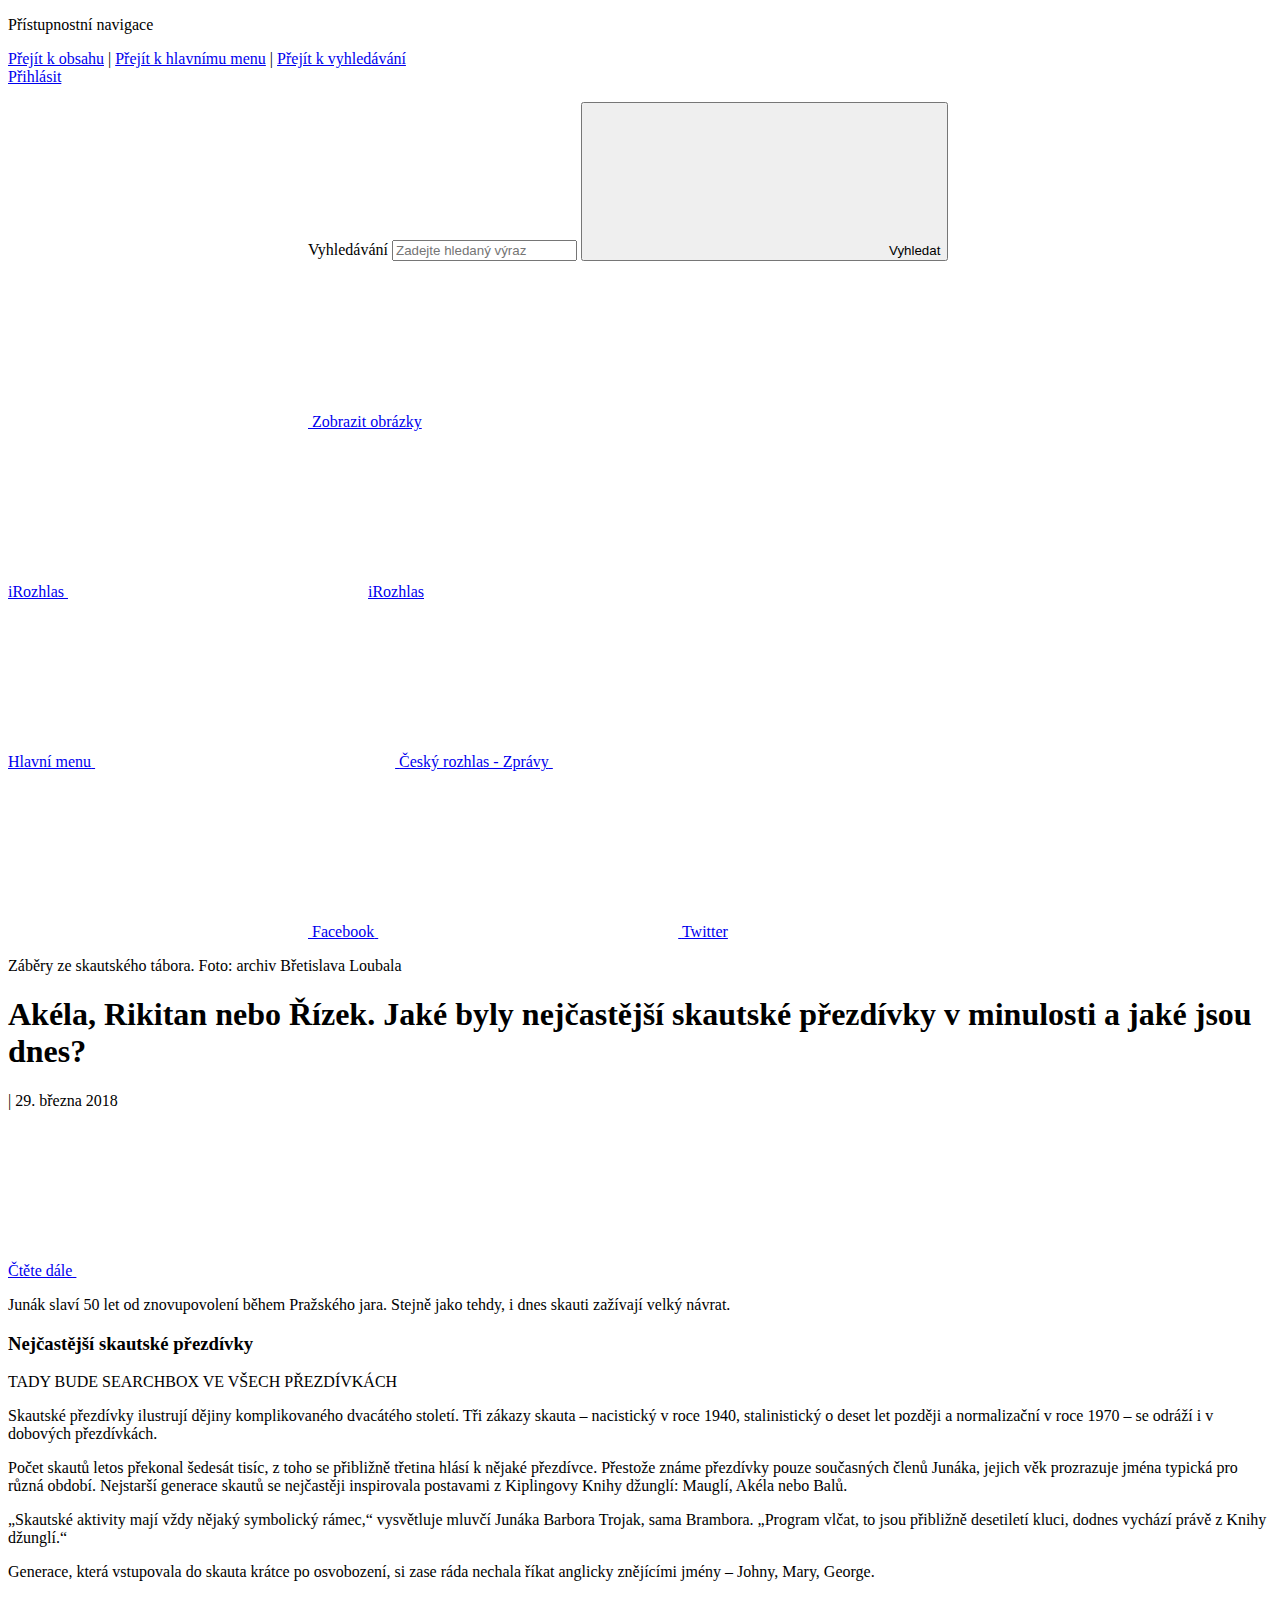
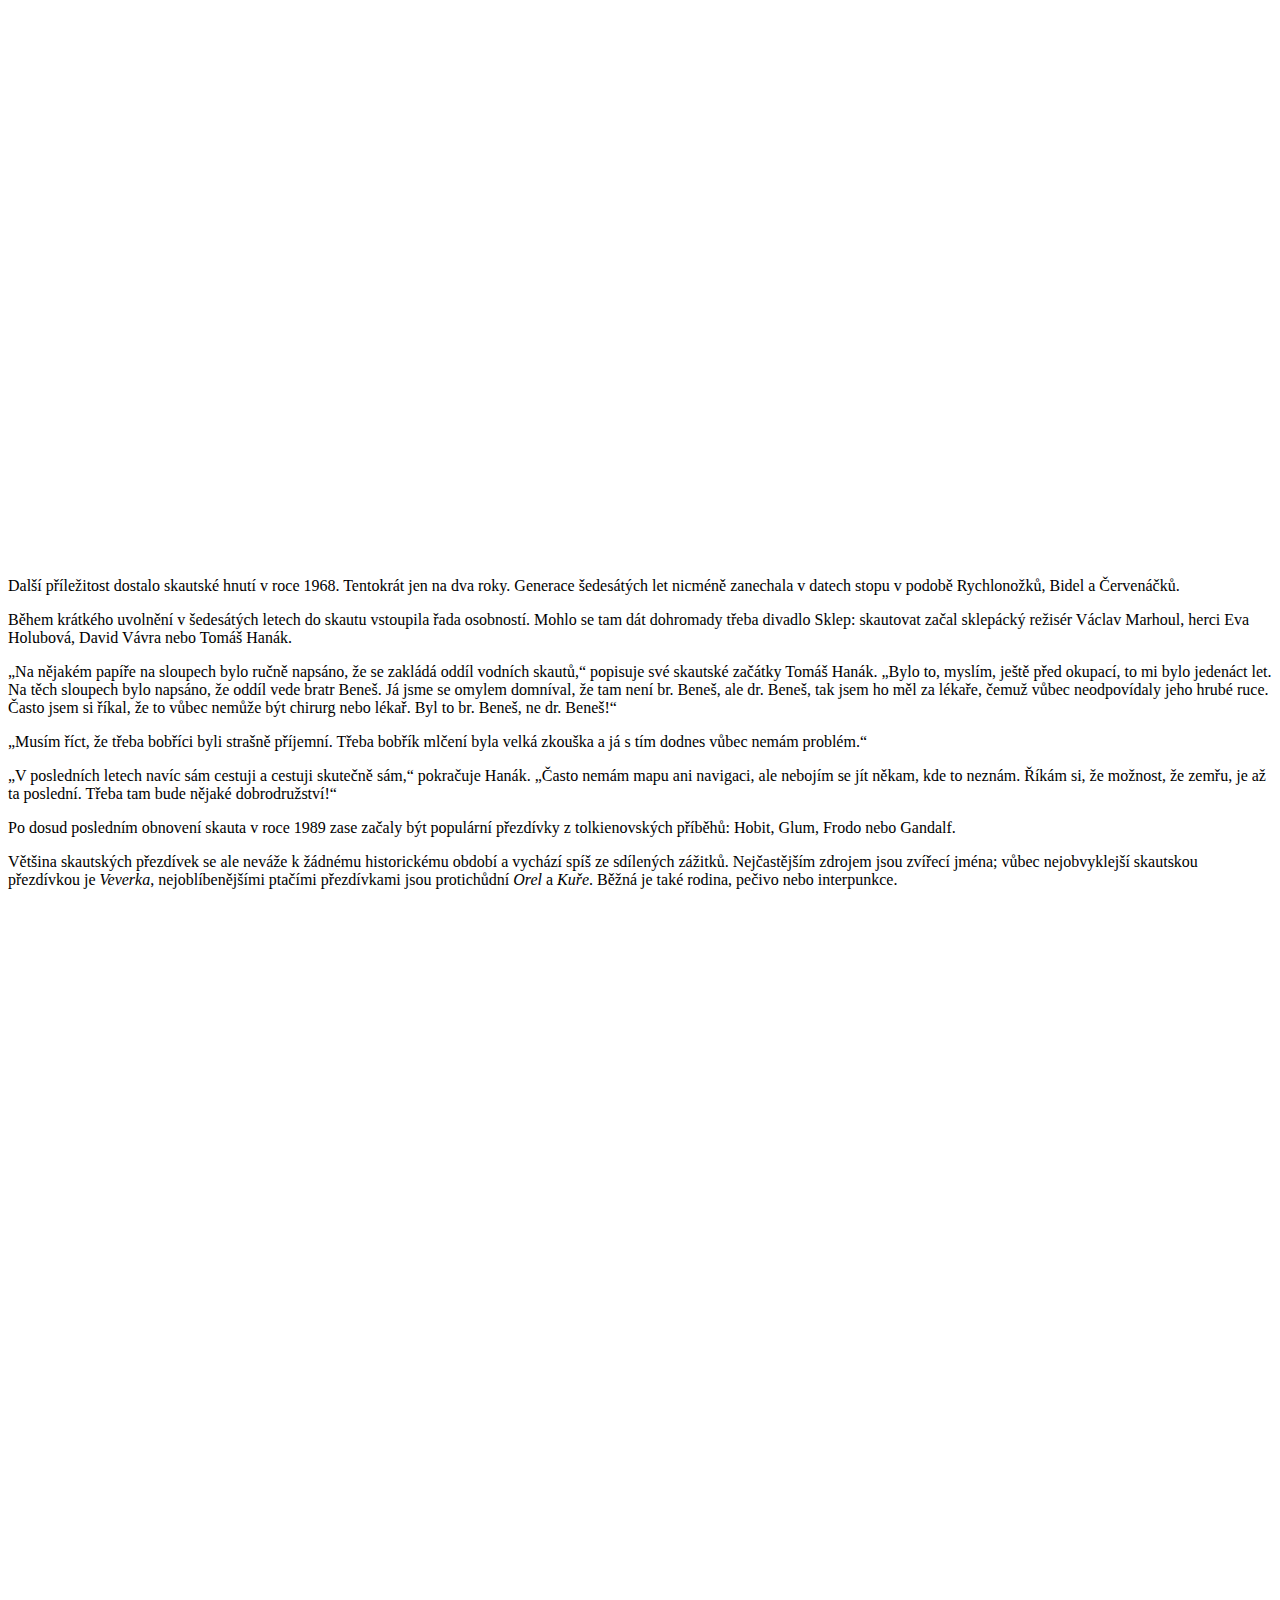
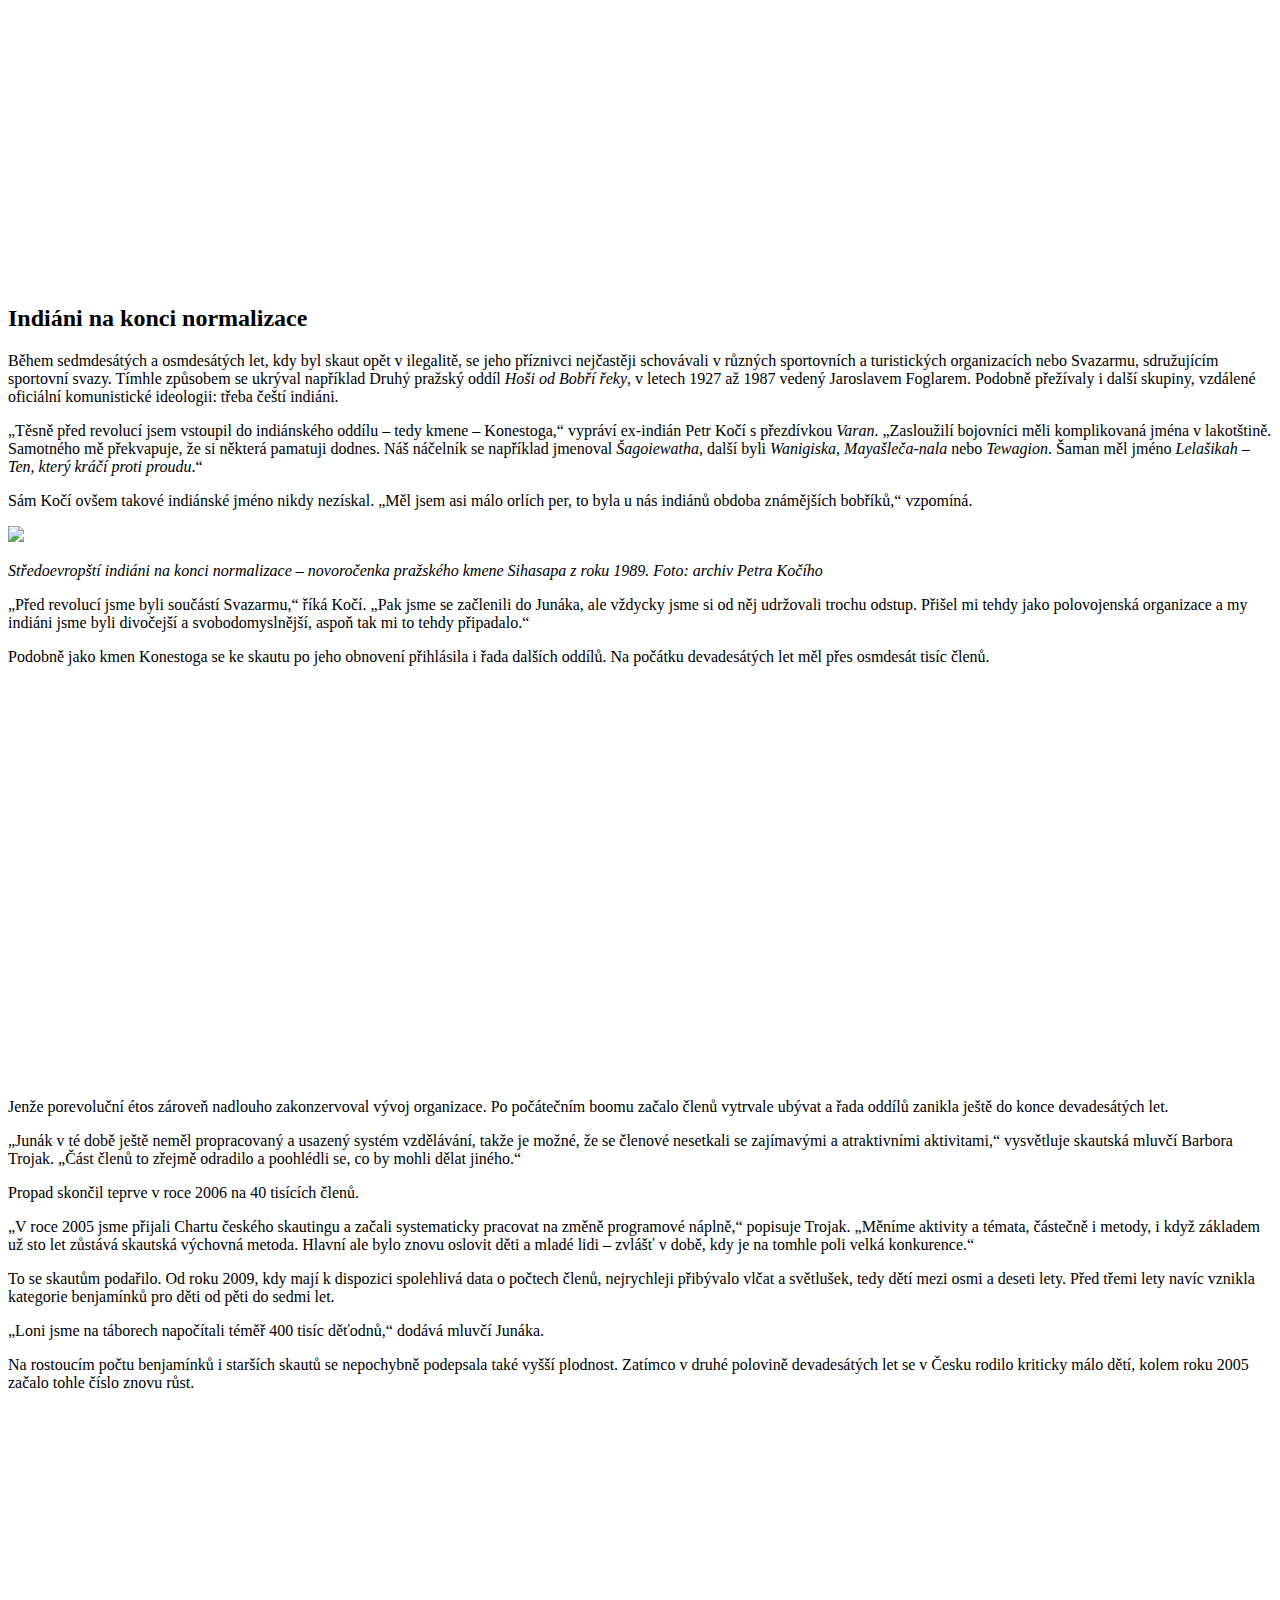
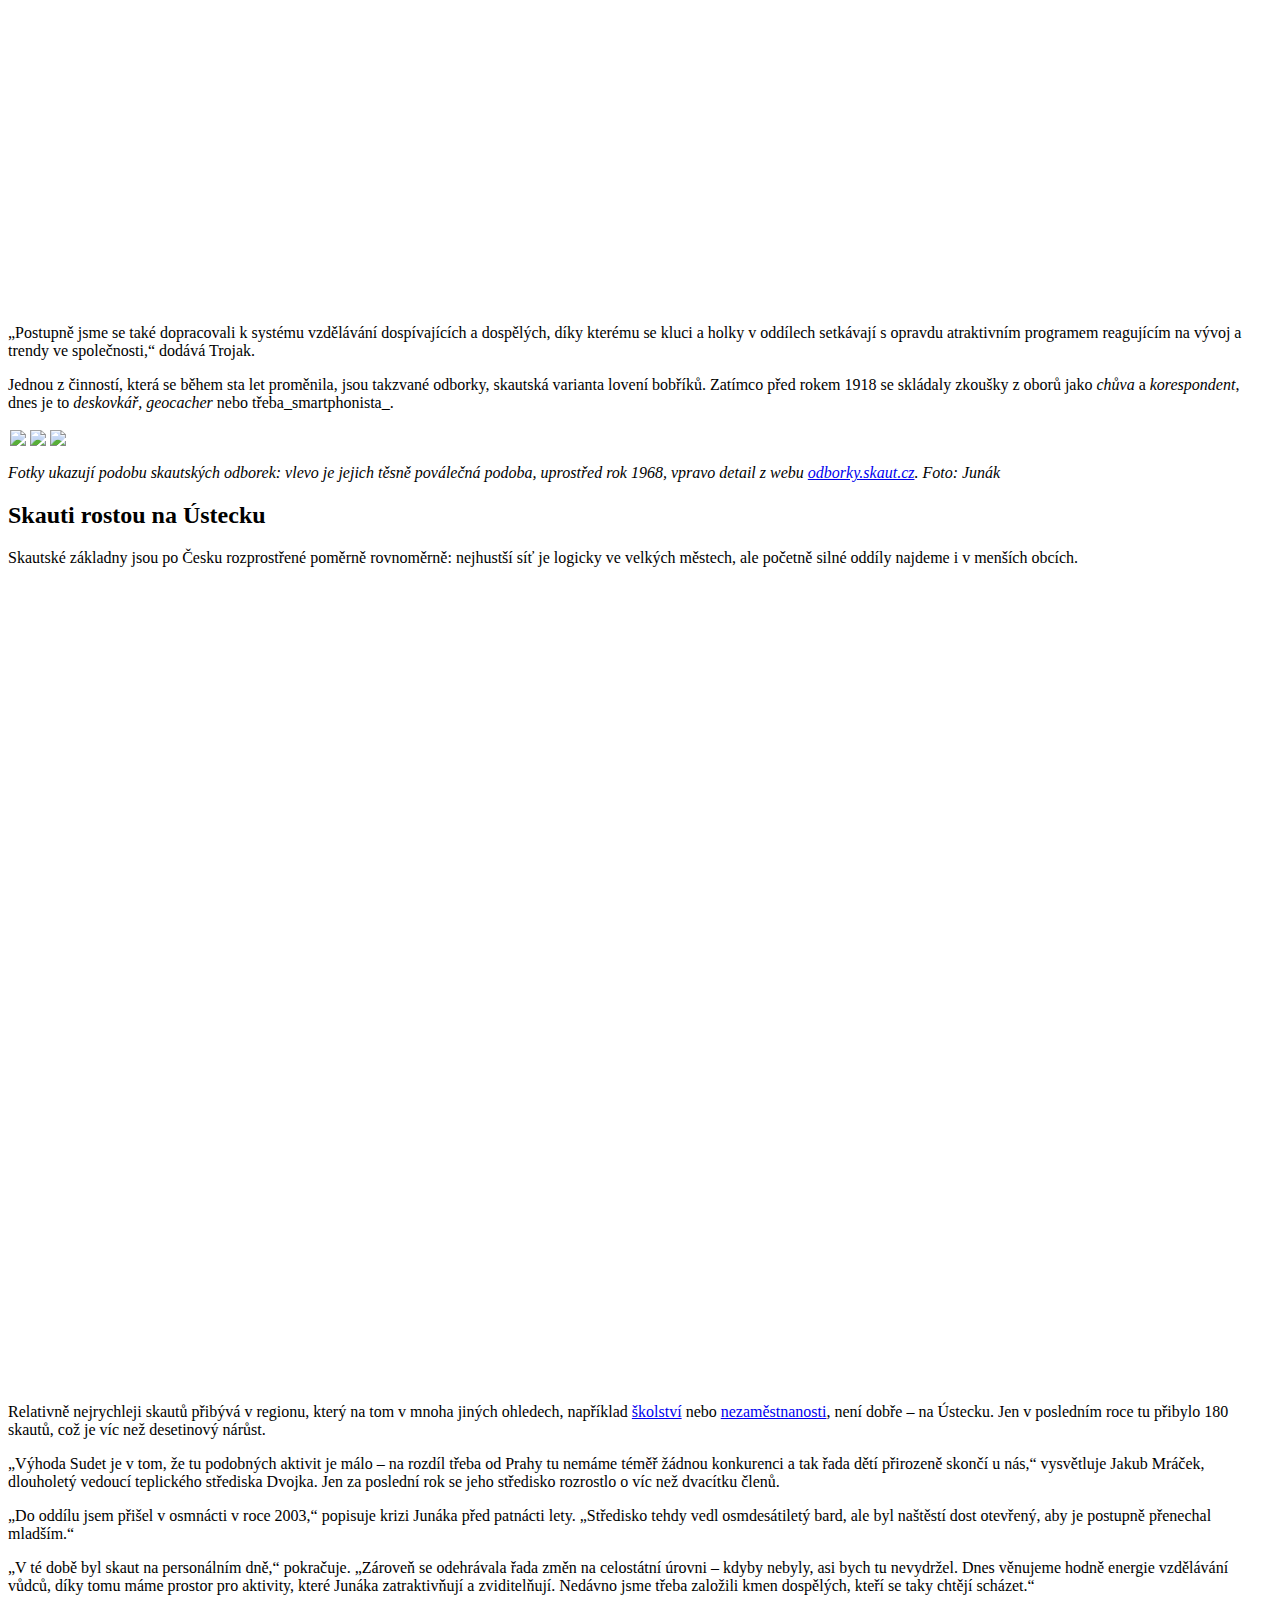
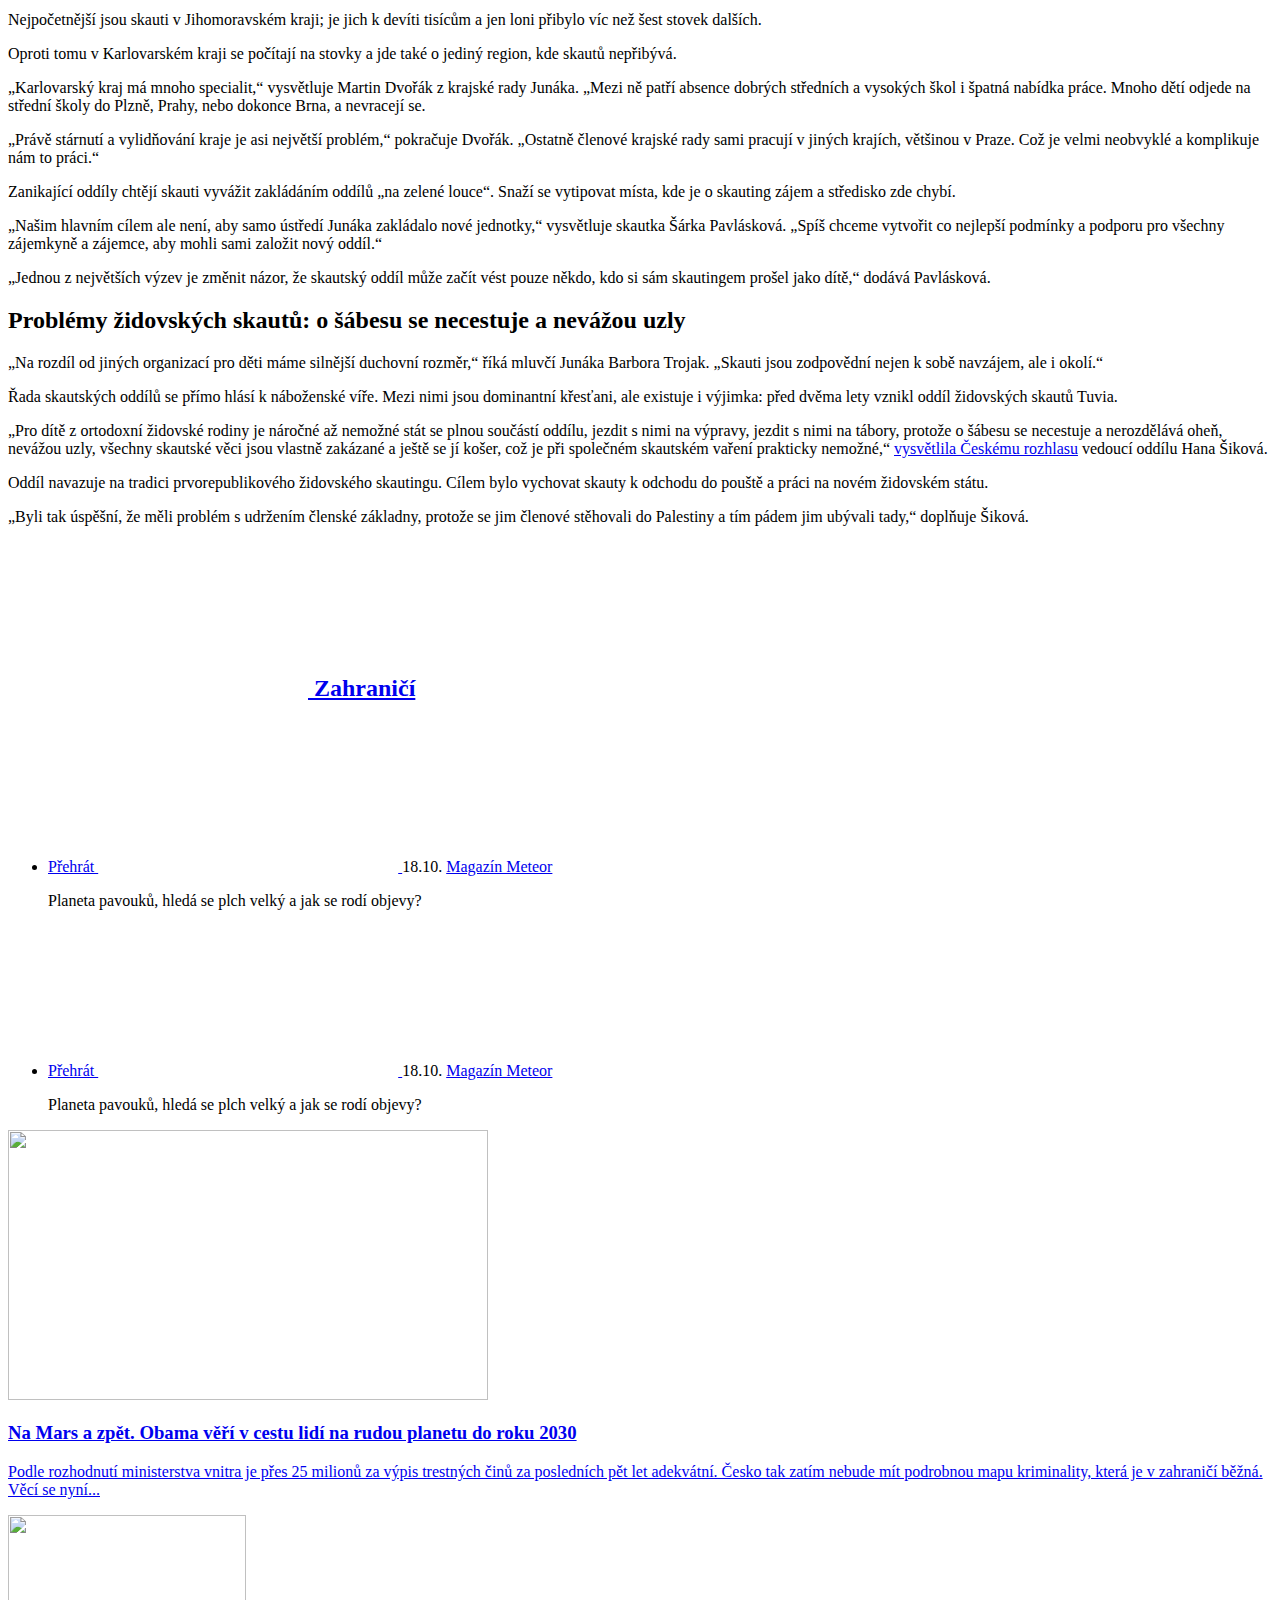
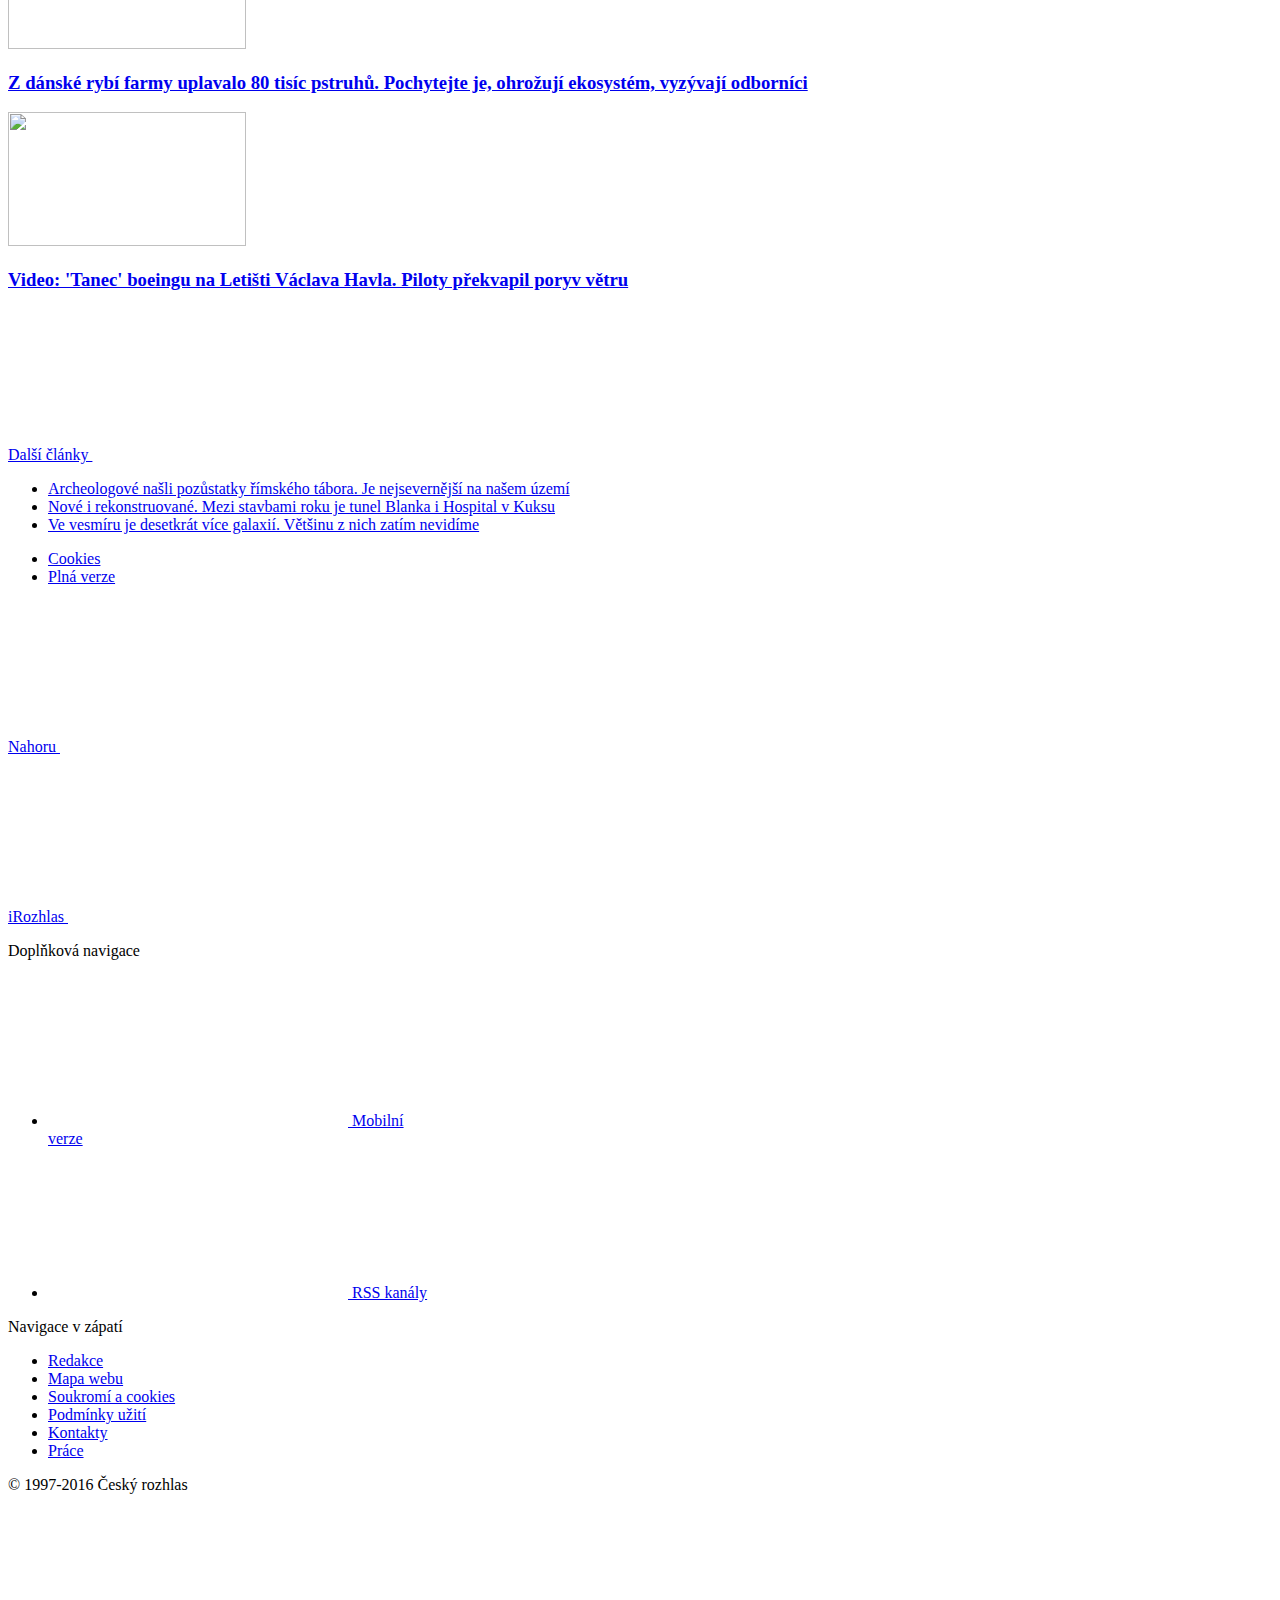
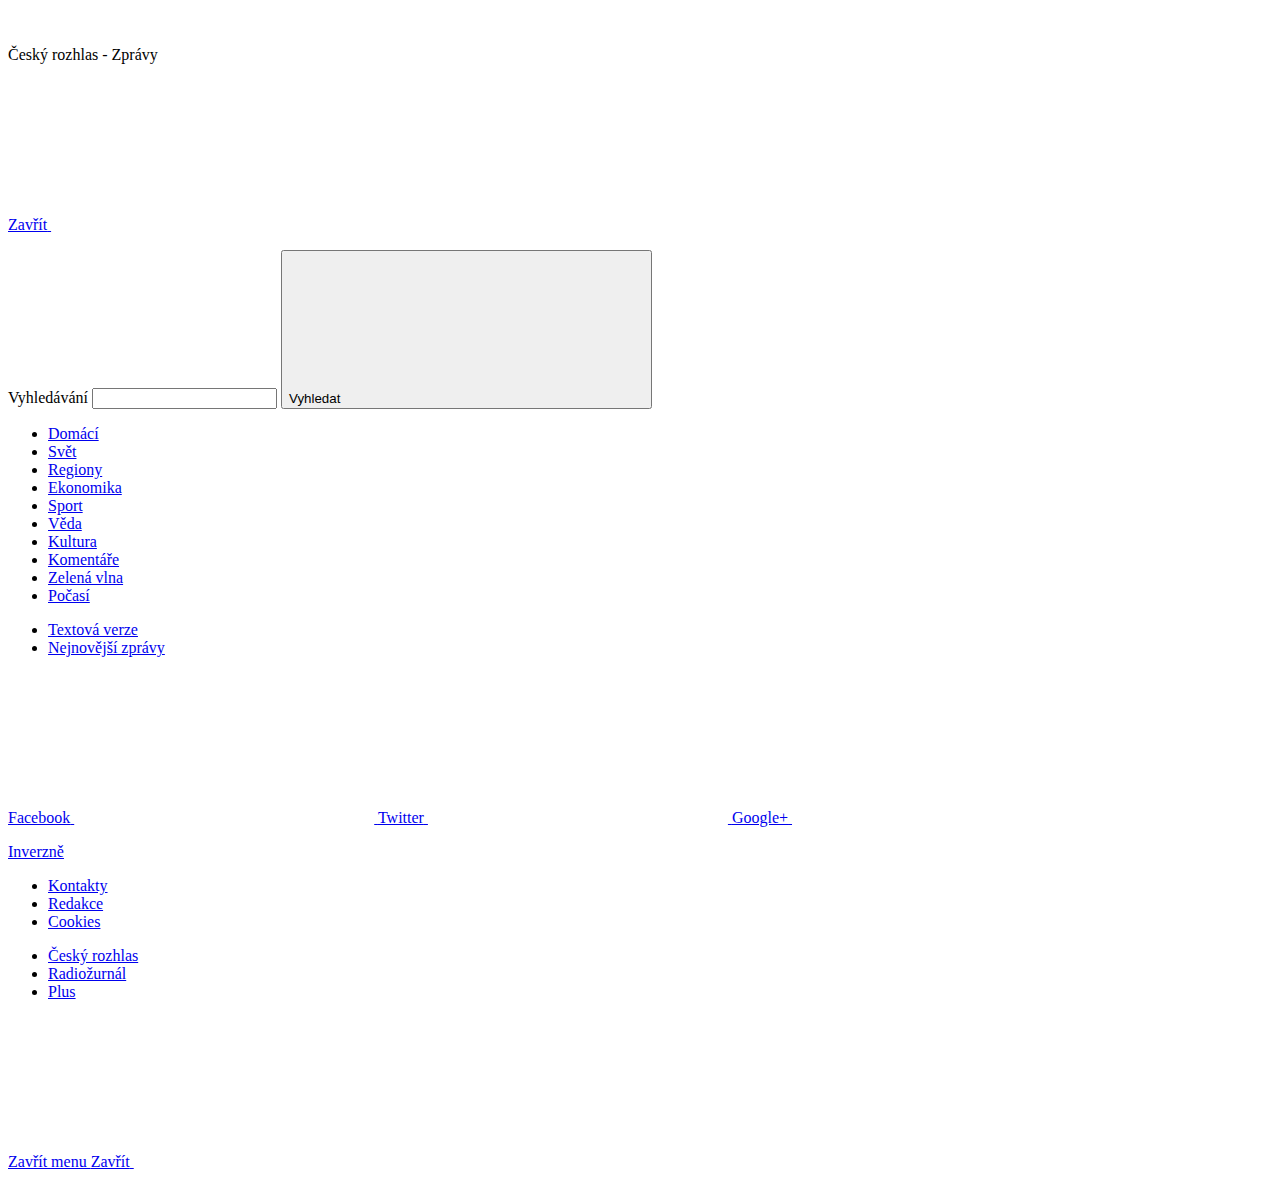
==== index.html @ 59f149e8 "editace" ====
<!DOCTYPE html>
<!-- saved from url=(0052)http://rozhlas2017.superkoderi.cz/tpl/14-datari.html -->
<html lang="cs" class="js fonts-loaded no-touchevents"><!--<![endif]--><head><meta http-equiv="Content-Type" content="text/html; charset=UTF-8">
	
	<!--[if IE]><meta http-equiv="X-UA-Compatible" content="IE=edge,chrome=1"><![endif]-->
	<meta name="description" content="">
	<meta name="viewport" content="width=device-width, initial-scale=1.0, minimum-scale=1.0, user-scalable=0">

	<meta name="twitter:card" content="summary">
	<meta name="twitter:title" content="Dataři">
	<meta name="twitter:description" content="">
	<meta name="twitter:image" content="../img/illust/twitter.jpg">

	<meta property="og:title" content="Dataři">
	<meta property="og:description" content="">
	<meta property="og:image" content="../img/illust/facebook.jpg">
	<meta property="og:site_name" content="Project">
	<meta property="og:url" content="http://www.rozhlas.cz/zpravy/portal/">

	<title>Dataři | iRozhlas</title>

	<link rel="stylesheet" href="./wrapper_files/style.css" media="screen, handheld">

	<link rel="icon" href="http://rozhlas2017.superkoderi.cz/img/favicon.ico">
	<link rel="apple-touch-icon" href="http://rozhlas2017.superkoderi.cz/img/apple-touch-icon-iphone.png">
	<link rel="apple-touch-icon" sizes="72x72" href="http://rozhlas2017.superkoderi.cz/img/apple-touch-icon-ipad.png">
	<link rel="apple-touch-icon" sizes="114x114" href="http://rozhlas2017.superkoderi.cz/img/apple-touch-icon-large.png">

	<!--[if lt IE 9]>
		<script src="https://cdnjs.cloudflare.com/ajax/libs/html5shiv/3.7.3/html5shiv.min.js"></script>
		<script src="https://cdnjs.cloudflare.com/ajax/libs/respond.js/1.4.2/respond.min.js"></script>
	<![endif]-->

	<script>
		(function () {
			var className = document.documentElement.className;
			isOperaMini = (navigator.userAgent.indexOf('Opera Mini') > -1);

			function getCookie(name) {
				var value = '; ' + document.cookie;
				var parts = value.split('; ' + name + '=');
				if (parts.length === 2) return parts.pop().split(';').shift();
			}

			var textSize = getCookie('textSize');

			if (textSize) {
				document.documentElement.setAttribute('data-fz', textSize);
			}

			className = className.replace('no-js', 'js');

			if(document.cookie.indexOf('fontsLoaded') > -1) {
				className += ' fonts-loaded';
			}

			if(document.cookie.indexOf('inverseVersion') > -1) {
				className += ' page-inverse';
			}

			if(document.cookie.indexOf('textVersion') > -1 || isOperaMini) {
				className += ' page-text-version';
			}

			if(isOperaMini) {
				className += ' operamini';
			}

			if(/iPad|iPhone|iPod/.test(navigator.userAgent) && !window.MSStream) {
				className += ' ios';
			}

			if(document.querySelector && document.cookie.indexOf('forceDesktop') > -1) {
				var viewport = document.querySelector("meta[name=viewport]");
				viewport.setAttribute('content', 'width=1200');
				className += ' page-forced-desktop';
			}

			document.documentElement.className = className;
		}());
	</script>

	<script src="./wrapper_files/modernizr.min.js"></script>
<style type="text/css">
:root #content > #center > .dose > .dosesingle,
:root #content > #right > .dose > .dosesingle
{ display: none !important; }</style><style type="text/css">
:root #content > #right > .dose > .dosesingle,
:root #content > #center > .dose > .dosesingle
{ display: none !important; }</style></head>

	<body id="top" class="">
<nav class="m-accessibility" aria-labelledby="m-accessibility">
	<p id="m-accessibility" class="vhide">Přístupnostní navigace</p>
	<a title="Přejít k obsahu (Klávesová zkratka: Alt + 2)" accesskey="2" href="http://rozhlas2017.superkoderi.cz/tpl/14-datari.html#main">Přejít k obsahu</a>
	<span class="hide">|</span>
	<a href="http://rozhlas2017.superkoderi.cz/tpl/14-datari.html#menu-main">Přejít k hlavnímu menu</a>
	<span class="hide">|</span>
	<a href="http://rozhlas2017.superkoderi.cz/tpl/14-datari.html#form-search">Přejít k vyhledávání</a>
</nav>

		<header class="header header--simple" role="banner">
			<div class="row-main">
				<div class="header__top hide--m">
<div class="header__search">
	<a href="http://rozhlas2017.superkoderi.cz/tpl/14-datari.html#" class="header__login">Přihlásit</a>

	<form id="form-search" action="http://rozhlas2017.superkoderi.cz/tpl/14-datari.html?" class="f-search f-search--header" role="search">
		<p class="inp">
			<label for="search-header" class="inp__label js-search">
				<span class="icon-svg icon-svg--search">
	<svg class="icon-svg__svg" xmlns:xlink="http://www.w3.org/1999/xlink">
		<use xlink:href="./wrapper_files/icons-svg.svg#icon-search" x="0" y="0" width="100%" height="100%"></use>
</svg><span class="icon-svg__fallback">Vyhledávání</span>	
</span>

			</label>
			<span class="inp__fix">
				<input type="text" placeholder="Zadejte hledaný výraz" class="inp__text inp__text--icon-after" id="search-header" name="search-header">

				<button class="btn btn--icon-blank" type="submit">
					<span class="btn__text">
						<span class="icon-svg icon-svg--search">
	<svg class="icon-svg__svg" xmlns:xlink="http://www.w3.org/1999/xlink">
		<use xlink:href="./wrapper_files/icons-svg.svg#icon-search" x="0" y="0" width="100%" height="100%"></use>
</svg><span class="icon-svg__fallback">Vyhledat</span>	
</span>

					</span>
				</button>
			</span>
		</p>
	</form>
</div>
				</div>

				<a href="http://rozhlas2017.superkoderi.cz/tpl/14-datari.html#" class="header__images js-text-version--icon">
					<span class="icon-svg icon-svg--images">
	<svg class="icon-svg__svg" xmlns:xlink="http://www.w3.org/1999/xlink">
		<use xlink:href="./wrapper_files/icons-svg.svg#icon-images" x="0" y="0" width="100%" height="100%"></use>
	</svg>
</span>

					<span class="vhide">Zobrazit obrázky</span>
				</a>

	<p class="header__logo">
		<a href="http://rozhlas2017.superkoderi.cz/tpl/14-datari.html#">
			<span class="vhide">iRozhlas</span>
			<span class="icon-svg icon-svg--logo-irozhlas">
	<svg class="icon-svg__svg" xmlns:xlink="http://www.w3.org/1999/xlink">
		<use xlink:href="./wrapper_files/icons-svg.svg#icon-logo-irozhlas" x="0" y="0" width="100%" height="100%"></use>
</svg><span class="icon-svg__fallback">iRozhlas</span>	
</span>

		</a>
	</p>

				<nav id="menu-main" class="m-main m-main--simple" role="navigation" aria-labelledby="m-main">
					<a href="http://rozhlas2017.superkoderi.cz/tpl/14-datari.html#" class="m-main__toggle js-mobile-menu" id="m-main">
						<span class="vhide">Hlavní menu</span>
						<span class="icon-svg icon-svg--menu">
	<svg class="icon-svg__svg" xmlns:xlink="http://www.w3.org/1999/xlink">
		<use xlink:href="./wrapper_files/icons-svg.svg#icon-menu" x="0" y="0" width="100%" height="100%"></use>
	</svg>
</span>

					</a>

					<a href="http://rozhlas2017.superkoderi.cz/tpl/14-datari.html#" class="m-main__link m-main__link--home js-static-menu" data-src="./m-static.html">
						<span class="vhide">Český rozhlas - Zprávy</span>
						<span class="icon-svg icon-svg--symbol">
	<svg class="icon-svg__svg" xmlns:xlink="http://www.w3.org/1999/xlink">
		<use xlink:href="./wrapper_files/icons-svg.svg#icon-symbol" x="0" y="0" width="100%" height="100%"></use>
	</svg>
</span>

					</a>
				</nav>
			</div>

			<p class="header__socials">
				<a href="http://rozhlas2017.superkoderi.cz/tpl/14-datari.html#">
					<span class="icon-svg icon-svg--facebook">
	<svg class="icon-svg__svg" xmlns:xlink="http://www.w3.org/1999/xlink">
		<use xlink:href="./wrapper_files/icons-svg.svg#icon-facebook" x="0" y="0" width="100%" height="100%"></use>
	</svg>
</span>

					<span class="vhide">Facebook</span>
				</a>
				<a href="http://rozhlas2017.superkoderi.cz/tpl/14-datari.html#">
					<span class="icon-svg icon-svg--twitter">
	<svg class="icon-svg__svg" xmlns:xlink="http://www.w3.org/1999/xlink">
		<use xlink:href="./wrapper_files/icons-svg.svg#icon-twitter" x="0" y="0" width="100%" height="100%"></use>
	</svg>
</span>

					<span class="vhide">Twitter</span>
				</a>
			</p>
		</header>

		<main id="main" class="main" role="main">	
		<article role="article" class="b-data"> 			
			<div class="b-data__bg" style="background-image: url('https://www.irozhlas.cz/sites/default/files/styles/zpravy_snowfall/public/uploader/img_7056_zdroj_-_arc_180327-213650_jab.jpg?itok=e0oyIMHU');"><span class="b-data__caption">Záběry ze skautského tábora. Foto: archiv Břetislava Loubala</span></div>
<header class="b-data__header">
<div class="row-main">
	<h1 class="b-data__title">
		<strong>Akéla, Rikitan nebo Řízek. Jaké byly nejčastější skautské přezdívky v minulosti a jaké jsou dnes?</strong>
	</h1>
	<p class="meta meta--lg">
	<!--[[ZPRAVY_SNOWFALL_AUTHORS:HEADER]]-->
	<span class="meta__separator">|</span>
	<time>29. března 2018</time>
	</p>	
	<p>
	<a href="#content" class="b-data__link js-scroll-to">
	Čtěte dále
	<span class="b-data__link-icon">
	<span class="icon-svg icon-svg--arrow-down">
	<svg class="icon-svg__svg" xmlns:xlink="http://www.w3.org/1999/xlink">
		<use xlink:href="/sites/all/themes/custom/irozhlas/img/bg/icons-svg.svg#icon-arrow-down" x="0" y="0" width="100%" height="100%"></use>
	</svg>
</span>
</span>
</a>
</p>
</div>
</header> 

<div class="b-data__content" id="content">
<script src="https://code.jquery.com/jquery-3.3.1.min.js"></script>
<script src="https://code.highcharts.com/highcharts.js"></script>
<script src="https://code.highcharts.com/modules/annotations.js"></script>

<style>#clenove,#prezdivky{max-width:800px;min-width:310px;height:400px;margin:1em auto}#slozeni{max-width:400px;min-width:310px;height:500px;margin:1em auto}#maugli,#us,#sipy,#tolkien,#rodina,#ptaci,#pecivo,#interpunkce{max-width:350px;min-width:310px;height:250px;margin:1em auto;float:left}</style>
<div class="row-main row-main--narrow">

<p class="text-bold text-lg">Junák slaví 50 let od znovupovolení během Pražského jara. Stejně jako tehdy, i dnes skauti zažívají velký návrat.</p>

<h3>Nejčastější skautské přezdívky</h3>
<p>TADY BUDE SEARCHBOX VE VŠECH PŘEZDÍVKÁCH</p>
<p>Skautské přezdívky ilustrují dějiny komplikovaného dvacátého století. Tři zákazy skauta – nacistický v roce 1940, stalinistický o deset let později a normalizační v roce 1970 – se odráží i v dobových přezdívkách.</p>
<p>Počet skautů letos překonal šedesát tisíc, z toho se přibližně třetina hlásí k nějaké přezdívce. Přestože známe přezdívky pouze současných členů Junáka, jejich věk prozrazuje jména typická pro různá období. Nejstarší generace skautů se nejčastěji inspirovala postavami z Kiplingovy Knihy džunglí: Mauglí, Akéla nebo Balů.</p>
<p>„Skautské aktivity mají vždy nějaký symbolický rámec,“ vysvětluje mluvčí Junáka Barbora Trojak, sama Brambora. „Program vlčat, to jsou přibližně desetiletí kluci, dodnes vychází právě z Knihy džunglí.“</p>
<p>Generace, která vstupovala do skauta krátce po osvobození, si zase ráda nechala říkat anglicky znějícími jmény – Johny, Mary, George.</p>
<div style="width: 800px; overflow: hidden; display: block;"><div id="maugli"></div><div id="us"></div></div>

<div style="width: 800px; overflow: hidden; display: block;"><div id="sipy"></div><div id="tolkien"></div></div>

<p>Další příležitost dostalo skautské hnutí v roce 1968. Tentokrát jen na dva roky. Generace šedesátých let nicméně zanechala v datech stopu v podobě Rychlonožků, Bidel a Červenáčků.</p>
<p>Během krátkého uvolnění v šedesátých letech do skautu vstoupila řada osobností. Mohlo se tam dát dohromady třeba divadlo Sklep: skautovat začal sklepácký režisér Václav Marhoul, herci Eva Holubová, David Vávra nebo Tomáš Hanák.</p>
<p>„Na nějakém papíře na sloupech bylo ručně napsáno, že se zakládá oddíl vodních skautů,“ popisuje své skautské začátky Tomáš Hanák. „Bylo to, myslím, ještě před okupací, to mi bylo jedenáct let. Na těch sloupech bylo napsáno, že oddíl vede bratr Beneš. Já jsme se omylem domníval, že tam není br. Beneš, ale dr. Beneš, tak jsem ho měl za lékaře, čemuž vůbec neodpovídaly jeho hrubé ruce. Často jsem si říkal, že to vůbec nemůže být chirurg nebo lékař. Byl to br. Beneš, ne dr. Beneš!“</p>
<p>„Musím říct, že třeba bobříci byli strašně příjemní. Třeba bobřík mlčení byla velká zkouška a já s tím dodnes vůbec nemám problém.“</p>
<p>„V posledních letech navíc sám cestuji a cestuji skutečně sám,“ pokračuje Hanák. „Často nemám mapu ani navigaci, ale nebojím se jít někam, kde to neznám. Říkám si, že možnost, že zemřu, je až ta poslední. Třeba tam bude nějaké dobrodružství!“</p>
<p>Po dosud posledním obnovení skauta v roce 1989 zase začaly být populární přezdívky z tolkienovských příběhů: Hobit, Glum, Frodo nebo Gandalf.</p>
<p>Většina skautských přezdívek se ale neváže k žádnému historickému období a vychází spíš ze sdílených zážitků. Nejčastějším zdrojem jsou zvířecí jména; vůbec nejobvyklejší skautskou přezdívkou je <em>Veverka</em>, nejoblíbenějšími ptačími přezdívkami jsou protichůdní <em>Orel</em> a <em>Kuře</em>. Běžná je také rodina, pečivo nebo interpunkce.</p>
<p></div><div class="row-main row-main--article"><div id="prezdivky"></div></div><div class="row-main row-main--narrow"></p>
<div style="width: 800px; overflow: hidden; display: block;"><div id="rodina"></div><div id="ptaci"></div></div>

<div style="width: 800px; overflow: hidden; display: block;"><div id="pecivo"></div><div id="interpunkce"></div></div>

<h2>Indiáni na konci normalizace</h2>
<p>Během sedmdesátých a osmdesátých let, kdy byl skaut opět v ilegalitě, se jeho příznivci nejčastěji schovávali v různých sportovních a turistických organizacích nebo Svazarmu, sdružujícím sportovní svazy. Tímhle způsobem se ukrýval například Druhý pražský oddíl <em>Hoši od Bobří řeky</em>, v letech 1927 až 1987 vedený Jaroslavem Foglarem. Podobně přežívaly i další skupiny, vzdálené oficiální komunistické ideologii: třeba čeští indiáni.</p>
<p>„Těsně před revolucí jsem vstoupil do indiánského oddílu – tedy kmene – Konestoga,“ vypráví ex-indián Petr Kočí s přezdívkou <em>Varan</em>. „Zasloužilí bojovníci měli komplikovaná jména v lakotštině. Samotného mě překvapuje, že si některá pamatuji dodnes. Náš náčelník se například jmenoval <em>Šagoiewatha</em>, další byli <em>Wanigiska</em>, <em>Mayašleča-nala</em> nebo <em>Tewagion</em>. Šaman měl jméno <em>Lelašikah</em> – <em>Ten, který kráčí proti proudu</em>.“</p>
<p>Sám Kočí ovšem takové indiánské jméno nikdy nezískal. „Měl jsem asi málo orlích per, to byla u nás indiánů obdoba známějších bobříků,“ vzpomíná.</p>
<p><img src="https://dev.datarozhlas.cz/skautske-prezdivky/fotky/sihasapa.jpg" width=600px></p>
<p><em>Středoevropští indiáni na konci normalizace – novoročenka pražského kmene Sihasapa z roku 1989. Foto: archiv Petra Kočího</em></p>
<p>„Před revolucí jsme byli součástí Svazarmu,“ říká Kočí. „Pak jsme se začlenili do Junáka, ale vždycky jsme si od něj udržovali trochu odstup. Přišel mi tehdy jako polovojenská organizace a my indiáni jsme byli divočejší a svobodomyslnější, aspoň tak mi to tehdy připadalo.“</p>
<p>Podobně jako kmen Konestoga se ke skautu po jeho obnovení přihlásila i řada dalších oddílů. Na počátku devadesátých let měl přes osmdesát tisíc členů.</p>
<p></div><div class="row-main row-main--article"><div id="clenove"></div></div><div class="row-main row-main--narrow"></p>
<p>Jenže porevoluční étos zároveň nadlouho zakonzervoval vývoj organizace. Po počátečním boomu začalo členů vytrvale ubývat a řada oddílů zanikla ještě do konce devadesátých let.</p>
<p>„Junák v té době ještě neměl propracovaný a usazený systém vzdělávání, takže je možné, že se členové nesetkali se zajímavými a atraktivními aktivitami,“ vysvětluje skautská mluvčí Barbora Trojak. „Část členů to zřejmě odradilo a poohlédli se, co by mohli dělat jiného.“</p>
<p>Propad skončil teprve v roce 2006 na 40 tisících členů.</p>
<p>„V roce 2005 jsme přijali Chartu českého skautingu a začali systematicky pracovat na změně programové náplně,“ popisuje Trojak. „Měníme aktivity a témata, částečně i metody, i když základem už sto let zůstává skautská výchovná metoda. Hlavní ale bylo znovu oslovit děti a mladé lidi – zvlášť v době, kdy je na tomhle poli velká konkurence.“</p>
<p>To se skautům podařilo. Od roku 2009, kdy mají k dispozici spolehlivá data o počtech členů, nejrychleji přibývalo vlčat a světlušek, tedy dětí mezi osmi a deseti lety. Před třemi lety navíc vznikla kategorie benjamínků pro děti od pěti do sedmi let.</p>
<p>„Loni jsme na táborech napočítali téměř 400 tisíc děťodnů,“ dodává mluvčí Junáka.</p>
<p>Na rostoucím počtu benjamínků i starších skautů se nepochybně podepsala také vyšší plodnost. Zatímco v druhé polovině devadesátých let se v Česku rodilo kriticky málo dětí, kolem roku 2005 začalo tohle číslo znovu růst.</p>
<p></div><div class="row-main row-main--article"><div id="slozeni"></div></div><div class="row-main row-main--narrow"></p>
<p>„Postupně jsme se také dopracovali k systému vzdělávání dospívajících a dospělých, díky kterému se kluci a holky v oddílech setkávají s opravdu atraktivním programem reagujícím na vývoj a trendy ve společnosti,“ dodává Trojak.</p>
<p>Jednou z činností, která se během sta let proměnila, jsou takzvané odborky, skautská varianta lovení bobříků. Zatímco před rokem 1918 se skládaly zkoušky z oborů jako <em>chůva</em> a <em>korespondent</em>, dnes je to <em>deskovkář, geocacher</em> nebo třeba_smartphonista_.</p>
<p></div><div class="row-main row-main--article"><div style="overflow: hidden; box-sizing: border-box;">
<div><img src="https://dev.datarozhlas.cz/skautske-prezdivky/fotky/odborky1918.jpg" style="max-width: 100%; position: relative; float: left; border-color: white; border-style: solid; border-width: 2px;"</div>
<div><img src="https://dev.datarozhlas.cz/skautske-prezdivky/fotky/odborky1968.jpg" style="max-width: 100%; position: relative; float: left; border-color: white; border-style: solid; border-width: 2px;"/></div>
<div><img src="https://dev.datarozhlas.cz/skautske-prezdivky/fotky/odborky2018.jpg" style="max-width: 100%; position: relative; float: left; border-color: white; border-style: solid; border-width: 2px;"/></div>
</div></div><div class="row-main row-main--narrow"></p>
<p><em>Fotky ukazují podobu skautských odborek: vlevo je jejich těsně poválečná podoba, uprostřed rok 1968, vpravo detail z webu <a href="https://odborky.skaut.cz">odborky.skaut.cz</a>. Foto: Junák</em></p>
<h2>Skauti rostou na Ústecku</h2>
<p>Skautské základny jsou po Česku rozprostřené poměrně rovnoměrně: nejhustší síť je logicky ve velkých městech, ale početně silné oddíly najdeme i v menších obcích.</p>
<p></div><div class="row-main row-main--article"><iframe src="https://dev.datarozhlas.cz/skauti-mapa/" width=100% height=800px frameborder=0></iframe></div><div class="row-main row-main--narrow"></p>
<p>Relativně nejrychleji skautů přibývá v regionu, který na tom v mnoha jiných ohledech, například <a href="https://www.irozhlas.cz/zpravy-domov/analyza-regionalniho-skolstvi_1803140740_jab">školství</a> nebo <a href="https://interaktivni.rozhlas.cz/sudety/">nezaměstnanosti</a>, není dobře – na Ústecku. Jen v posledním roce tu přibylo 180 skautů, což je víc než desetinový nárůst.</p>
<p>„Výhoda Sudet je v tom, že tu podobných aktivit je málo – na rozdíl třeba od Prahy tu nemáme téměř žádnou konkurenci a tak řada dětí přirozeně skončí u nás,“ vysvětluje Jakub Mráček, dlouholetý vedoucí teplického střediska Dvojka. Jen za poslední rok se jeho středisko rozrostlo o víc než dvacítku členů.</p>
<p>„Do oddílu jsem přišel v osmnácti v roce 2003,“ popisuje krizi Junáka před patnácti lety. „Středisko tehdy vedl osmdesátiletý bard, ale byl naštěstí dost otevřený, aby je postupně přenechal mladším.“</p>
<p>„V té době byl skaut na personálním dně,“ pokračuje. „Zároveň se odehrávala řada změn na celostátní úrovni – kdyby nebyly, asi bych tu nevydržel. Dnes věnujeme hodně energie vzdělávání vůdců, díky tomu máme prostor pro aktivity, které Junáka zatraktivňují a zviditelňují. Nedávno jsme třeba založili kmen dospělých, kteří se taky chtějí scházet.“</p>
<p>Nejpočetnější jsou skauti v Jihomoravském kraji; je jich k devíti tisícům a jen loni přibylo víc než šest stovek dalších.</p>
<p>Oproti tomu v Karlovarském kraji se počítají na stovky a jde také o jediný region, kde skautů nepřibývá.</p>
<p>„Karlovarský kraj má mnoho specialit,“ vysvětluje Martin Dvořák z krajské rady Junáka. „Mezi ně patří absence dobrých středních a vysokých škol i špatná nabídka práce. Mnoho dětí odjede na střední školy do Plzně, Prahy, nebo dokonce Brna, a nevracejí se.</p>
<p>„Právě stárnutí a vylidňování kraje je asi největší problém,“ pokračuje Dvořák. „Ostatně členové krajské rady sami pracují v jiných krajích, většinou v Praze. Což je velmi neobvyklé a komplikuje nám to práci.“</p>
<p>Zanikající oddíly chtějí skauti vyvážit zakládáním oddílů „na zelené louce“. Snaží se vytipovat místa, kde je o skauting zájem a středisko zde chybí.</p>
<p>„Našim hlavním cílem ale není, aby samo ústředí Junáka zakládalo nové jednotky,“ vysvětluje skautka Šárka Pavlásková. „Spíš chceme vytvořit co nejlepší podmínky a podporu pro všechny zájemkyně a zájemce, aby mohli sami založit nový oddíl.“</p>
<p>„Jednou z největších výzev je změnit názor, že skautský oddíl může začít vést pouze někdo, kdo si sám skautingem prošel jako dítě,“ dodává Pavlásková.</p>
<h2>Problémy židovských skautů: o šábesu se necestuje a nevážou uzly</h2>
<p>„Na rozdíl od jiných organizací pro děti máme silnější duchovní rozměr,“ říká mluvčí Junáka Barbora Trojak. „Skauti jsou zodpovědní nejen k sobě navzájem, ale i okolí.“</p>
<p>Řada skautských oddílů se přímo hlásí k náboženské víře. Mezi nimi jsou dominantní křesťani, ale existuje i výjimka: před dvěma lety vznikl oddíl židovských skautů Tuvia.</p>
<p>„Pro dítě z ortodoxní židovské rodiny je náročné až nemožné stát se plnou součástí oddílu, jezdit s nimi na výpravy, jezdit s nimi na tábory, protože o šábesu se necestuje a nerozdělává oheň, nevážou uzly, všechny skautské věci jsou vlastně zakázané a ještě se jí košer, což je při společném skautském vaření prakticky nemožné,“ <a href="http://www.rozhlas.cz/nabozenstvi/zpravy/_zprava/novy-oddil-pro-zidovske-skauty-vznika-v-praze--1693997">vysvětlila Českému rozhlasu</a> vedoucí oddílu Hana Šiková.</p>
<p>Oddíl navazuje na tradici prvorepublikového židovského skautingu. Cílem bylo vychovat skauty k odchodu do pouště a práci na novém židovském státu.</p>
<p>„Byli tak úspěšní, že měli problém s udržením členské základny, protože se jim členové stěhovali do Palestiny a tím pádem jim ubývali tady,“ doplňuje Šiková.</p>

<p class="meta meta--right meta--big">
<!--[[ZPRAVY_SNOWFALL_AUTHORS:FOOTER]]-->
</p>
</div>
<!--[[ZPRAVY_SNOWFALL_RELATED:ARTICLES]]-->
</div>
</article>
</div>
</div>
</div><script>var colors=['#ECA038','#A38456','#EA614A','#008836','#20649B','#6B96CA','#A87A93','#D19C95'];var pocetClenu=[[1991,82537],[1992,79337],[1993,72088],[1994,69313],[1995,64484],[1996,63464],[1997,60087],[1998,56979],[1999,54989],[2000,54543],[2001,53028],[2002,51264],[2003,49851],[2004,47863],[2005,41967],[2006,40583],[2007,41844],[2008,42349],[2009,44638],[2010,45252],[2011,45586],[2012,46687],[2013,48093],[2014,50438],[2015,53028],[2016,55533],[2017,57840],[2018,60522]];var prezdivky=[["Veverka",110],["Smíšek",84],["Beruška",79],["Myška",75],["Klíště",72],["Krtek",71],["Bobr",69],["Mája",68],["Pája",64],["Medvěd",63],["Ježek",63],["Míša",61],["Kiki",57],["Liška",57],["Tom",56],["Panda",56],["Kecka",54],["Ještěrka",51],["Žabka",50],["Cvrček",50]]
var xdata=prezdivky.map(function(d){return d[0]})
var maugli=[["Akéla",27],["Balů",25],["Mauglí",22],["Ká",4],["Baghíra",2],["Šerchán",2],["Háthí",1]]
var sipy=[["Bublina",32],["Rychlonožka",14],["Bidlo",13],["Červenáček",11],["Bohouš",10],["Rikitan",5],["Metelka",2],["Losna",2],["Široko",1],["Mirek Dušín",1],]
var us=[["Jerry",39],["Johny",38],["Andy",31],["Harry",19],["Dave",18],["Mary",15],["Sid",13],["George",13],["Kitty",12],["Jack",12]]
var tolkien=[["Smíšek",84],["Hobit",17],["Glum",13],["Frodo",12],["Gandalf",9],["Pipin",5],["Bilbo",4],["Legolas",3],["Thorin",2],["Gimli",2]]
var xmaugli=maugli.map(function(d){return d[0]})
var xsipy=sipy.map(function(d){return d[0]})
var xus=us.map(function(d){return d[0]})
var xtolkien=tolkien.map(function(d){return d[0]})
var ptaci=[["Orel",34],["Kuře",34],["Sova",32],["Sojka",29],["Sokol",24],["Papoušek",21],["Datel",20],["Racek",18],["Kukačka",16],["Poštolka",15]]
var rodina=[["Děda",11],["Teta",9],["Brácha",9],["Strejda",7],["Taťka",7],["Dědek",7],["Mamča",7],["Babča",6],["Omyl",3],["Synek",2]]
var pecivo=[["Piškot",45],["Rohlík",8],["Houska",8],["Preclík",6],["Koblih",5],["Bageta",4],["Štrůdl",3],["Chleba",2],["Loupák",1],["Kaiserka",1]]
var interpunkce=[["Tečka",13],["Otazník",11],["Čárka",3],["Vykřičník",2]]
var xptaci=ptaci.map(function(d){return d[0]})
var xrodina=rodina.map(function(d){return d[0]})
var xpecivo=pecivo.map(function(d){return d[0]})
var xinterpunkce=interpunkce.map(function(d){return d[0]})
var benjaminci=[['rok 2009',0],['rok 2018',4688]]
var vlcata=[['rok 2009',15737],['rok 2018',21451]]
var skauti=[['rok 2009',9067],['rok 2018',13065]]
var roveri=[['rok 2009',7604],['rok 2018',9195]]
var dospeli=[['rok 2009',5164],['rok 2018',5546]]
var ostatni=[['rok 2009',7066],['rok 2018',6577]]
$(function(){Highcharts.setOptions({lang:{months:['leden','únor','březen','duben','květen','červen','červenec','srpen','září','říjen','listopad','prosinec'],weekdays:['neděle','pondělí','úterý','středa','čtvrtek','pátek','sobota'],shortMonths:['leden','únor','březen','duben','květen','červen','červenec','srpen','září','říjen','listopad','prosinec'],thousandsSep:'',decimalPoint:',',rangeSelectorZoom:'Zobrazit'}});Highcharts.chart('clenove',{chart:{type:'area',zoomType:'x',panning:true,panKey:'shift'},title:{text:'Junák, počet členů'},subtitle:{text:''},annotations:[{labelOptions:{backgroundColor:'rgba(255,255,255,0.5)',verticalAlign:'top',y:15},labels:[{point:{xAxis:0,yAxis:0,x:1997,y:52000},text:'Generační obměna v 90. letech'}]},{labelOptions:{shape:'connector',align:'left',justify:false,crop:true,style:{fontSize:'0.8em',textOutline:'1px white'}},labels:[{point:{xAxis:0,yAxis:0,x:1991,y:87000},text:'1989: Znovuzaložení Junáka'},{point:{xAxis:0,yAxis:0,x:1992,y:79337},text:'Návrat do mezinárodních organizací'},{point:{xAxis:0,yAxis:0,x:1995,y:64484},text:'Světové jamboree<br>Nizozemsko'},{point:{xAxis:0,yAxis:0,x:2005,y:41967},text:'Přijata Charta<br>českého skautingu'},{point:{xAxis:0,yAxis:0,x:2007,y:41844},x:60,y:35,text:'Světové jamboree<br>Velká Británie'},{point:{xAxis:0,yAxis:0,x:2011,y:45586},x:0,y:-35,text:'Světové jamboree<br>Švédsko'}]}],xAxis:{labels:{format:'{value}'},minRange:5,title:{text:''}},yAxis:{startOnTick:true,endOnTick:false,maxPadding:0.35,title:{text:null},labels:{format:'{value}'},title:{text:'počet členů'}},tooltip:{headerFormat:'<b>{point.y}</b> členů<br>',pointFormat:'(rok {point.x})',shared:true},legend:{enabled:false},exporting:{enabled:false},credits:{href:'https://www.skaut.cz/',text:'Zdroj: Junák'},series:[{data:pocetClenu,lineColor:'black',color:'#294885',fillOpacity:0.5,name:'',marker:{enabled:false},threshold:null}]});Highcharts.chart('prezdivky',{chart:{type:'column'},title:{text:'Junák, nejčastější přezdívky'},subtitle:{text:''},xAxis:{categories:xdata},yAxis:{title:{text:''}},tooltip:{pointFormat:'<b>{point.y}×</b>'},exporting:{enabled:false},credits:{enabled:false},legend:{enabled:false},series:[{name:'přezdívky',data:prezdivky,color:colors[1]}]});Highcharts.chart('maugli',{chart:{type:'column'},title:{text:'Kniha džunglí'},xAxis:{categories:xmaugli},yAxis:{title:''},tooltip:{pointFormat:'<b>{point.y}×</b>'},exporting:{enabled:false},credits:{enabled:false},legend:{enabled:false},series:[{name:'přezdívky',data:maugli,color:colors[1]}]});Highcharts.chart('sipy',{chart:{type:'column'},title:{text:'Rychlé šípy'},xAxis:{categories:xsipy},yAxis:{title:''},tooltip:{pointFormat:'<b>{point.y}×</b>'},exporting:{enabled:false},credits:{enabled:false},legend:{enabled:false},series:[{name:'přezdívky',data:sipy,color:colors[2]}]});Highcharts.chart('us',{chart:{type:'column'},title:{text:'Anglická jména'},xAxis:{categories:xus},yAxis:{title:''},tooltip:{pointFormat:'<b>{point.y}×</b>'},exporting:{enabled:false},credits:{enabled:false},legend:{enabled:false},series:[{name:'přezdívky',data:us,color:colors[3]}]});Highcharts.chart('tolkien',{chart:{type:'column'},title:{text:'Tolkien'},xAxis:{categories:xtolkien},yAxis:{title:''},tooltip:{pointFormat:'<b>{point.y}×</b>'},exporting:{enabled:false},credits:{enabled:false},legend:{enabled:false},series:[{name:'přezdívky',data:tolkien,color:colors[4]}]});Highcharts.chart('ptaci',{chart:{type:'column'},title:{text:'Ptáci'},xAxis:{categories:xptaci},yAxis:{title:''},tooltip:{pointFormat:'<b>{point.y}×</b>'},exporting:{enabled:false},credits:{enabled:false},legend:{enabled:false},series:[{name:'přezdívky',data:ptaci,color:colors[5]}]});Highcharts.chart('rodina',{chart:{type:'column'},title:{text:'Rodina'},xAxis:{categories:xrodina},yAxis:{title:''},tooltip:{pointFormat:'<b>{point.y}×</b>'},exporting:{enabled:false},credits:{enabled:false},legend:{enabled:false},series:[{name:'přezdívky',data:rodina,color:colors[6]}]});Highcharts.chart('pecivo',{chart:{type:'column'},title:{text:'Pečivo'},xAxis:{categories:xpecivo},yAxis:{title:''},tooltip:{pointFormat:'<b>{point.y}×</b>'},exporting:{enabled:false},credits:{enabled:false},legend:{enabled:false},series:[{name:'přezdívky',data:pecivo,color:colors[7]}]});Highcharts.chart('interpunkce',{chart:{type:'column'},title:{text:'Interpunkce'},xAxis:{categories:xinterpunkce},yAxis:{title:''},tooltip:{pointFormat:'<b>{point.y}×</b>'},exporting:{enabled:false},credits:{enabled:false},legend:{enabled:false},series:[{name:'přezdívky',data:interpunkce,color:colors[2]}]});Highcharts.chart('slozeni',{chart:{type:'line'},title:{text:'Junák, členové podle věku'},subtitle:{text:'nejmladších přibývá nejrychleji'},xAxis:{type:'category',categories:['rok 2009','rok 2018']},yAxis:{title:{text:'Počet členů'}},tooltip:{pointFormat:'<span style="color:{series.color}">{series.name}</span>: <b>{point.y}</b>'},exporting:{enabled:false},credits:{enabled:false},series:[{name:'benjamínci (5-7 let)',data:benjaminci,marker:{symbol:'circle'},color:colors[0]},{name:'vlčata/světlušky (7-11 let)',data:vlcata,marker:{symbol:'circle'},color:colors[1]},{name:'skauti/skautky (10-15 let)',data:skauti,marker:{symbol:'circle'},color:colors[2]},{name:'roveři/rangers (15-26 let)',data:roveri,marker:{symbol:'circle'},color:colors[3]},{name:'dospělí',data:dospeli,marker:{symbol:'circle'},color:colors[5]},{name:'ostatní',data:ostatni,marker:{symbol:'circle'},color:colors[6]}]});});</script>

		</article>
			<div class="wrapper">
				<div class="row-main">
					<section role="region" class="b-category">
						<div class="b-category__side">
							<h2 class="title title--icon">
								<a href="http://rozhlas2017.superkoderi.cz/tpl/14-datari.html#">
									<span class="icon-svg icon-svg--bullet">
	<svg class="icon-svg__svg" xmlns:xlink="http://www.w3.org/1999/xlink">
		<use xlink:href="./wrapper_files/icons-svg.svg#icon-bullet" x="0" y="0" width="100%" height="100%"></use>
	</svg>
</span>

									Zahraničí
								</a>
							</h2>

<div class="c-grid hide--m">
	<ul class="c-grid__list">

		<li class="c-grid__item">
			<div class="b-audio">
				<p class="b-audio__head">
					<span class="b-audio__play">
						<a href="http://rozhlas2017.superkoderi.cz/tpl/14-datari.html#" class="play-btn">
							Přehrát
							<span class="icon-svg icon-svg--play">
	<svg class="icon-svg__svg" xmlns:xlink="http://www.w3.org/1999/xlink">
		<use xlink:href="./wrapper_files/icons-svg.svg#icon-play" x="0" y="0" width="100%" height="100%"></use>
	</svg>
</span>

						</a>
					</span>
					<span class="b-audio__meta text-uppercase"><time datetime="2016-10-18">18.10.</time> <a href="http://rozhlas2017.superkoderi.cz/tpl/14-datari.html#">Magazín Meteor</a></span>
				</p>
				<p class="b-audio__title">
					Planeta pavouků, hledá se plch velký a jak se rodí objevy?
				</p>
			</div>
		</li>
		<li class="c-grid__item">
			<div class="b-audio">
				<p class="b-audio__head">
					<span class="b-audio__play">
						<a href="http://rozhlas2017.superkoderi.cz/tpl/14-datari.html#" class="play-btn">
							Přehrát
							<span class="icon-svg icon-svg--play">
	<svg class="icon-svg__svg" xmlns:xlink="http://www.w3.org/1999/xlink">
		<use xlink:href="./wrapper_files/icons-svg.svg#icon-play" x="0" y="0" width="100%" height="100%"></use>
	</svg>
</span>

						</a>
					</span>
					<span class="b-audio__meta text-uppercase"><time datetime="2016-10-18">18.10.</time> <a href="http://rozhlas2017.superkoderi.cz/tpl/14-datari.html#">Magazín Meteor</a></span>
				</p>
				<p class="b-audio__title">
					Planeta pavouků, hledá se plch velký a jak se rodí objevy?
				</p>
			</div>
		</li>

	</ul>
</div>
						</div>

						<div class="b-category__content">
							<div class="c-articles">
								<div class="c-articles__list">
									<article role="article" class="c-articles__item">
										<a href="http://rozhlas2017.superkoderi.cz/tpl/14-datari.html#" class="b-article">
											<div class="b-article__img img img--16x9 img--w480 img--w238--m" data-text-version="">
												<span class="img__holder">
													<img src="./wrapper_files/480x270.jpg" width="480" height="270" alt="">
												</span>
											</div>
											<div class="b-article__content">
												<h3 class="text-xl text-sm--m text-regular--m">
													Na Mars a zpět. Obama věří v cestu lidí na rudou planetu do roku 2030
												</h3>
												<p class="text-sm hide--m">
													Podle rozhodnutí ministerstva vnitra je přes 25 milionů za výpis trestných činů za posledních pět let adekvátní. Česko tak zatím nebude mít podrobnou mapu kriminality, která je v zahraničí běžná. Věcí se nyní...
												</p>
											</div>
										</a>
									</article>

									<article role="article" class="c-articles__item c-articles__item--w50p">
										<a href="http://rozhlas2017.superkoderi.cz/tpl/14-datari.html#" class="b-article">
											<div class="b-article__img img img--16x9 img--w238" data-text-version="">
												<span class="img__holder">
													<img src="./wrapper_files/238x134.jpg" width="238" height="134" alt="">
												</span>
											</div>
											<div class="b-article__content">
												<h3 class="text-sm--m text-md text-regular--m">
													Z dánské rybí farmy uplavalo 80 tisíc pstruhů. Pochytejte je, ohrožují ekosystém, vyzývají odborníci
												</h3>
											</div>
										</a>
									</article>

									<article role="article" class="c-articles__item c-articles__item--w50p">
										<a href="http://rozhlas2017.superkoderi.cz/tpl/14-datari.html#" class="b-article">
											<div class="b-article__img img img--16x9 img--w238" data-text-version="">
												<span class="img__holder">
													<img src="./wrapper_files/238x134.jpg" width="238" height="134" alt="">
												</span>
											</div>
											<div class="b-article__content">
												<h3 class="text-sm--m text-md text-regular--m">
													Video: 'Tanec' boeingu na Letišti Václava Havla. Piloty překvapil poryv větru
												</h3>
											</div>
										</a>
									</article>
								</div>

								<p class="c-articles__more hide--d">
									<a href="http://rozhlas2017.superkoderi.cz/tpl/14-datari.html#" class="link-more link-more--next">
										Další články
										<span class="icon-svg icon-svg--arrow-dots">
	<svg class="icon-svg__svg" xmlns:xlink="http://www.w3.org/1999/xlink">
		<use xlink:href="./wrapper_files/icons-svg.svg#icon-arrow-dots" x="0" y="0" width="100%" height="100%"></use>
	</svg>
</span>

									</a>
								</p>
							</div>

							<div class="c-links hide--m">
								<ul class="c-links__list">
									<li class="c-links__item">
										<a href="http://rozhlas2017.superkoderi.cz/tpl/14-datari.html#" class="c-links__link">Archeologové našli pozůstatky římského tábora. Je nejsevernější na našem území</a>
									</li>
									<li class="c-links__item">
										<a href="http://rozhlas2017.superkoderi.cz/tpl/14-datari.html#" class="c-links__link">Nové i rekonstruované. Mezi stavbami roku je tunel Blanka i Hospital v Kuksu</a>
									</li>
									<li class="c-links__item">
										<a href="http://rozhlas2017.superkoderi.cz/tpl/14-datari.html#" class="c-links__link">Ve vesmíru je desetkrát více galaxií. Většinu z nich zatím nevidíme</a>
									</li>
								</ul>
							</div>
						</div>
					</section>
				</div>
			</div>
		</main>

<footer class="footer" role="contentinfo">
	<div class="row-main">
		<nav class="m-footer-m hide--d">
			<ul class="m-footer-m__list">
				<li class="m-footer-m__item">
					<a href="http://rozhlas2017.superkoderi.cz/tpl/14-datari.html#" class="m-footer-m__link">
						Cookies
					</a>
				</li>
				<li class="m-footer-m__item">
					<a href="http://rozhlas2017.superkoderi.cz/tpl/14-datari.html#" class="m-footer-m__link js-force-desktop">
						Plná verze
					</a>
				</li>
			</ul>

			<p class="m-footer-m__top">
				<a href="http://rozhlas2017.superkoderi.cz/tpl/14-datari.html#top" class="link-top js-scroll-to">
					Nahoru
					<span class="icon-svg icon-svg--top">
	<svg class="icon-svg__svg" xmlns:xlink="http://www.w3.org/1999/xlink">
		<use xlink:href="./wrapper_files/icons-svg.svg#icon-top" x="0" y="0" width="100%" height="100%"></use>
	</svg>
</span>

				</a>
			</p>
		</nav>


		<div class="footer__wrap hide--m">
			<p class="footer__logo">
				<a href="http://rozhlas2017.superkoderi.cz/tpl/14-datari.html#">
					<span class="vhide">iRozhlas</span>
					<span class="icon-svg icon-svg--logo-irozhlas">
	<svg class="icon-svg__svg" xmlns:xlink="http://www.w3.org/1999/xlink">
		<use xlink:href="./wrapper_files/icons-svg.svg#icon-logo-irozhlas" x="0" y="0" width="100%" height="100%"></use>
	</svg>
</span>

				</a>
			</p>

			<nav class="m-tools" aria-labelledby="m-tools">
				<p class="vhide" id="m-tools">Doplňková navigace</p>

				<ul class="m-tools__list">
					

					<li class="m-tools__item m-tools__item--mobile">
						<a href="http://rozhlas2017.superkoderi.cz/tpl/14-datari.html#" class="m-tools__link js-force-desktop-reset">
							<span class="m-tools__icon"><span class="icon-svg icon-svg--mobile">
	<svg class="icon-svg__svg" xmlns:xlink="http://www.w3.org/1999/xlink">
		<use xlink:href="./wrapper_files/icons-svg.svg#icon-mobile" x="0" y="0" width="100%" height="100%"></use>
	</svg>
</span>
</span>
							<span class="m-tools__label">Mobilní<br> verze</span>
						</a>
					</li>
					<li class="m-tools__item">
						<a href="http://rozhlas2017.superkoderi.cz/tpl/14-datari.html#" class="m-tools__link">
							<span class="m-tools__icon"><span class="icon-svg icon-svg--rss">
	<svg class="icon-svg__svg" xmlns:xlink="http://www.w3.org/1999/xlink">
		<use xlink:href="./wrapper_files/icons-svg.svg#icon-rss" x="0" y="0" width="100%" height="100%"></use>
	</svg>
</span>
</span>
							<span class="m-tools__label">RSS kanály</span>
						</a>
					</li>
				</ul>
			</nav>
		</div>

		<div class="footer__links">
			<nav class="m-footer hide--m" aria-labelledby="m-footer">
				<p id="m-footer" class="vhide">Navigace v zápatí</p>

				<ul class="m-footer__list">

					<li class="m-footer__item">
						<a href="http://rozhlas2017.superkoderi.cz/tpl/14-datari.html#" class="m-footer__link">Redakce</a>
					</li>
					<li class="m-footer__item">
						<a href="http://rozhlas2017.superkoderi.cz/tpl/14-datari.html#" class="m-footer__link">Mapa webu</a>
					</li>
					<li class="m-footer__item">
						<a href="http://rozhlas2017.superkoderi.cz/tpl/14-datari.html#" class="m-footer__link">Soukromí a cookies</a>
					</li>
					<li class="m-footer__item">
						<a href="http://rozhlas2017.superkoderi.cz/tpl/14-datari.html#" class="m-footer__link">Podmínky užití</a>
					</li>
					<li class="m-footer__item">
						<a href="http://rozhlas2017.superkoderi.cz/tpl/14-datari.html#" class="m-footer__link">Kontakty</a>
					</li>
					<li class="m-footer__item">
						<a href="http://rozhlas2017.superkoderi.cz/tpl/14-datari.html#" class="m-footer__link">Práce</a>
					</li>
				</ul>
			</nav>

			<p class="footer__copy">
				© 1997-2016 Český rozhlas
			</p>
		</div>
	</div>
</footer>

		<nav class="m-mobile">
<div class="m-mobile__panel">
	<p class="m-mobile__logo">
		<span class="vhide">Český rozhlas - Zprávy</span>
		<span class="icon-svg icon-svg--logo-irozhlas">
	<svg class="icon-svg__svg" xmlns:xlink="http://www.w3.org/1999/xlink">
		<use xlink:href="./wrapper_files/icons-svg.svg#icon-logo-irozhlas" x="0" y="0" width="100%" height="100%"></use>
	</svg>
</span>

	</p>

	<a href="http://rozhlas2017.superkoderi.cz/tpl/14-datari.html#" class="m-mobile__close js-mobile-menu">
		<span class="vhide">Zavřít</span>
		<span class="icon-svg icon-svg--close">
	<svg class="icon-svg__svg" xmlns:xlink="http://www.w3.org/1999/xlink">
		<use xlink:href="./wrapper_files/icons-svg.svg#icon-close" x="0" y="0" width="100%" height="100%"></use>
	</svg>
</span>

	</a>
</div>

<div class="m-mobile__wrap">
	<div class="m-mobile__group m-mobile__group--menu">
		<form class="m-mobile__search">
			<p class="inp inp--btn">
				<label for="search" class="vhide">Vyhledávání</label>
				<span class="inp__fix">
					<input type="text" class="inp__text inp__text--md" id="search" name="search">
				</span>
				<button class="btn btn--md btn--icon-blank" type="submit">
					<span class="btn__text">
						<span class="vhide">Vyhledat</span>
						<span class="icon-svg icon-svg--search">
	<svg class="icon-svg__svg" xmlns:xlink="http://www.w3.org/1999/xlink">
		<use xlink:href="./wrapper_files/icons-svg.svg#icon-search" x="0" y="0" width="100%" height="100%"></use>
	</svg>
</span>

					</span>
				</button>
			</p>
		</form>

		<ul class="m-mobile__list m-mobile__list--striped">

			<li class="m-mobile__item">
				<a href="http://rozhlas2017.superkoderi.cz/tpl/14-datari.html#" class="m-mobile__link">Domácí</a>
			</li>
			<li class="m-mobile__item">
				<a href="http://rozhlas2017.superkoderi.cz/tpl/14-datari.html#" class="m-mobile__link">Svět</a>
			</li>
			<li class="m-mobile__item">
				<a href="http://rozhlas2017.superkoderi.cz/tpl/14-datari.html#" class="m-mobile__link">Regiony</a>
			</li>
			<li class="m-mobile__item">
				<a href="http://rozhlas2017.superkoderi.cz/tpl/14-datari.html#" class="m-mobile__link">Ekonomika</a>
			</li>
			<li class="m-mobile__item">
				<a href="http://rozhlas2017.superkoderi.cz/tpl/14-datari.html#" class="m-mobile__link">Sport</a>
			</li>
			<li class="m-mobile__item">
				<a href="http://rozhlas2017.superkoderi.cz/tpl/14-datari.html#" class="m-mobile__link">Věda</a>
			</li>
			<li class="m-mobile__item">
				<a href="http://rozhlas2017.superkoderi.cz/tpl/14-datari.html#" class="m-mobile__link">Kultura</a>
			</li>
			<li class="m-mobile__item">
				<a href="http://rozhlas2017.superkoderi.cz/tpl/14-datari.html#" class="m-mobile__link">Komentáře</a>
			</li>
			<li class="m-mobile__item">
				<a href="http://rozhlas2017.superkoderi.cz/tpl/14-datari.html#" class="m-mobile__link">Zelená vlna</a>
			</li>
			<li class="m-mobile__item">
				<a href="http://rozhlas2017.superkoderi.cz/tpl/14-datari.html#" class="m-mobile__link">Počasí</a>
			</li>
		</ul>
	</div>

	<div class="m-mobile__group m-mobile__group--submenu">
		<ul class="m-mobile__list">
			<li class="m-mobile__item">
				<a href="http://rozhlas2017.superkoderi.cz/tpl/14-datari.html#" class="m-mobile__link m-mobile__link--text-version js-text-version" data-toggled="Plná verze">
					Textová verze
				</a>
			</li>
			
			<li class="m-mobile__item">
				<a href="http://rozhlas2017.superkoderi.cz/tpl/14-datari.html#" class="m-mobile__link">
					Nejnovější zprávy
				</a>
			</li>
		</ul>
	</div>

	<div class="m-mobile__group m-mobile__group--text">
		<p class="m-socials m-socials--lg">
			<a href="http://rozhlas2017.superkoderi.cz/tpl/14-datari.html#" class="m-socials__link">
				<span class="vhide">Facebook</span>
				<span class="icon-svg icon-svg--facebook">
	<svg class="icon-svg__svg" xmlns:xlink="http://www.w3.org/1999/xlink">
		<use xlink:href="./wrapper_files/icons-svg.svg#icon-facebook" x="0" y="0" width="100%" height="100%"></use>
	</svg>
</span>

			</a>
			<a href="http://rozhlas2017.superkoderi.cz/tpl/14-datari.html#" class="m-socials__link">
				<span class="vhide">Twitter</span>
				<span class="icon-svg icon-svg--twitter">
	<svg class="icon-svg__svg" xmlns:xlink="http://www.w3.org/1999/xlink">
		<use xlink:href="./wrapper_files/icons-svg.svg#icon-twitter" x="0" y="0" width="100%" height="100%"></use>
	</svg>
</span>

			</a>
			<a href="http://rozhlas2017.superkoderi.cz/tpl/14-datari.html#" class="m-socials__link">
				<span class="vhide">Google+</span>
				<span class="icon-svg icon-svg--gplus">
	<svg class="icon-svg__svg" xmlns:xlink="http://www.w3.org/1999/xlink">
		<use xlink:href="./wrapper_files/icons-svg.svg#icon-gplus" x="0" y="0" width="100%" height="100%"></use>
	</svg>
</span>

			</a>
		</p>

		<div class="m-text">
			<p>
				<a href="http://rozhlas2017.superkoderi.cz/tpl/14-datari.html#" class="m-text__invert js-inverse">
					Inverzně
				</a>
			</p>
		</div>
	</div>

	<div class="m-mobile__group m-mobile__group--submenu">
		<ul class="m-mobile__list">

			<li class="m-mobile__item">
				<a href="http://rozhlas2017.superkoderi.cz/tpl/14-datari.html#" class="m-mobile__link">Kontakty</a>
			</li>
			<li class="m-mobile__item">
				<a href="http://rozhlas2017.superkoderi.cz/tpl/14-datari.html#" class="m-mobile__link">Redakce</a>
			</li>
			<li class="m-mobile__item">
				<a href="http://rozhlas2017.superkoderi.cz/tpl/14-datari.html#" class="m-mobile__link">Cookies</a>
			</li>
		</ul>
	</div>

	<div class="m-mobile__group m-mobile__group--logos">
		<ul class="m-mobile__list">
			<li class="m-mobile__item">
				<a href="http://rozhlas2017.superkoderi.cz/tpl/14-datari.html#" class="m-mobile__link m-mobile__link--cesky-rozhlas">
					<span class="vhide">Český rozhlas</span>
				</a>
			</li>
			<li class="m-mobile__item">
				<a href="http://rozhlas2017.superkoderi.cz/tpl/14-datari.html#" class="m-mobile__link m-mobile__link--radiozurnal">
					<span class="vhide">Radiožurnál</span>
				</a>
			</li>
			<li class="m-mobile__item">
				<a href="http://rozhlas2017.superkoderi.cz/tpl/14-datari.html#" class="m-mobile__link m-mobile__link--plus">
					<span class="vhide">Plus</span>
				</a>
			</li>
		</ul>
	</div>
</div>

<a href="http://rozhlas2017.superkoderi.cz/tpl/14-datari.html#" class="m-mobile__panel js-mobile-menu">
	<span class="m-mobile__label">
		Zavřít menu
	</span>

	<span class="m-mobile__close">
		<span class="vhide">Zavřít</span>
		<span class="icon-svg icon-svg--close">
	<svg class="icon-svg__svg" xmlns:xlink="http://www.w3.org/1999/xlink">
		<use xlink:href="./wrapper_files/icons-svg.svg#icon-close" x="0" y="0" width="100%" height="100%"></use>
	</svg>
</span>

	</span>
</a>
		</nav>

		<!--[if (gte IE 9)|!(IE)]><!-->
		<script src="./wrapper_files/app.js"></script>
		<script>
			App.run({});
		</script>
		<!--<![endif]-->
	

</body></html>
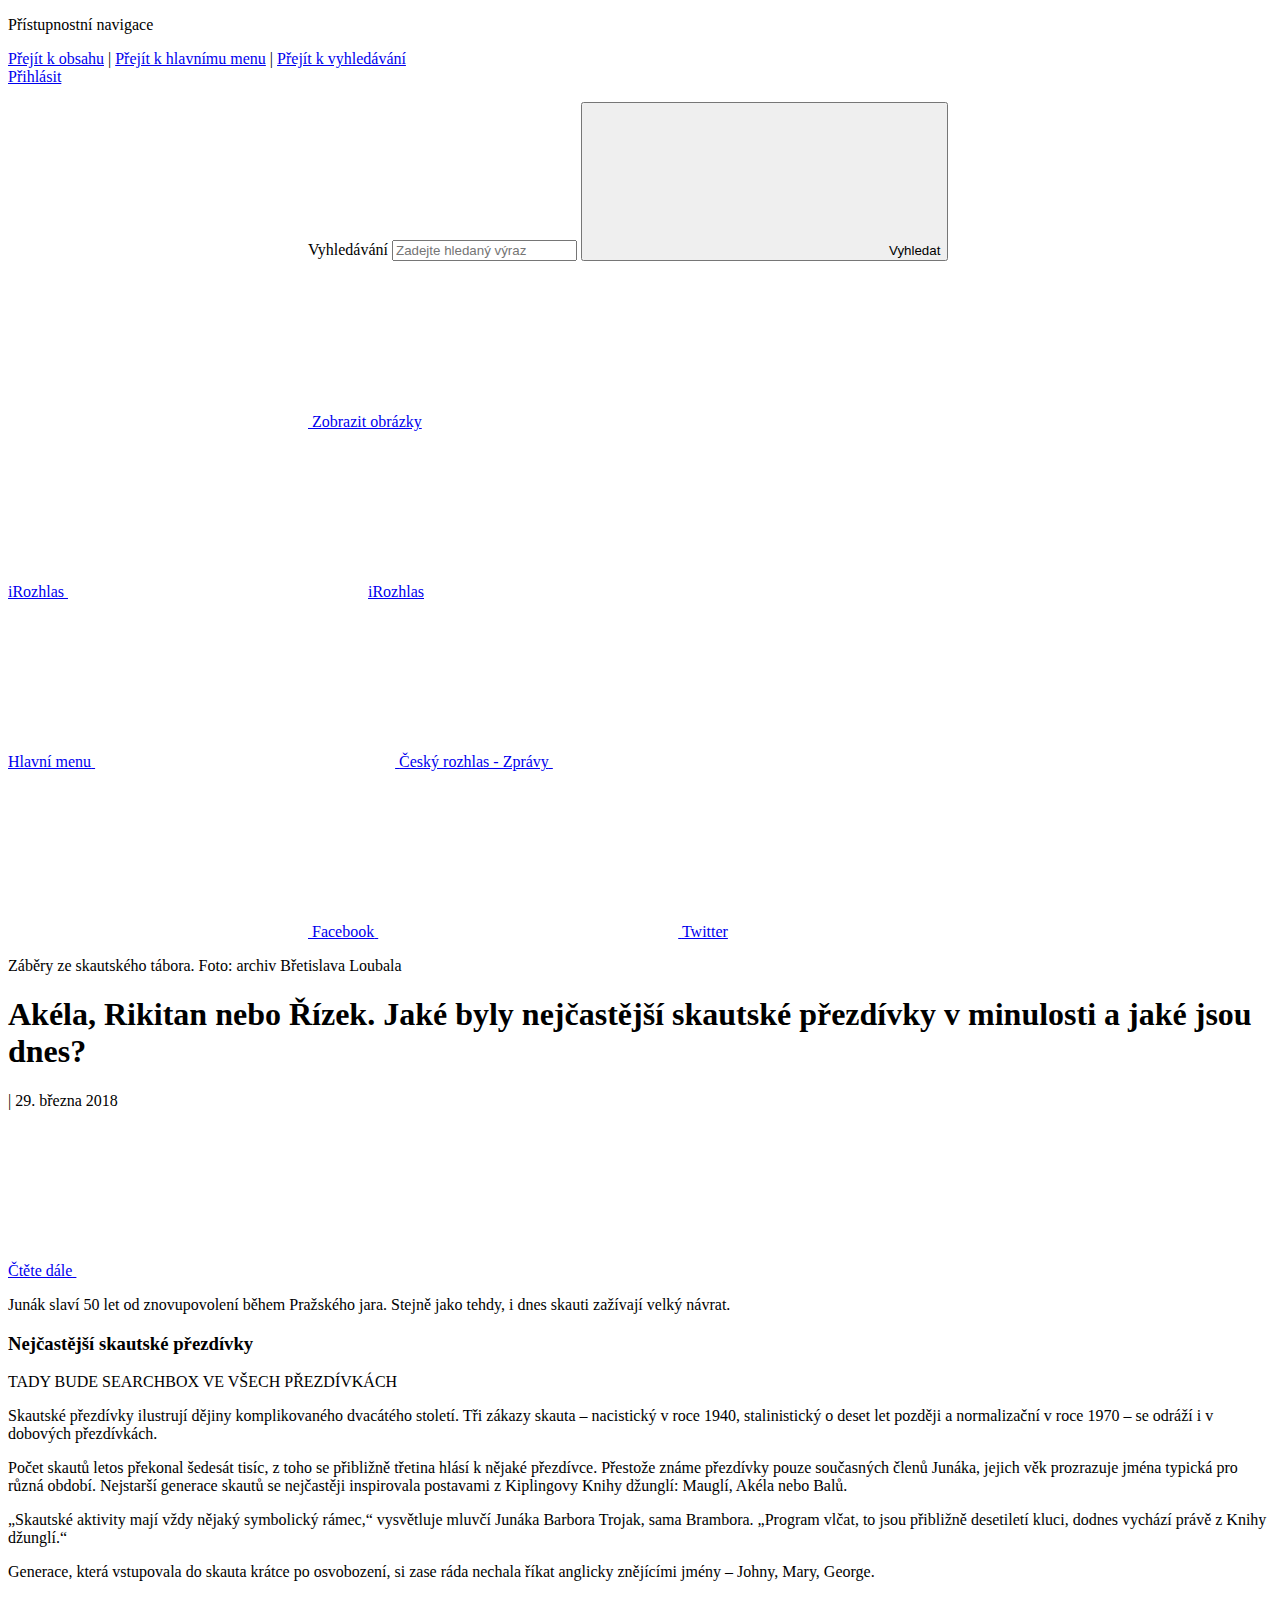
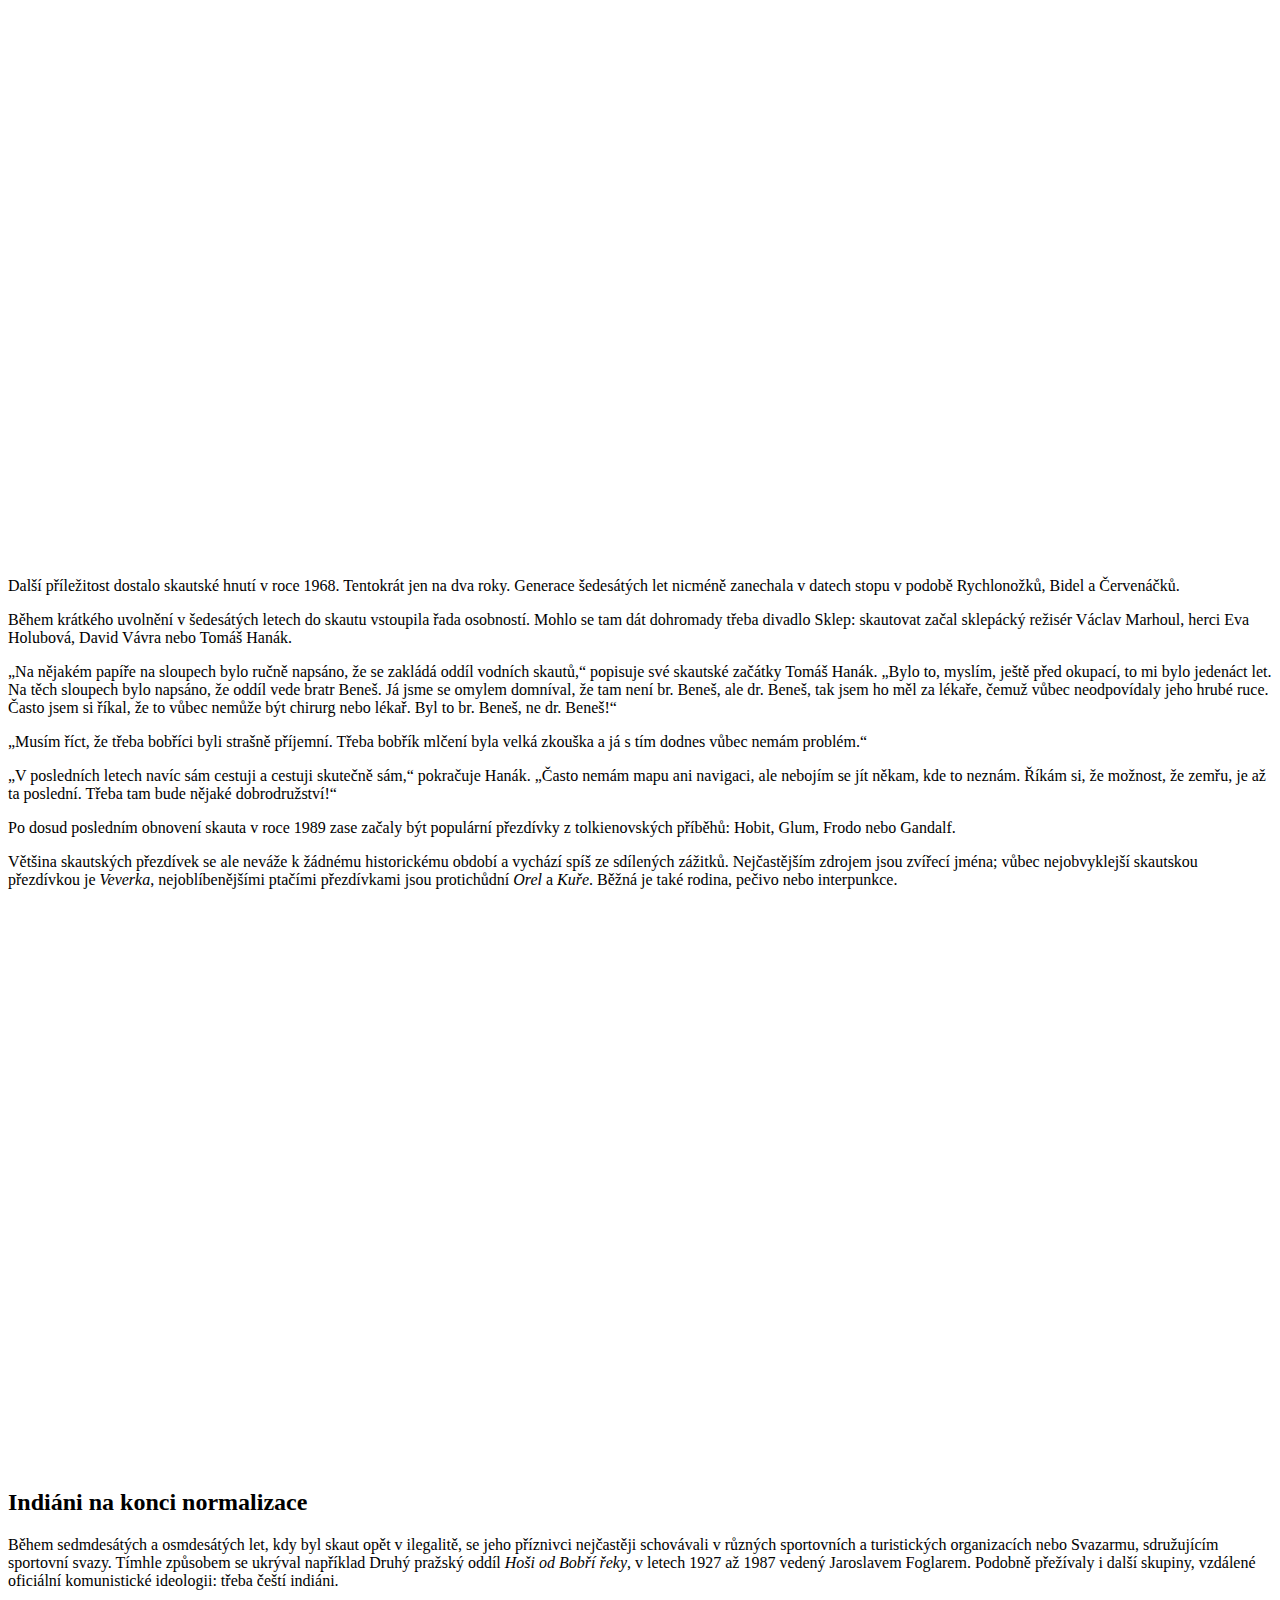
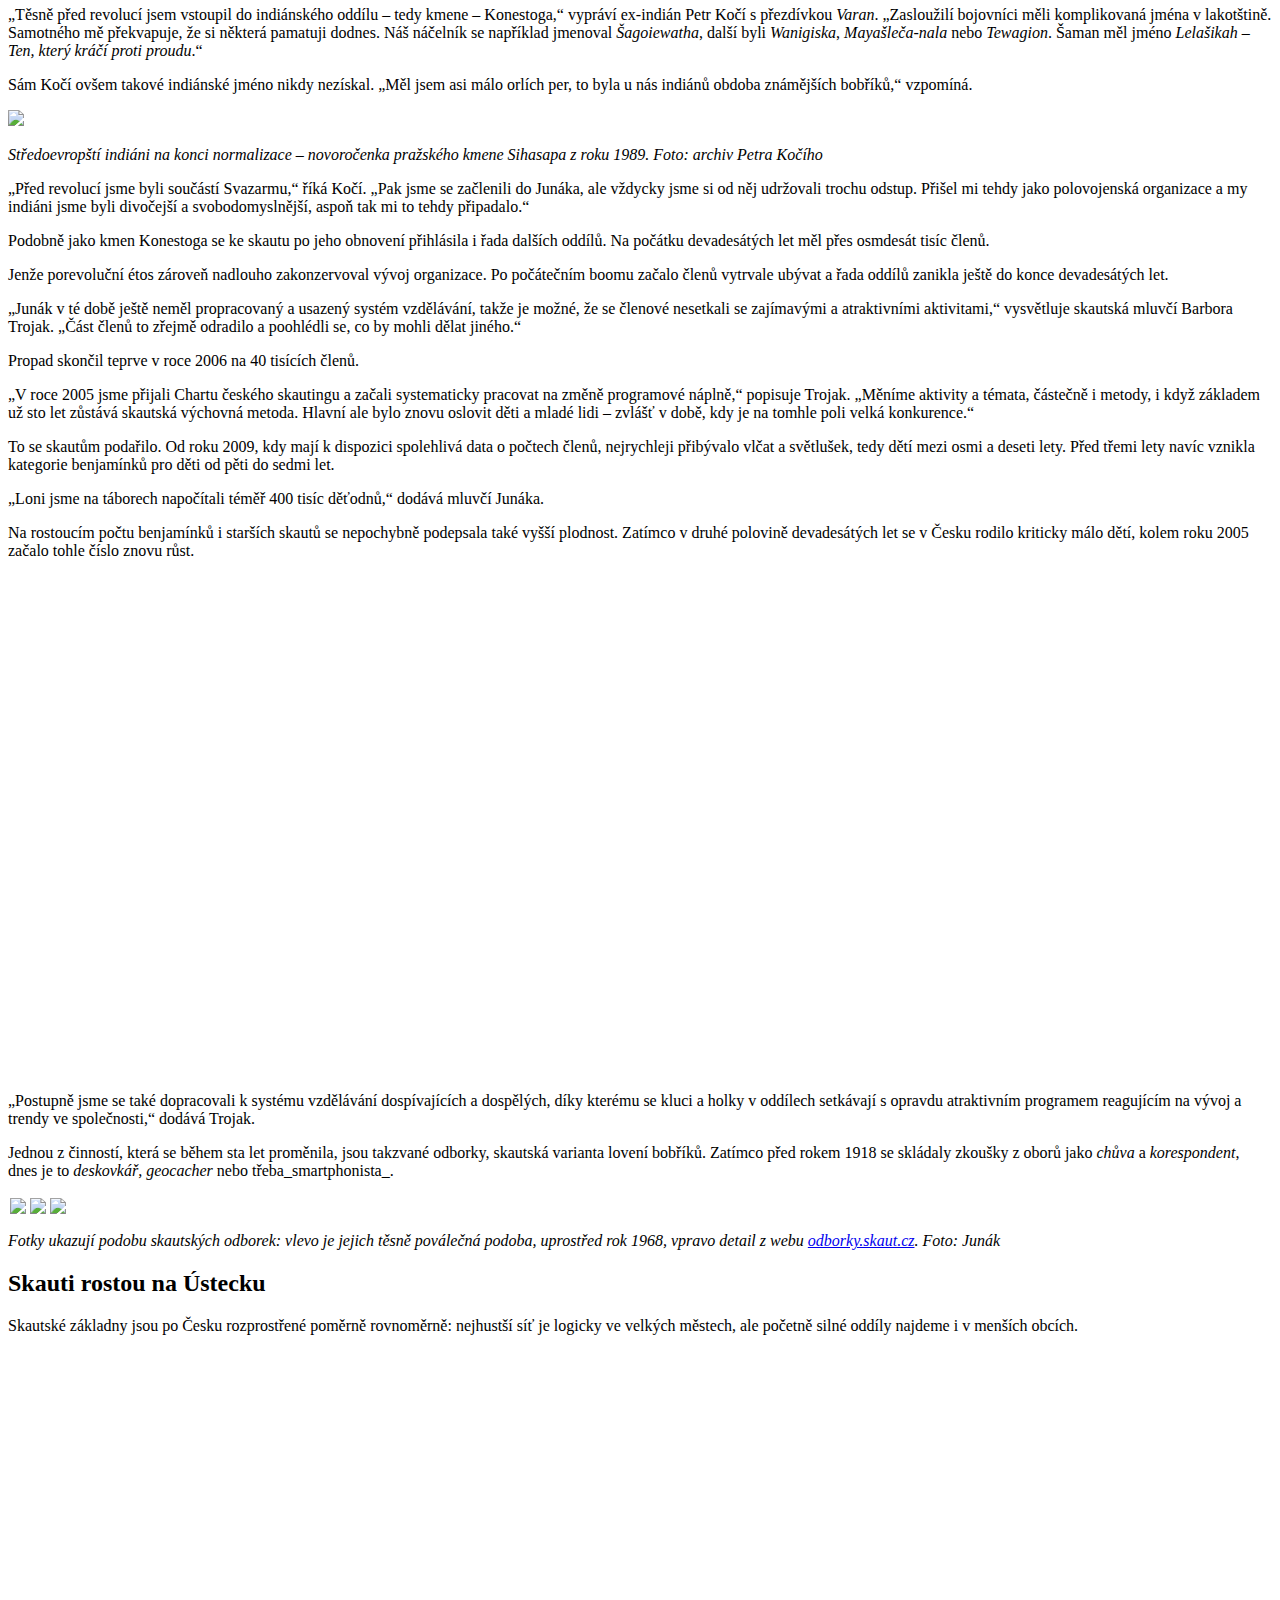
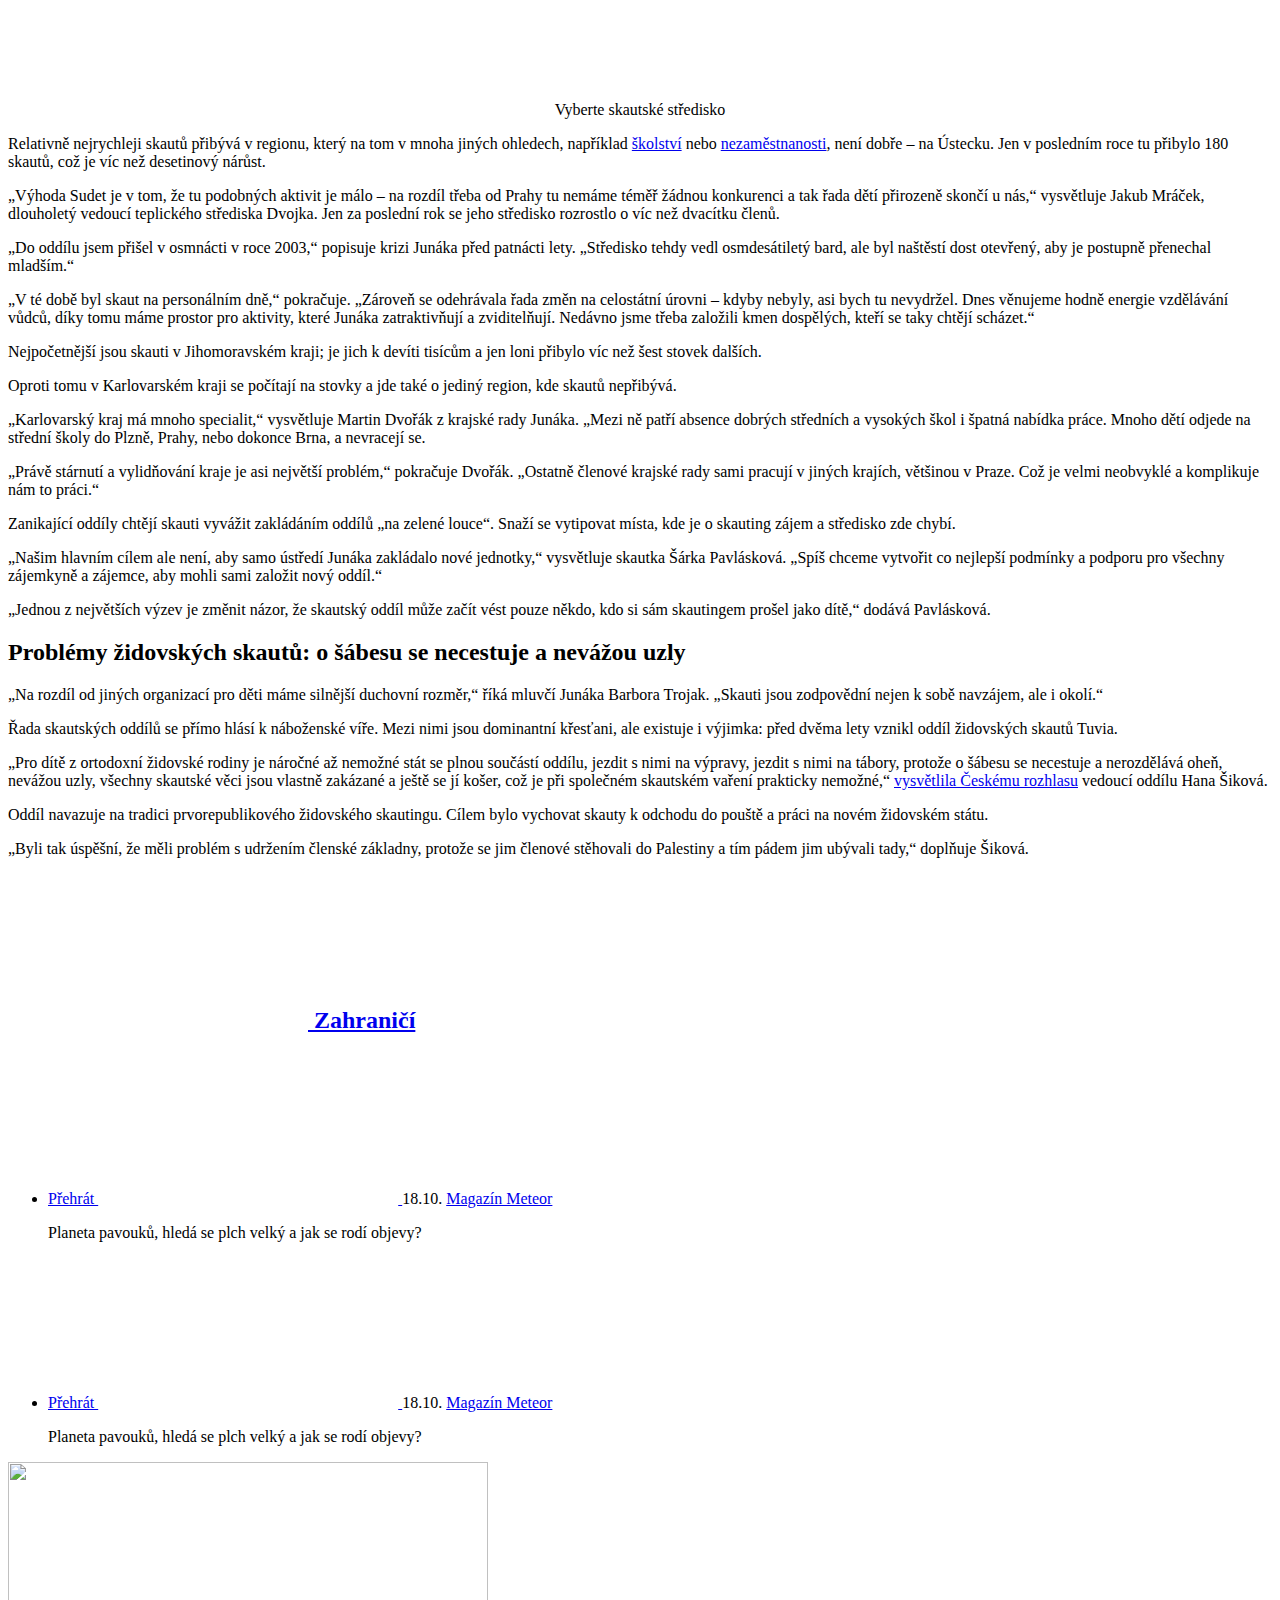
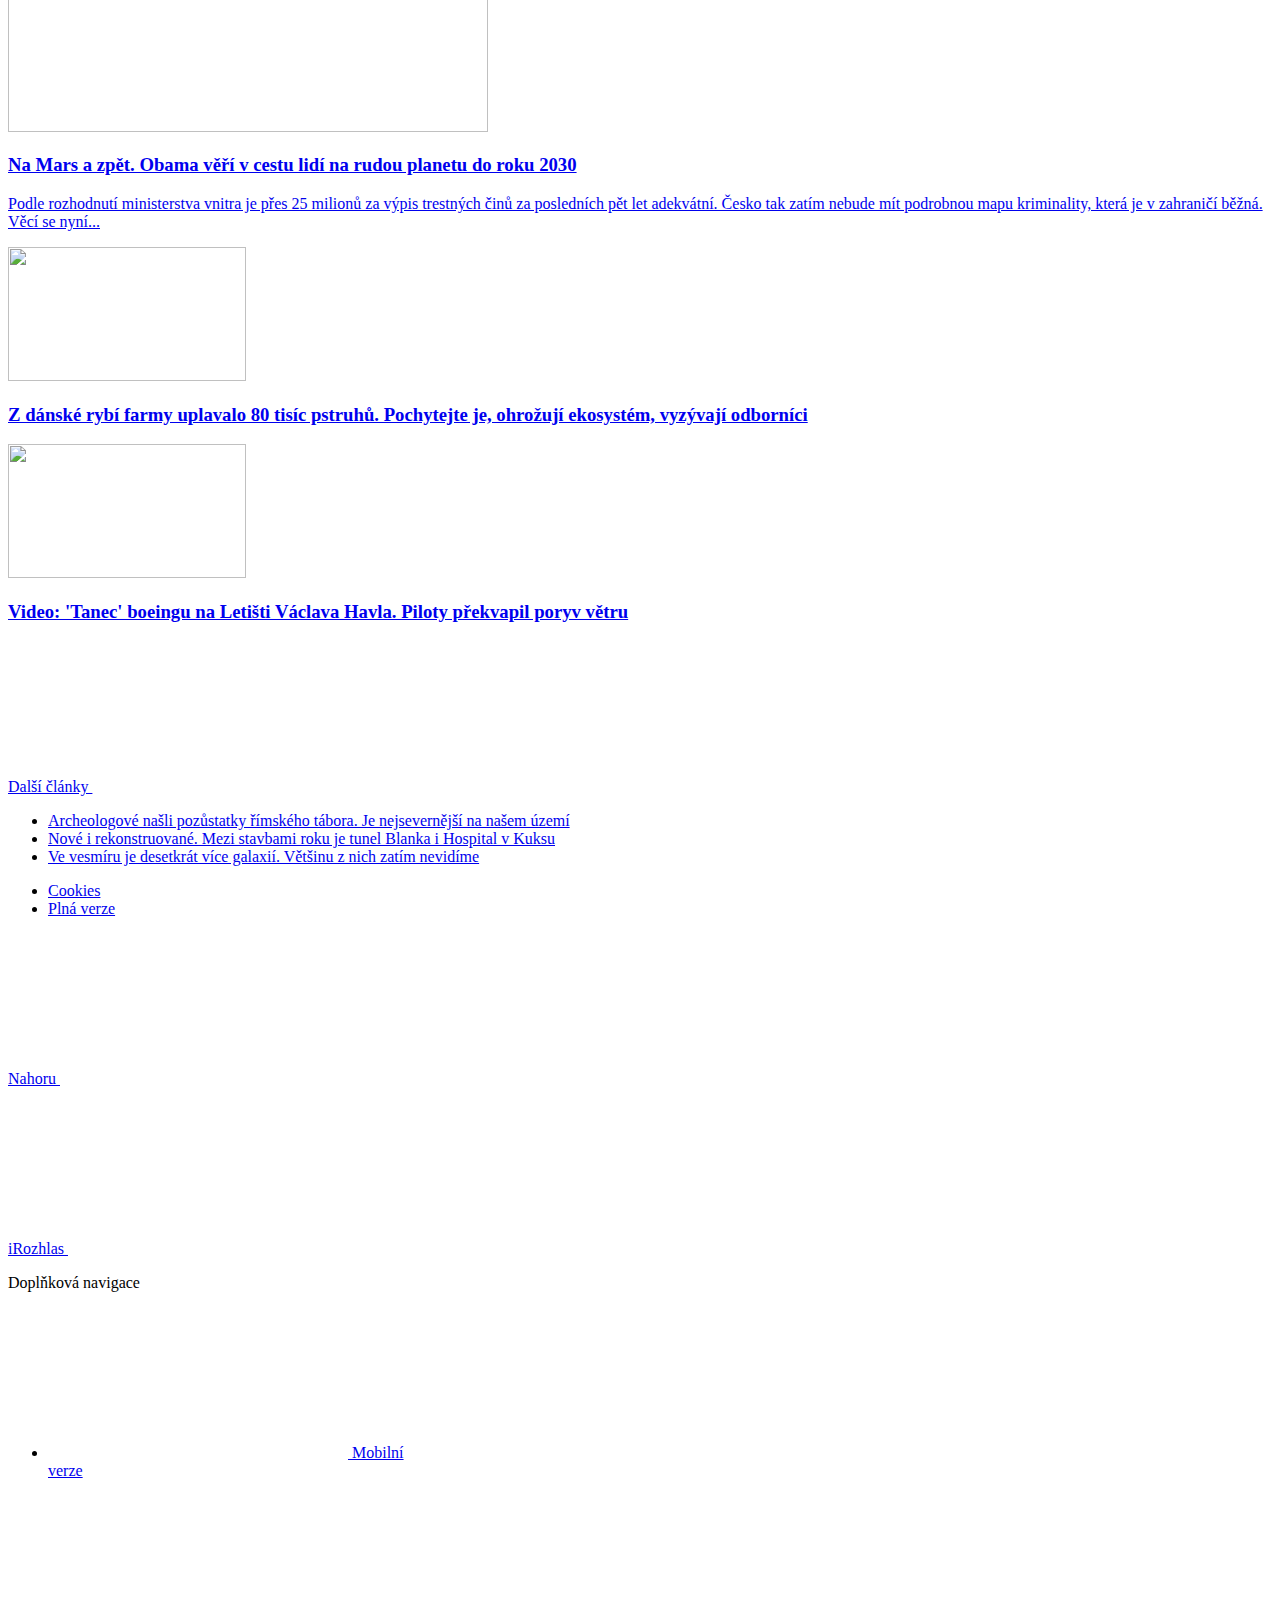
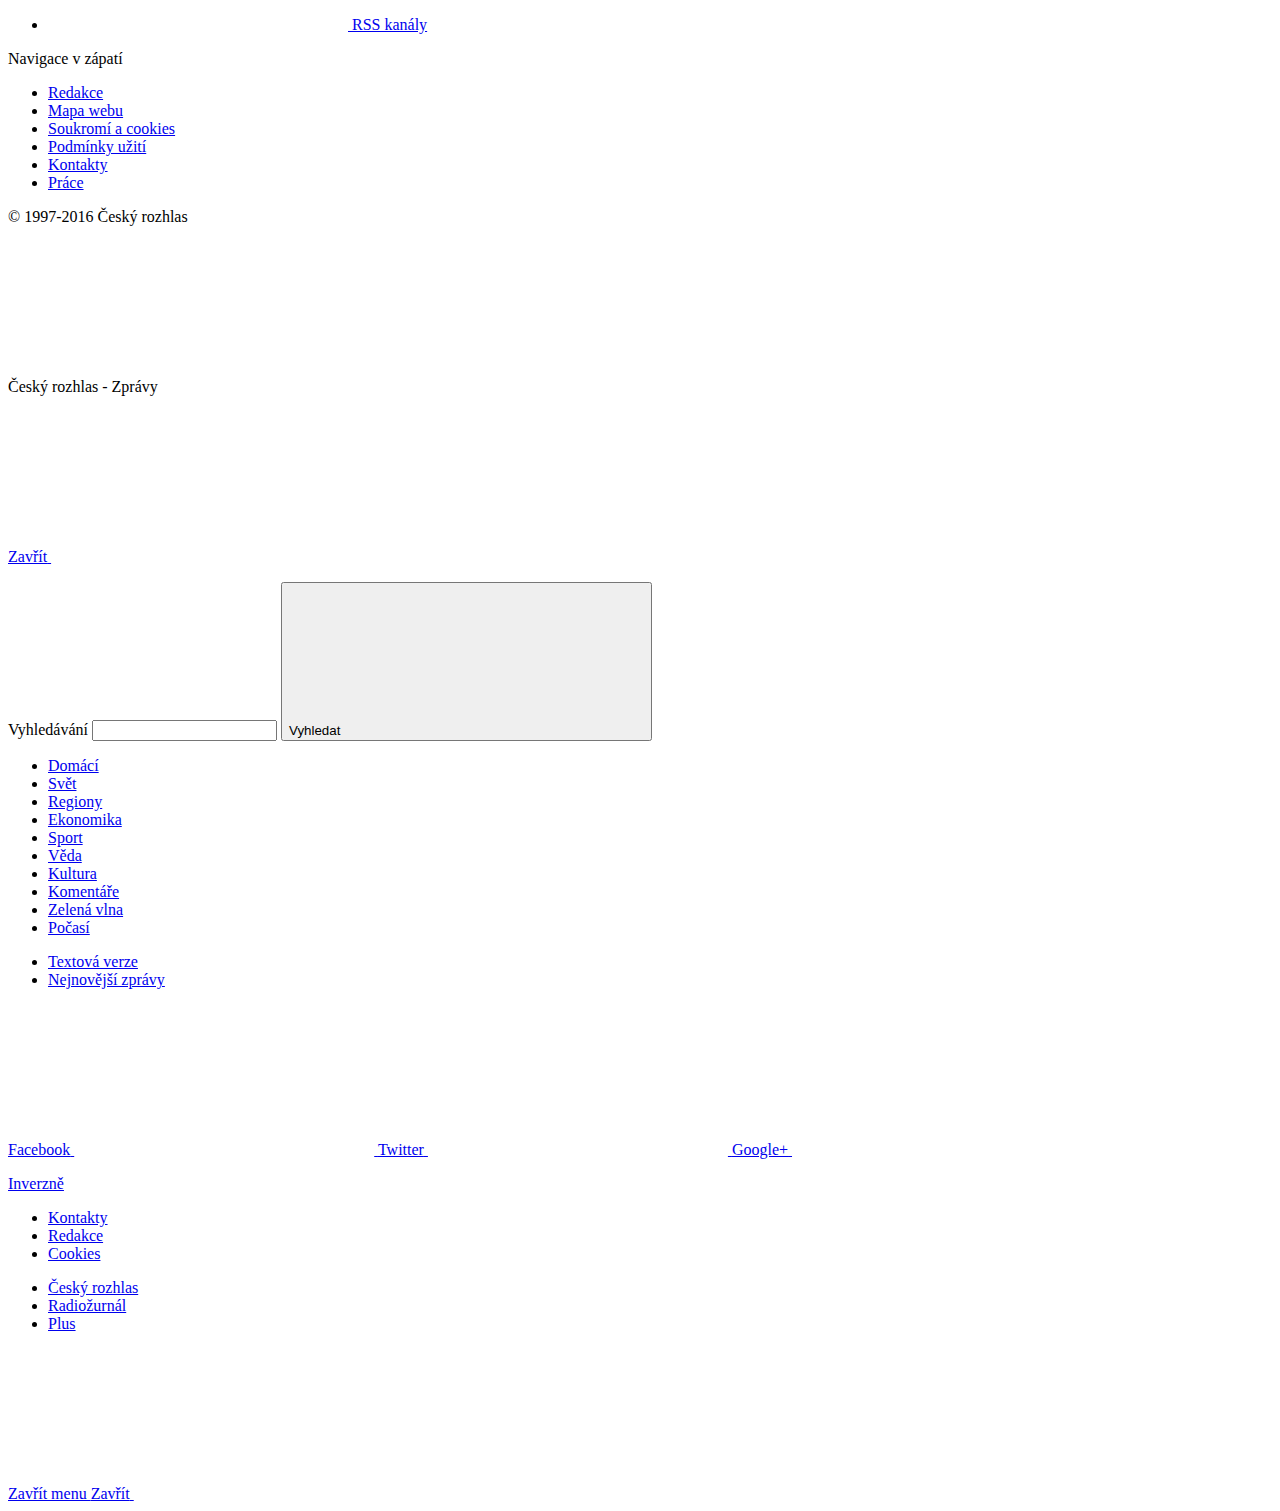
==== commit 815e4911: "map a minor styling" ====
--- a/index.html
+++ b/index.html
@@ -233,8 +233,15 @@
 <script src="https://code.jquery.com/jquery-3.3.1.min.js"></script>
 <script src="https://code.highcharts.com/highcharts.js"></script>
 <script src="https://code.highcharts.com/modules/annotations.js"></script>
-
-<style>#clenove,#prezdivky{max-width:800px;min-width:310px;height:400px;margin:1em auto}#slozeni{max-width:400px;min-width:310px;height:500px;margin:1em auto}#maugli,#us,#sipy,#tolkien,#rodina,#ptaci,#pecivo,#interpunkce{max-width:350px;min-width:310px;height:250px;margin:1em auto;float:left}</style>
+<script src="https://cdnjs.cloudflare.com/ajax/libs/leaflet/1.3.1/leaflet.js"></script>
+<script src="https://cdnjs.cloudflare.com/ajax/libs/leaflet.markercluster/1.3.0/leaflet.markercluster.js"></script>
+<script src="https://cdnjs.cloudflare.com/ajax/libs/d3/4.13.0/d3.min.js"></script>
+<script src="https://dev.datarozhlas.cz/skauti-mapa/zakladny.js"></script>
+
+<link rel="stylesheet" type="text/css" href="https://cdnjs.cloudflare.com/ajax/libs/leaflet/1.3.1/leaflet.css">
+<link rel="stylesheet" type="text/css" href="https://cdnjs.cloudflare.com/ajax/libs/leaflet.markercluster/1.3.0/MarkerCluster.css">
+<link rel="stylesheet" type="text/css" href="https://cdnjs.cloudflare.com/ajax/libs/leaflet.markercluster/1.3.0/MarkerCluster.Default.css">
+<style>#slozeni{max-width:400px;min-width:310px;height:500px;margin:1em auto}#map{width:100%;min-height:350px}#ttip{text-align:center;font-size:12}#graf{text-align:center}#chart{max-width:100%;margin:1em auto}.small{max-width:350px;min-width:300px;height:250px;margin:1em auto;float:left}</style>
 <div class="row-main row-main--narrow">
 
 <p class="text-bold text-lg">Junák slaví 50 let od znovupovolení během Pražského jara. Stejně jako tehdy, i dnes skauti zažívají velký návrat.</p>
@@ -245,9 +252,15 @@
 <p>Počet skautů letos překonal šedesát tisíc, z toho se přibližně třetina hlásí k nějaké přezdívce. Přestože známe přezdívky pouze současných členů Junáka, jejich věk prozrazuje jména typická pro různá období. Nejstarší generace skautů se nejčastěji inspirovala postavami z Kiplingovy Knihy džunglí: Mauglí, Akéla nebo Balů.</p>
 <p>„Skautské aktivity mají vždy nějaký symbolický rámec,“ vysvětluje mluvčí Junáka Barbora Trojak, sama Brambora. „Program vlčat, to jsou přibližně desetiletí kluci, dodnes vychází právě z Knihy džunglí.“</p>
 <p>Generace, která vstupovala do skauta krátce po osvobození, si zase ráda nechala říkat anglicky znějícími jmény – Johny, Mary, George.</p>
-<div style="width: 800px; overflow: hidden; display: block;"><div id="maugli"></div><div id="us"></div></div>
-
-<div style="width: 800px; overflow: hidden; display: block;"><div id="sipy"></div><div id="tolkien"></div></div>
+<div style="max-width: 100%; overflow: hidden; display: block;">
+    <div class="chart small" id="maugli"></div>
+    <div class="chart small" id="us"></div>
+</div>
+
+<div style="max-width: 100%; overflow: hidden; display: block;">
+    <div class="chart small" id="sipy"></div>
+    <div class="chart small" id="tolkien"></div>
+</div>
 
 <p>Další příležitost dostalo skautské hnutí v roce 1968. Tentokrát jen na dva roky. Generace šedesátých let nicméně zanechala v datech stopu v podobě Rychlonožků, Bidel a Červenáčků.</p>
 <p>Během krátkého uvolnění v šedesátých letech do skautu vstoupila řada osobností. Mohlo se tam dát dohromady třeba divadlo Sklep: skautovat začal sklepácký režisér Václav Marhoul, herci Eva Holubová, David Vávra nebo Tomáš Hanák.</p>
@@ -256,20 +269,25 @@
 <p>„V posledních letech navíc sám cestuji a cestuji skutečně sám,“ pokračuje Hanák. „Často nemám mapu ani navigaci, ale nebojím se jít někam, kde to neznám. Říkám si, že možnost, že zemřu, je až ta poslední. Třeba tam bude nějaké dobrodružství!“</p>
 <p>Po dosud posledním obnovení skauta v roce 1989 zase začaly být populární přezdívky z tolkienovských příběhů: Hobit, Glum, Frodo nebo Gandalf.</p>
 <p>Většina skautských přezdívek se ale neváže k žádnému historickému období a vychází spíš ze sdílených zážitků. Nejčastějším zdrojem jsou zvířecí jména; vůbec nejobvyklejší skautskou přezdívkou je <em>Veverka</em>, nejoblíbenějšími ptačími přezdívkami jsou protichůdní <em>Orel</em> a <em>Kuře</em>. Běžná je také rodina, pečivo nebo interpunkce.</p>
-<p></div><div class="row-main row-main--article"><div id="prezdivky"></div></div><div class="row-main row-main--narrow"></p>
-<div style="width: 800px; overflow: hidden; display: block;"><div id="rodina"></div><div id="ptaci"></div></div>
-
-<div style="width: 800px; overflow: hidden; display: block;"><div id="pecivo"></div><div id="interpunkce"></div></div>
+<p></div><div class="row-main row-main--article"><div style="max-width: 100%" id="prezdivky"></div></div><div class="row-main row-main--narrow"></p>
+<div style="max-width: 100%; overflow: hidden; display: block;">
+    <div class="chart small" id="rodina"></div>
+    <div class="chart small" id="ptaci"></div></div>
+
+<div style="max-width: 100%; overflow: hidden; display: block;">
+    <div class="chart small" id="pecivo"></div>
+    <div class="chart small" id="interpunkce"></div>
+</div>
 
 <h2>Indiáni na konci normalizace</h2>
 <p>Během sedmdesátých a osmdesátých let, kdy byl skaut opět v ilegalitě, se jeho příznivci nejčastěji schovávali v různých sportovních a turistických organizacích nebo Svazarmu, sdružujícím sportovní svazy. Tímhle způsobem se ukrýval například Druhý pražský oddíl <em>Hoši od Bobří řeky</em>, v letech 1927 až 1987 vedený Jaroslavem Foglarem. Podobně přežívaly i další skupiny, vzdálené oficiální komunistické ideologii: třeba čeští indiáni.</p>
 <p>„Těsně před revolucí jsem vstoupil do indiánského oddílu – tedy kmene – Konestoga,“ vypráví ex-indián Petr Kočí s přezdívkou <em>Varan</em>. „Zasloužilí bojovníci měli komplikovaná jména v lakotštině. Samotného mě překvapuje, že si některá pamatuji dodnes. Náš náčelník se například jmenoval <em>Šagoiewatha</em>, další byli <em>Wanigiska</em>, <em>Mayašleča-nala</em> nebo <em>Tewagion</em>. Šaman měl jméno <em>Lelašikah</em> – <em>Ten, který kráčí proti proudu</em>.“</p>
 <p>Sám Kočí ovšem takové indiánské jméno nikdy nezískal. „Měl jsem asi málo orlích per, to byla u nás indiánů obdoba známějších bobříků,“ vzpomíná.</p>
-<p><img src="https://dev.datarozhlas.cz/skautske-prezdivky/fotky/sihasapa.jpg" width=600px></p>
+<p><img class="embed" src="https://dev.datarozhlas.cz/skautske-prezdivky/fotky/sihasapa.jpg" style="max-width: 100%"></p>
 <p><em>Středoevropští indiáni na konci normalizace – novoročenka pražského kmene Sihasapa z roku 1989. Foto: archiv Petra Kočího</em></p>
 <p>„Před revolucí jsme byli součástí Svazarmu,“ říká Kočí. „Pak jsme se začlenili do Junáka, ale vždycky jsme si od něj udržovali trochu odstup. Přišel mi tehdy jako polovojenská organizace a my indiáni jsme byli divočejší a svobodomyslnější, aspoň tak mi to tehdy připadalo.“</p>
 <p>Podobně jako kmen Konestoga se ke skautu po jeho obnovení přihlásila i řada dalších oddílů. Na počátku devadesátých let měl přes osmdesát tisíc členů.</p>
-<p></div><div class="row-main row-main--article"><div id="clenove"></div></div><div class="row-main row-main--narrow"></p>
+<p></div><div class="row-main row-main--article"><div class="chart" id="clenove"></div></div><div class="row-main row-main--narrow"></p>
 <p>Jenže porevoluční étos zároveň nadlouho zakonzervoval vývoj organizace. Po počátečním boomu začalo členů vytrvale ubývat a řada oddílů zanikla ještě do konce devadesátých let.</p>
 <p>„Junák v té době ještě neměl propracovaný a usazený systém vzdělávání, takže je možné, že se členové nesetkali se zajímavými a atraktivními aktivitami,“ vysvětluje skautská mluvčí Barbora Trojak. „Část členů to zřejmě odradilo a poohlédli se, co by mohli dělat jiného.“</p>
 <p>Propad skončil teprve v roce 2006 na 40 tisících členů.</p>
@@ -277,7 +295,7 @@
 <p>To se skautům podařilo. Od roku 2009, kdy mají k dispozici spolehlivá data o počtech členů, nejrychleji přibývalo vlčat a světlušek, tedy dětí mezi osmi a deseti lety. Před třemi lety navíc vznikla kategorie benjamínků pro děti od pěti do sedmi let.</p>
 <p>„Loni jsme na táborech napočítali téměř 400 tisíc děťodnů,“ dodává mluvčí Junáka.</p>
 <p>Na rostoucím počtu benjamínků i starších skautů se nepochybně podepsala také vyšší plodnost. Zatímco v druhé polovině devadesátých let se v Česku rodilo kriticky málo dětí, kolem roku 2005 začalo tohle číslo znovu růst.</p>
-<p></div><div class="row-main row-main--article"><div id="slozeni"></div></div><div class="row-main row-main--narrow"></p>
+<p></div><div class="row-main row-main--article"><div class="chart" id="slozeni"></div></div><div class="row-main row-main--narrow"></p>
 <p>„Postupně jsme se také dopracovali k systému vzdělávání dospívajících a dospělých, díky kterému se kluci a holky v oddílech setkávají s opravdu atraktivním programem reagujícím na vývoj a trendy ve společnosti,“ dodává Trojak.</p>
 <p>Jednou z činností, která se během sta let proměnila, jsou takzvané odborky, skautská varianta lovení bobříků. Zatímco před rokem 1918 se skládaly zkoušky z oborů jako <em>chůva</em> a <em>korespondent</em>, dnes je to <em>deskovkář, geocacher</em> nebo třeba_smartphonista_.</p>
 <p></div><div class="row-main row-main--article"><div style="overflow: hidden; box-sizing: border-box;">
@@ -288,7 +306,10 @@
 <p><em>Fotky ukazují podobu skautských odborek: vlevo je jejich těsně poválečná podoba, uprostřed rok 1968, vpravo detail z webu <a href="https://odborky.skaut.cz">odborky.skaut.cz</a>. Foto: Junák</em></p>
 <h2>Skauti rostou na Ústecku</h2>
 <p>Skautské základny jsou po Česku rozprostřené poměrně rovnoměrně: nejhustší síť je logicky ve velkých městech, ale početně silné oddíly najdeme i v menších obcích.</p>
-<p></div><div class="row-main row-main--article"><iframe src="https://dev.datarozhlas.cz/skauti-mapa/" width=100% height=800px frameborder=0></iframe></div><div class="row-main row-main--narrow"></p>
+<p></div><div class="row-main row-main--article">
+    <div id="map"></div>
+    <div id="ttip">Vyberte skautské středisko</div>
+</div><div class="row-main row-main--narrow"></p>
 <p>Relativně nejrychleji skautů přibývá v regionu, který na tom v mnoha jiných ohledech, například <a href="https://www.irozhlas.cz/zpravy-domov/analyza-regionalniho-skolstvi_1803140740_jab">školství</a> nebo <a href="https://interaktivni.rozhlas.cz/sudety/">nezaměstnanosti</a>, není dobře – na Ústecku. Jen v posledním roce tu přibylo 180 skautů, což je víc než desetinový nárůst.</p>
 <p>„Výhoda Sudet je v tom, že tu podobných aktivit je málo – na rozdíl třeba od Prahy tu nemáme téměř žádnou konkurenci a tak řada dětí přirozeně skončí u nás,“ vysvětluje Jakub Mráček, dlouholetý vedoucí teplického střediska Dvojka. Jen za poslední rok se jeho středisko rozrostlo o víc než dvacítku členů.</p>
 <p>„Do oddílu jsem přišel v osmnácti v roce 2003,“ popisuje krizi Junáka před patnácti lety. „Středisko tehdy vedl osmdesátiletý bard, ale byl naštěstí dost otevřený, aby je postupně přenechal mladším.“</p>
@@ -316,7 +337,12 @@
 </article>
 </div>
 </div>
-</div><script>var colors=['#ECA038','#A38456','#EA614A','#008836','#20649B','#6B96CA','#A87A93','#D19C95'];var pocetClenu=[[1991,82537],[1992,79337],[1993,72088],[1994,69313],[1995,64484],[1996,63464],[1997,60087],[1998,56979],[1999,54989],[2000,54543],[2001,53028],[2002,51264],[2003,49851],[2004,47863],[2005,41967],[2006,40583],[2007,41844],[2008,42349],[2009,44638],[2010,45252],[2011,45586],[2012,46687],[2013,48093],[2014,50438],[2015,53028],[2016,55533],[2017,57840],[2018,60522]];var prezdivky=[["Veverka",110],["Smíšek",84],["Beruška",79],["Myška",75],["Klíště",72],["Krtek",71],["Bobr",69],["Mája",68],["Pája",64],["Medvěd",63],["Ježek",63],["Míša",61],["Kiki",57],["Liška",57],["Tom",56],["Panda",56],["Kecka",54],["Ještěrka",51],["Žabka",50],["Cvrček",50]]
+</div><script>function drawChart(vars){console.log()
+Highcharts.chart('graf',{chart:{type:'column',height:150,},credits:{enabled:false},title:{text:'Počet členů podle věku',style:{fontSize:12}},subtitle:{text:null},xAxis:{categories:['pod 6 let','pod 15 let','pod 18 let','pod 26 let','nad 26 let'],crosshair:true},yAxis:{visible:false,gridLineWidth:0,min:0,title:{text:'členů',style:{fontSize:12,}}},plotOptions:{column:{pointPadding:0,borderWidth:0}},series:[{color:vars.fillColor,dataLabels:{enabled:true},enableMouseTracking:false,showInLegend:false,name:'vek',data:vars.ageArr}]});};var map=L.map('map');map.scrollWheelZoom.disable();L.tileLayer('https://{s}.tile.openstreetmap.org/{z}/{x}/{y}.png',{attribution:'&copy; <a href="https://www.openstreetmap.org/copyright">OpenStreetMap</a> contributors, '
++'data <a href="http://www.skaut.cz/">Skaut</a>'}).addTo(map);var cSize=d3.scaleLinear().domain([0,742]).range([4,25]);var markers=L.markerClusterGroup();zakladny.forEach(function(z){markers.addLayer(L.circleMarker([z.y,z.x],{radius:cSize(z.celkem),color:'#bdbdbd',weight:1,fillColor:(z.vodni=='ano')?'rgba(49,130,189,0.8)':'rgba(222,45,38,0.8)',fillOpacity:1,ageArr:[z.pod6,z.pod15,z.pod18,z.pod26,z.nad26],ttipCont:'<b>'+z.nazev+'</b>'
++((z.vodni=='ano')?'<br><span style="color:rgba(49,130,189,0.8)">vodní Skauti</span>':'')
++'<br>členů: '+z.celkem}))});map.addLayer(markers);map.fitBounds(markers.getBounds());markers.on('click',function(e){$('#ttip').html(e.layer.options.ttipCont+'<div id="graf"></div>')
+drawChart(e.layer.options)});var colors=['#ECA038','#A38456','#EA614A','#008836','#20649B','#6B96CA','#A87A93','#D19C95'];var pocetClenu=[[1991,82537],[1992,79337],[1993,72088],[1994,69313],[1995,64484],[1996,63464],[1997,60087],[1998,56979],[1999,54989],[2000,54543],[2001,53028],[2002,51264],[2003,49851],[2004,47863],[2005,41967],[2006,40583],[2007,41844],[2008,42349],[2009,44638],[2010,45252],[2011,45586],[2012,46687],[2013,48093],[2014,50438],[2015,53028],[2016,55533],[2017,57840],[2018,60522]];var prezdivky=[["Veverka",110],["Smíšek",84],["Beruška",79],["Myška",75],["Klíště",72],["Krtek",71],["Bobr",69],["Mája",68],["Pája",64],["Medvěd",63],["Ježek",63],["Míša",61],["Kiki",57],["Liška",57],["Tom",56],["Panda",56],["Kecka",54],["Ještěrka",51],["Žabka",50],["Cvrček",50]]
 var xdata=prezdivky.map(function(d){return d[0]})
 var maugli=[["Akéla",27],["Balů",25],["Mauglí",22],["Ká",4],["Baghíra",2],["Šerchán",2],["Háthí",1]]
 var sipy=[["Bublina",32],["Rychlonožka",14],["Bidlo",13],["Červenáček",11],["Bohouš",10],["Rikitan",5],["Metelka",2],["Losna",2],["Široko",1],["Mirek Dušín",1],]
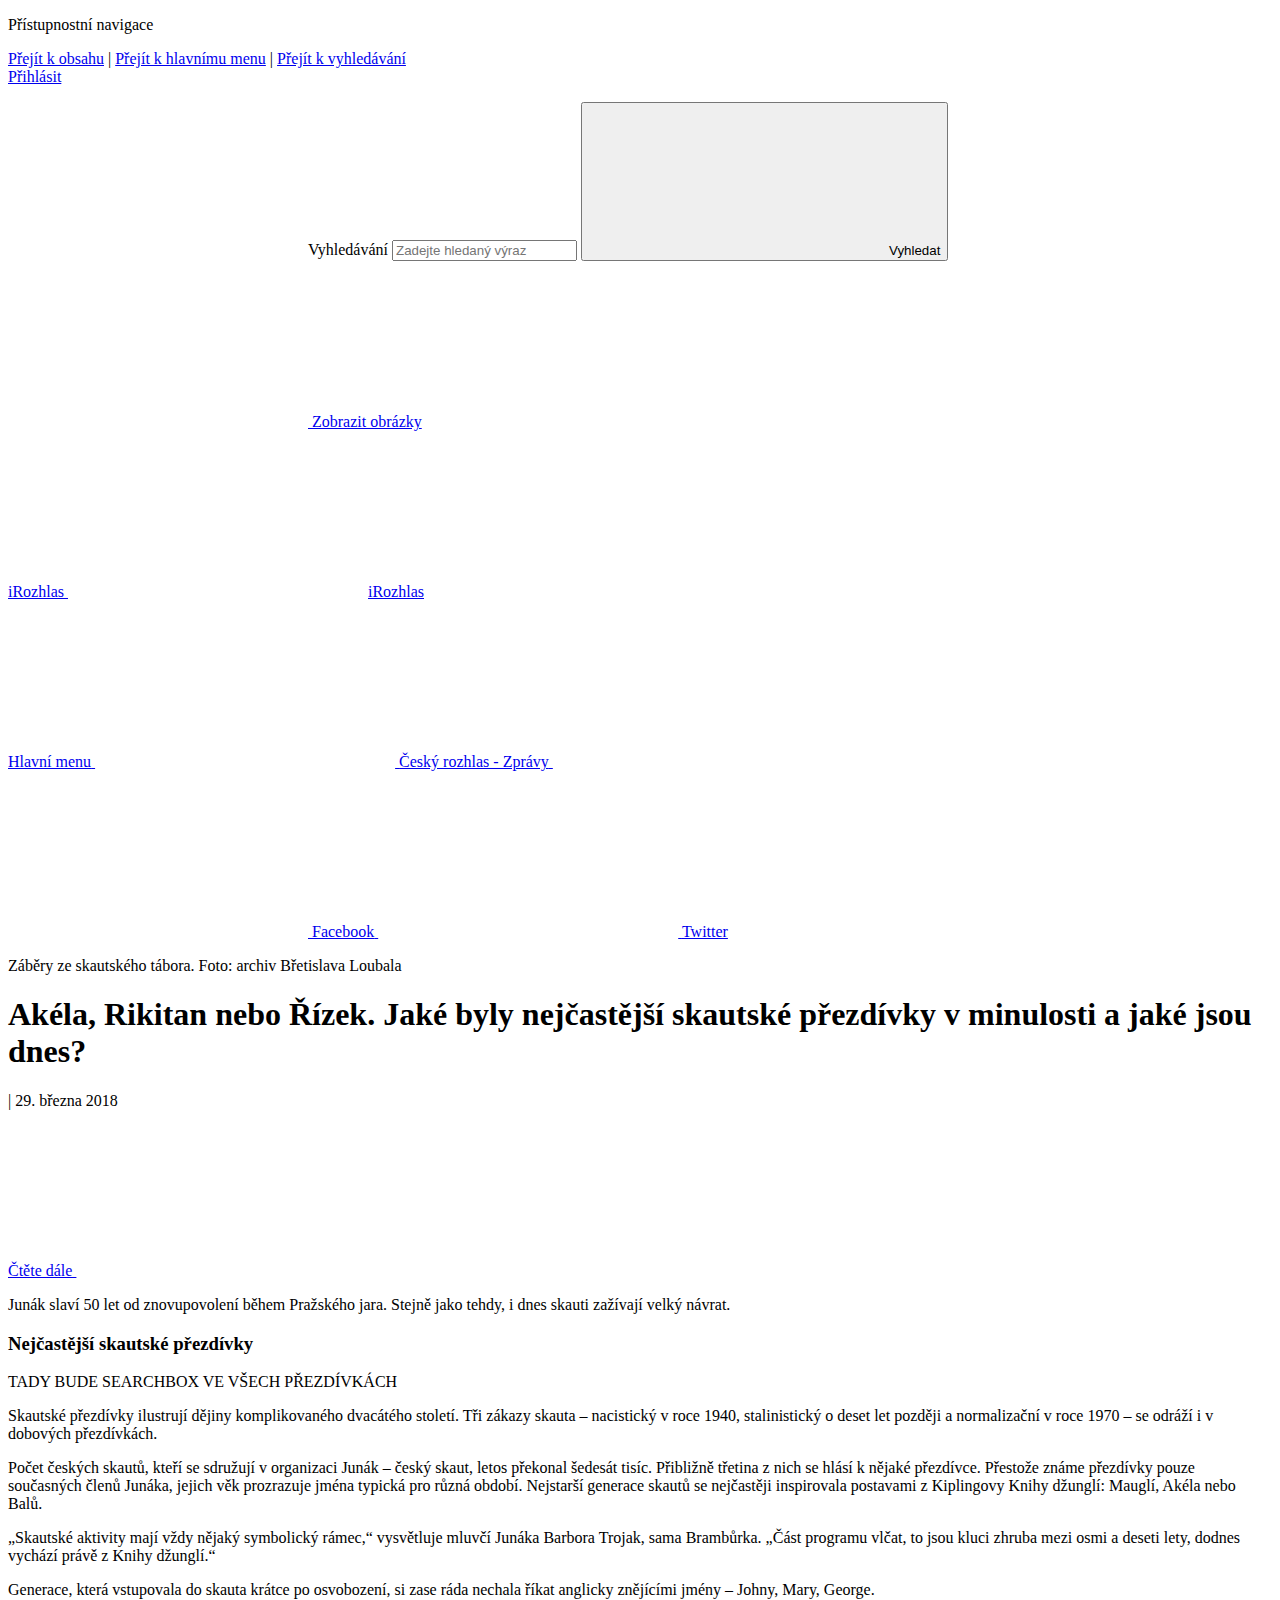
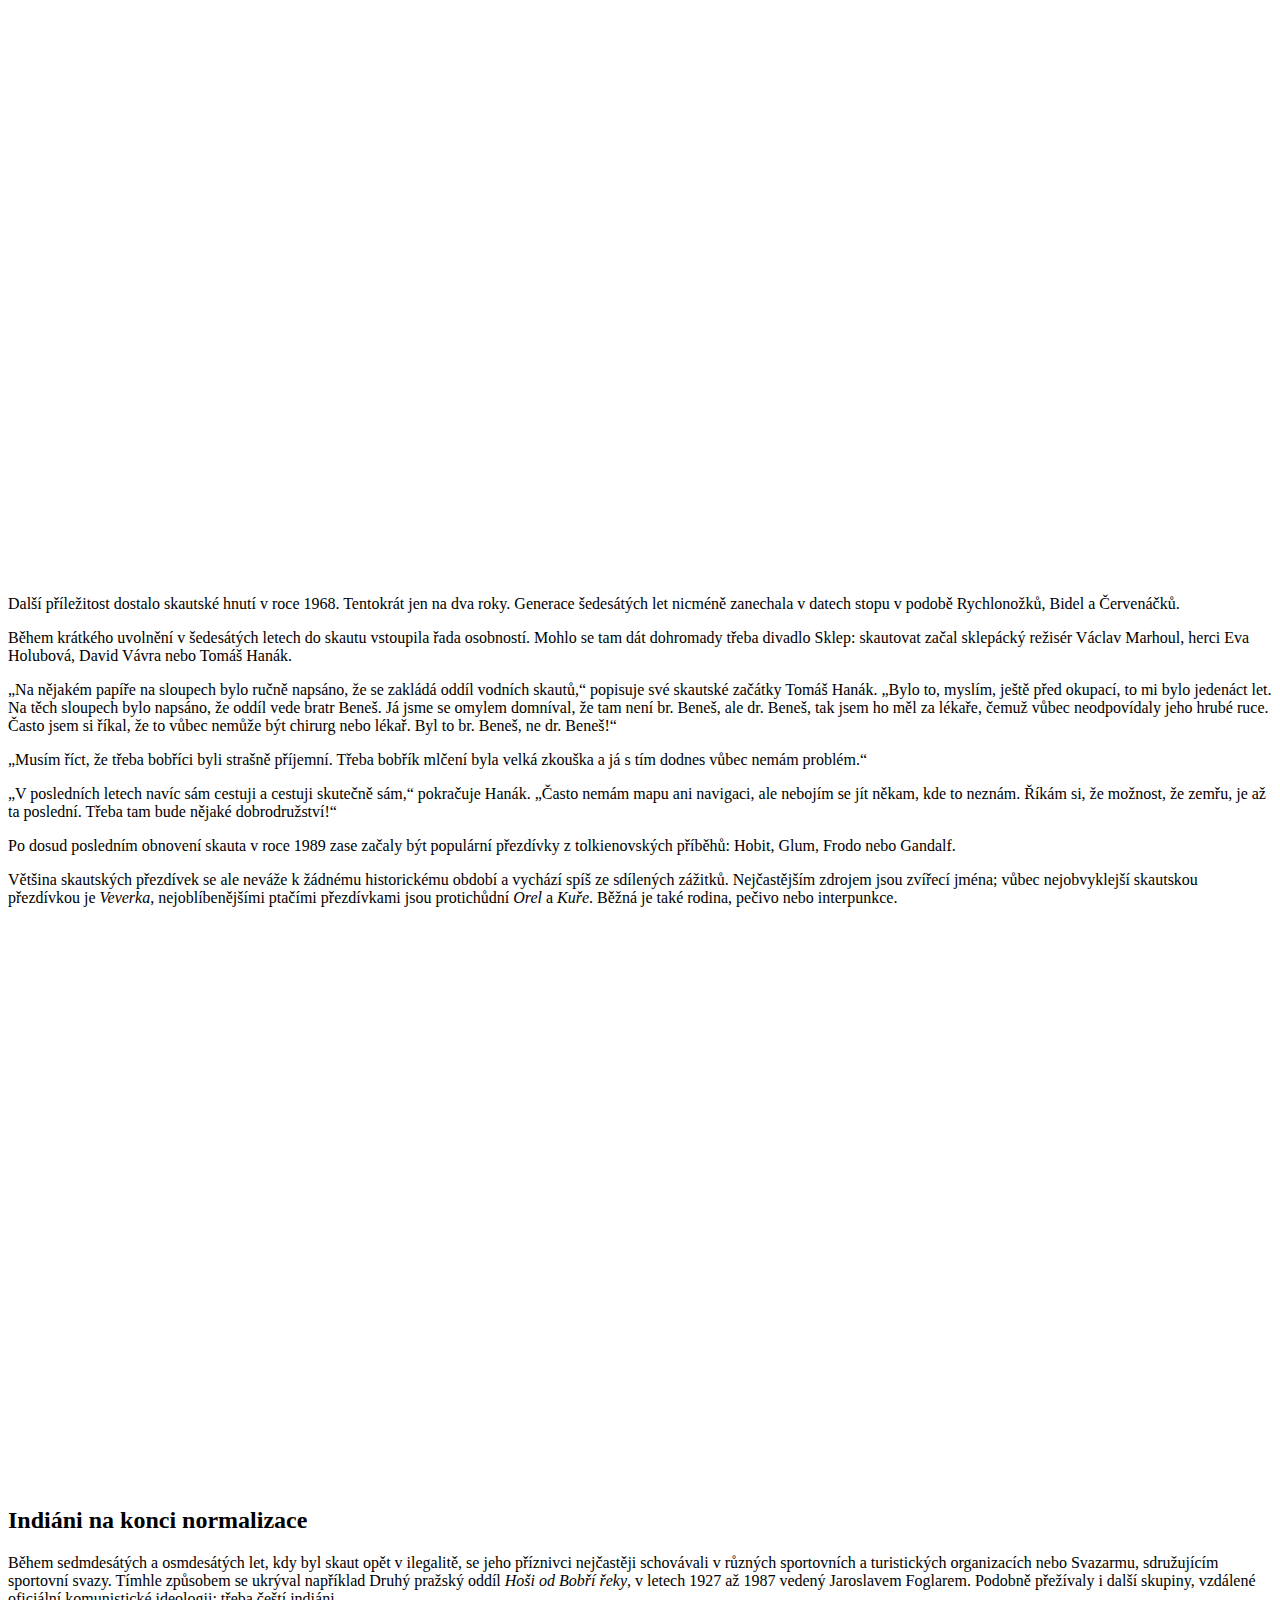
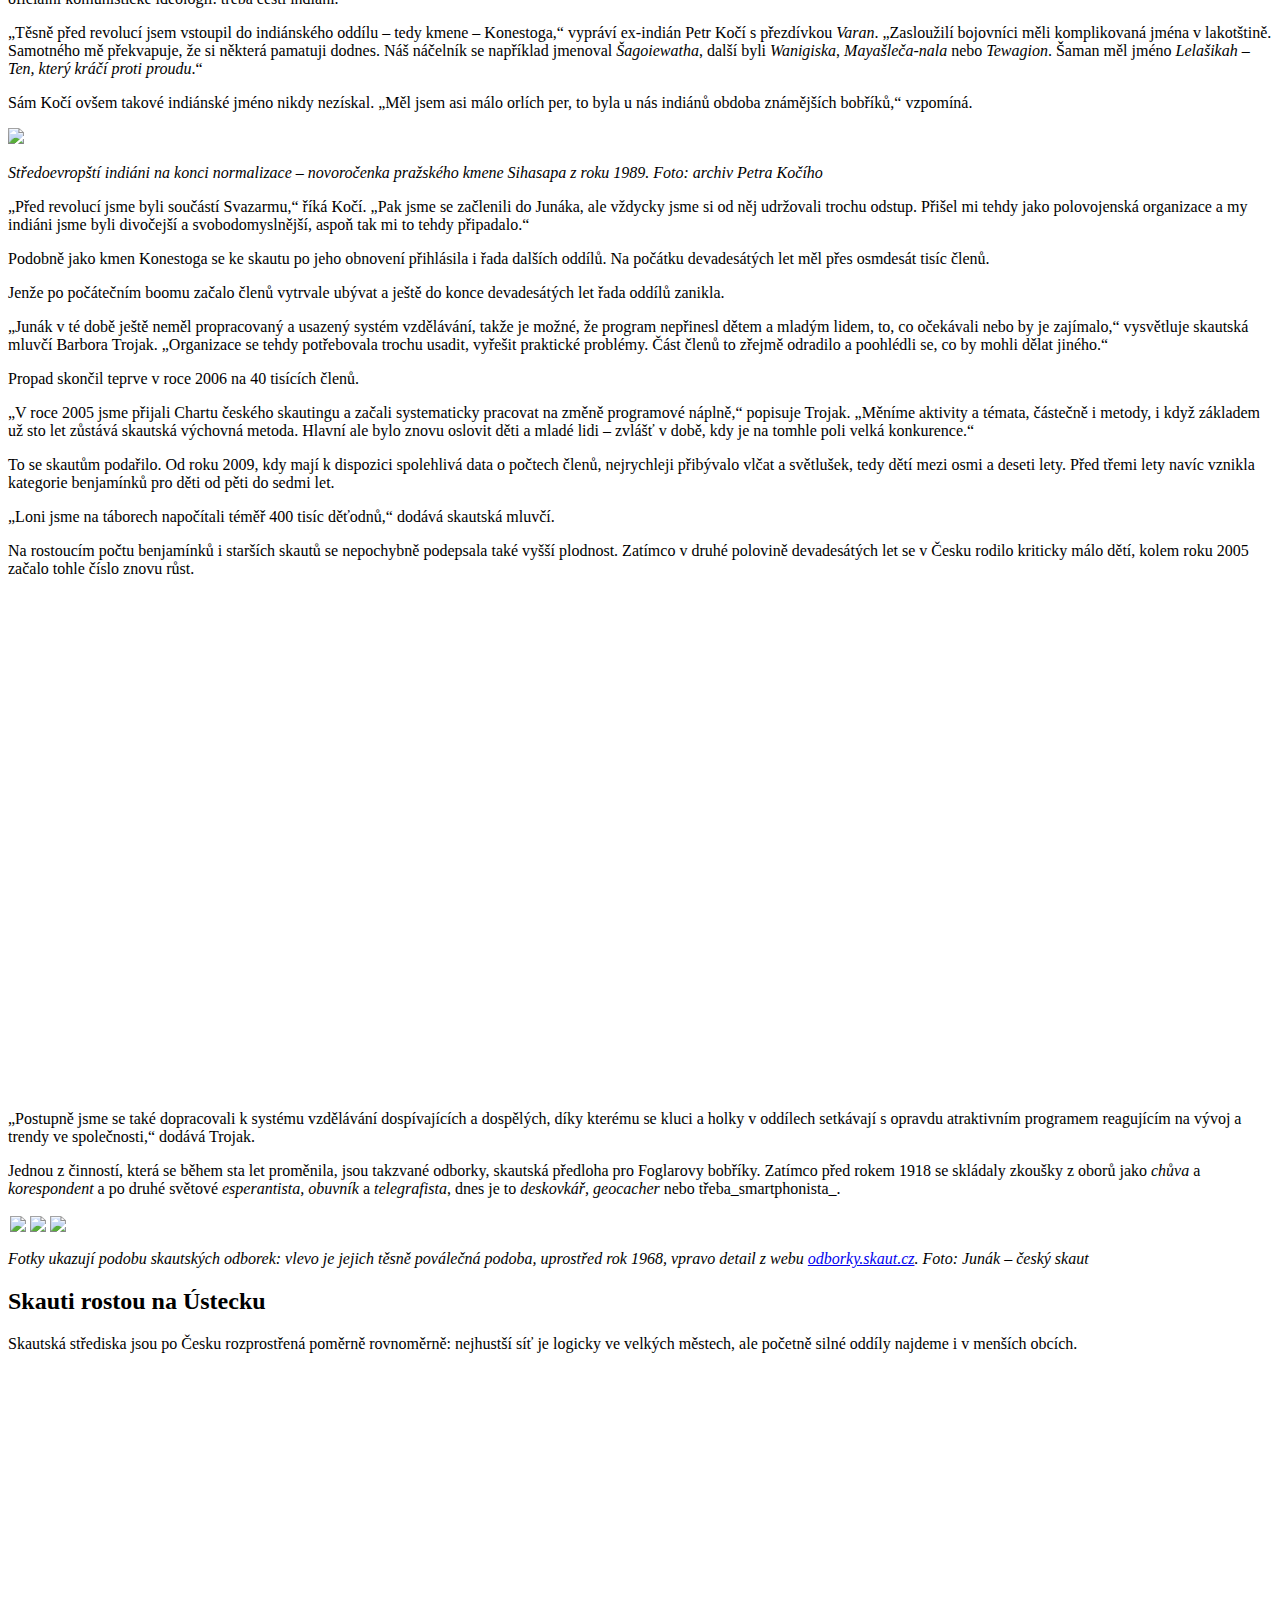
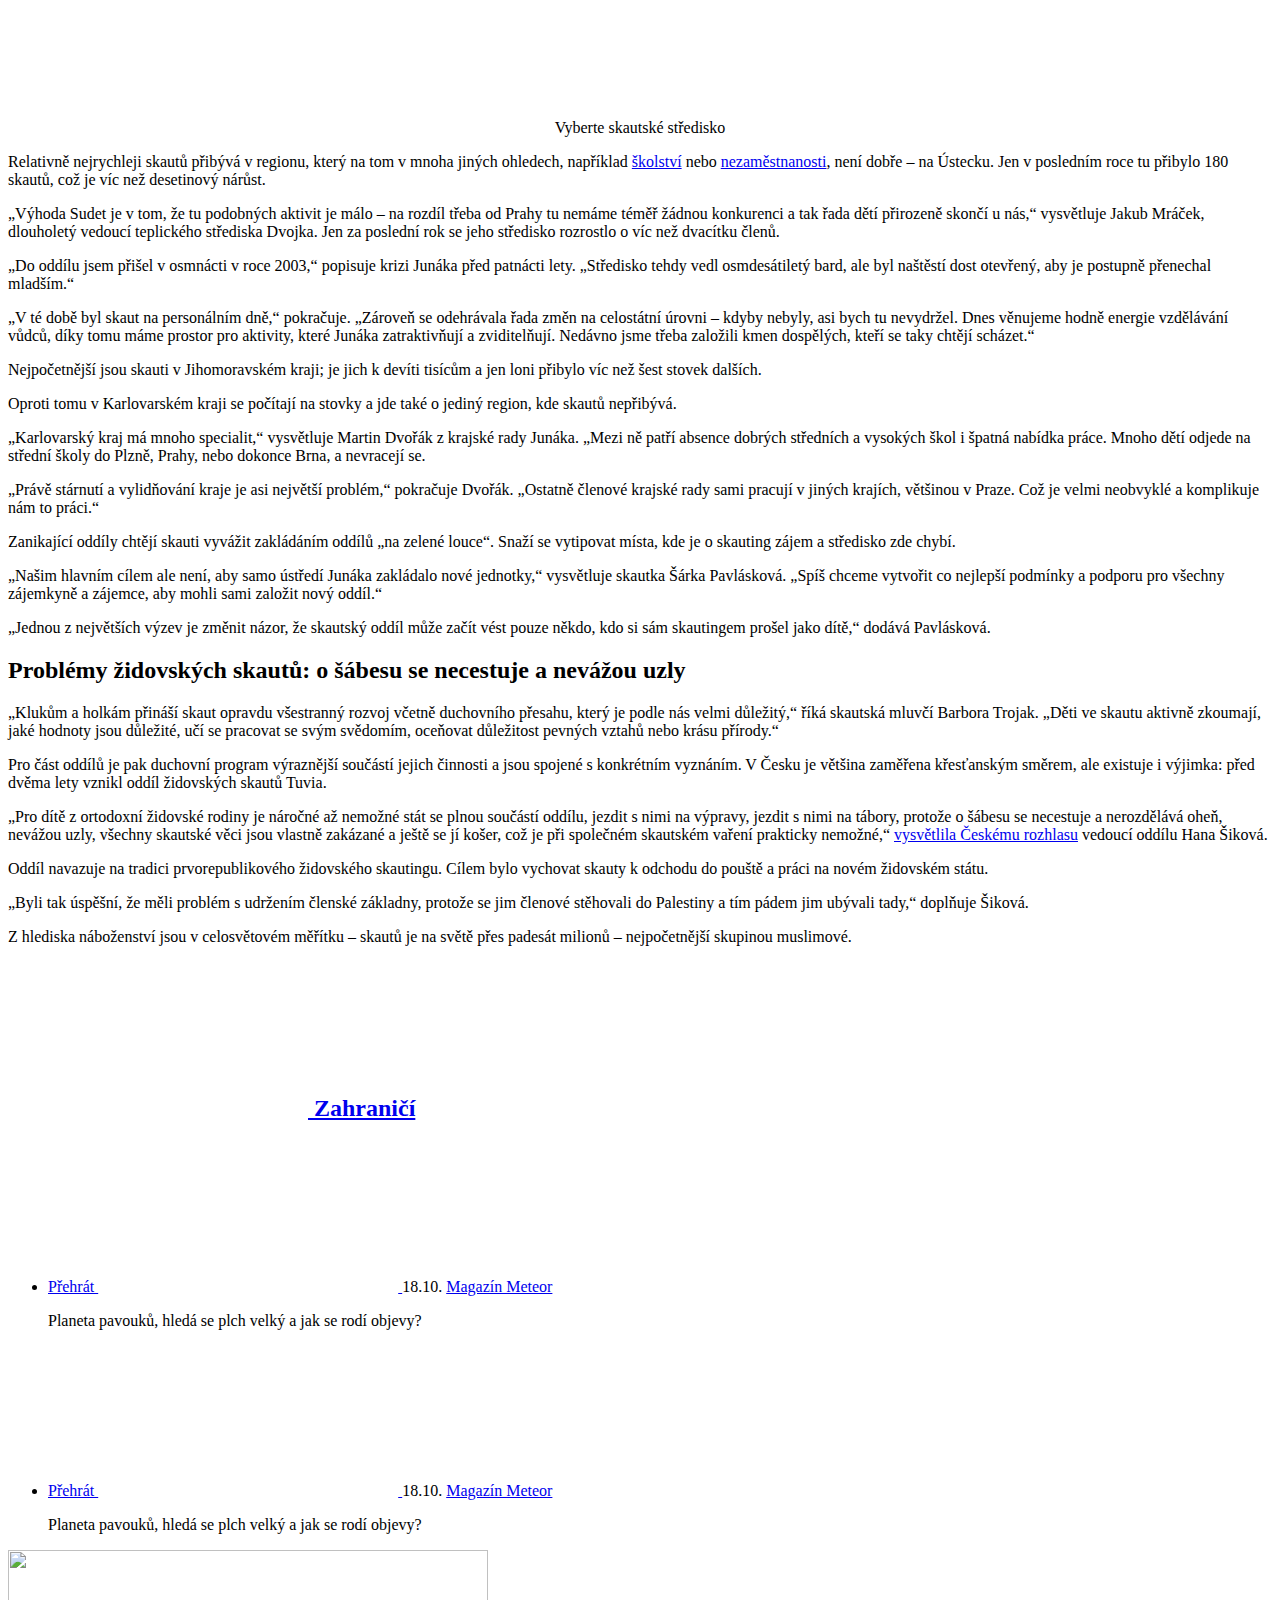
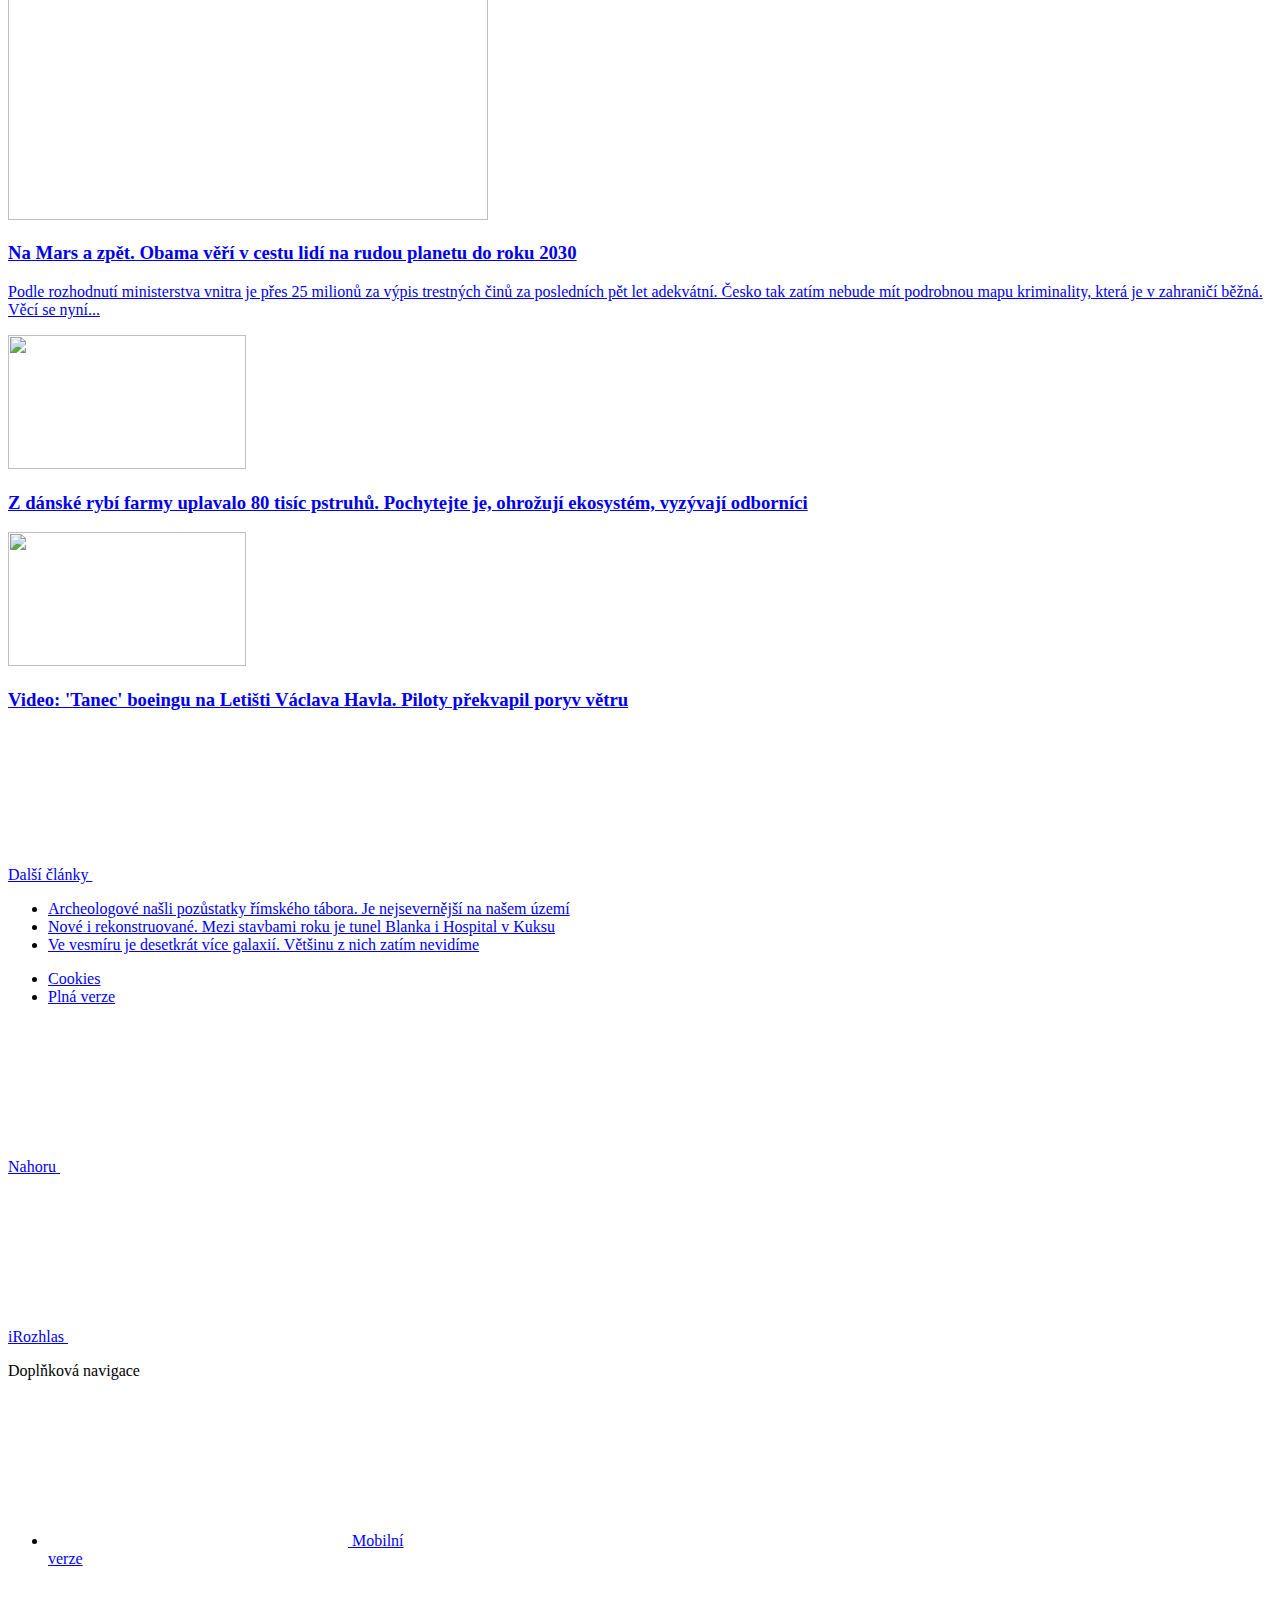
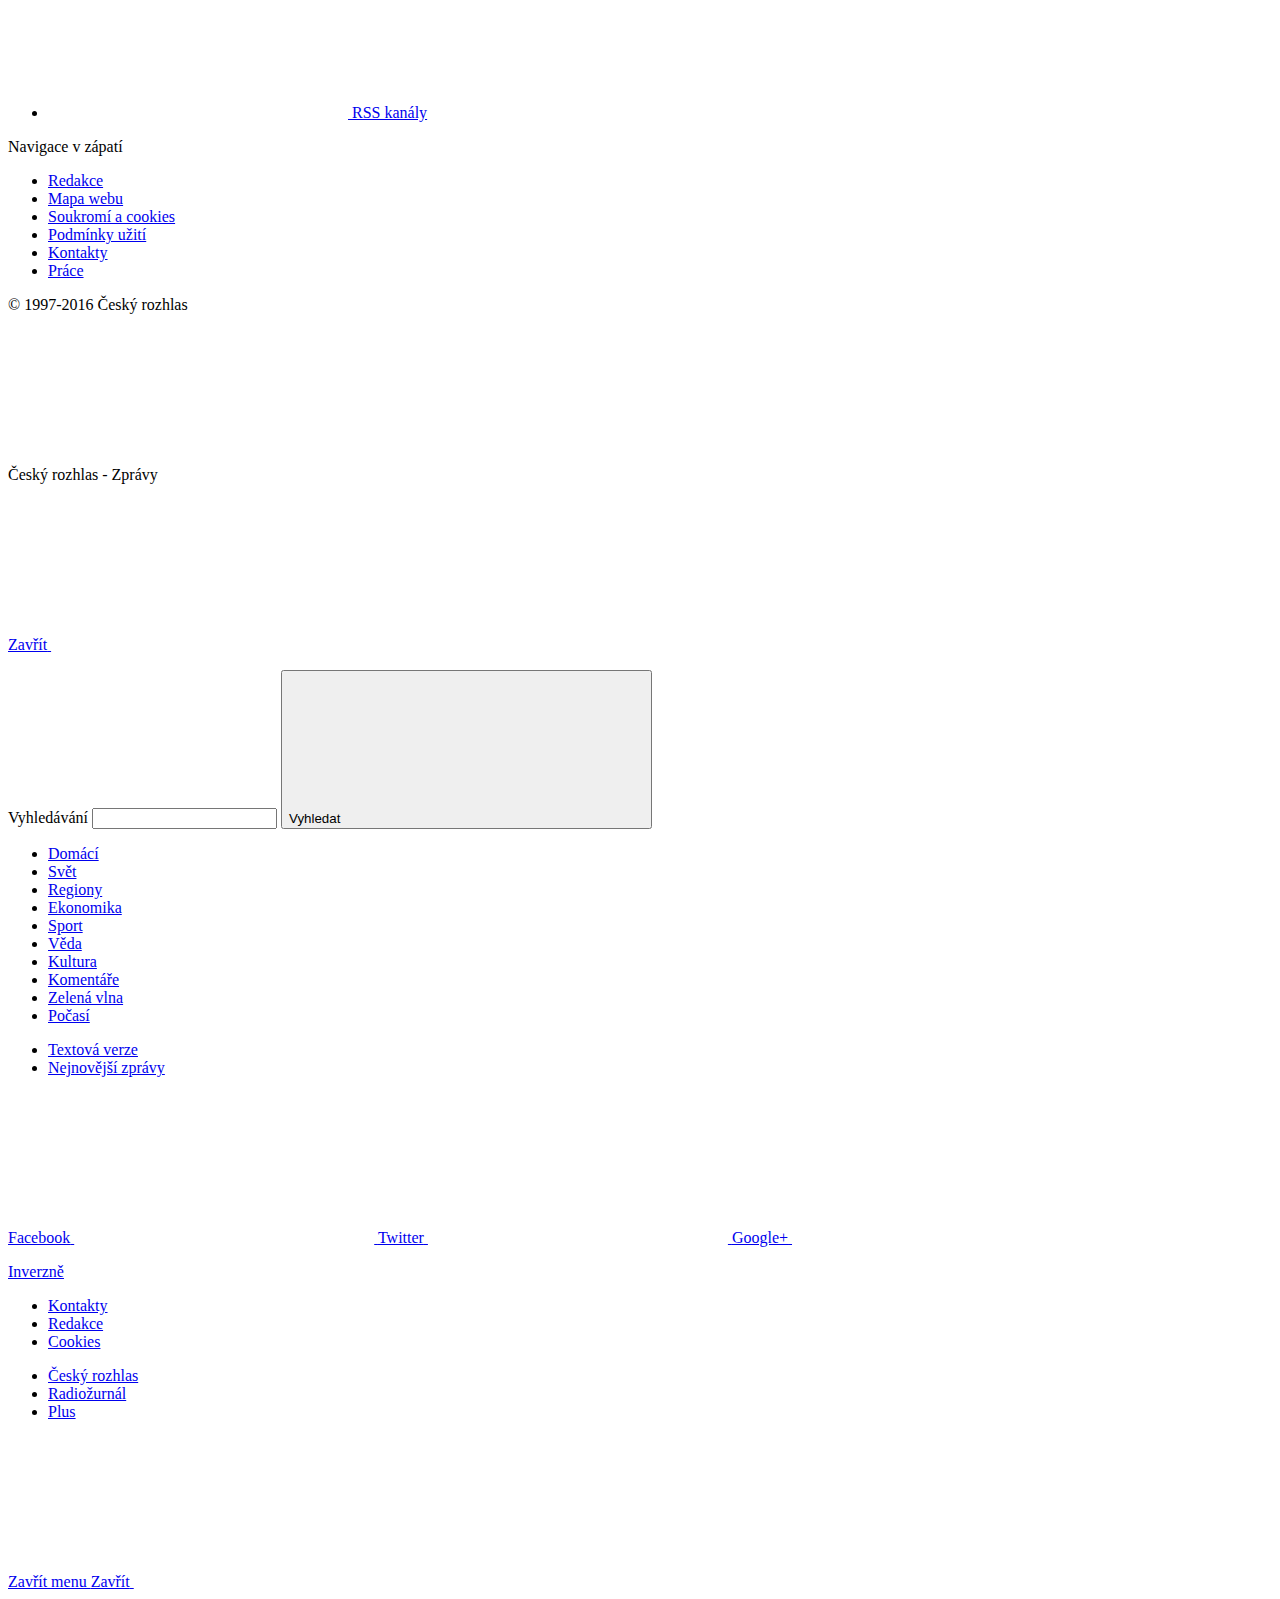
==== commit c950fc6a: "finále" ====
--- a/index.html
+++ b/index.html
@@ -249,8 +249,8 @@
 <h3>Nejčastější skautské přezdívky</h3>
 <p>TADY BUDE SEARCHBOX VE VŠECH PŘEZDÍVKÁCH</p>
 <p>Skautské přezdívky ilustrují dějiny komplikovaného dvacátého století. Tři zákazy skauta – nacistický v roce 1940, stalinistický o deset let později a normalizační v roce 1970 – se odráží i v dobových přezdívkách.</p>
-<p>Počet skautů letos překonal šedesát tisíc, z toho se přibližně třetina hlásí k nějaké přezdívce. Přestože známe přezdívky pouze současných členů Junáka, jejich věk prozrazuje jména typická pro různá období. Nejstarší generace skautů se nejčastěji inspirovala postavami z Kiplingovy Knihy džunglí: Mauglí, Akéla nebo Balů.</p>
-<p>„Skautské aktivity mají vždy nějaký symbolický rámec,“ vysvětluje mluvčí Junáka Barbora Trojak, sama Brambora. „Program vlčat, to jsou přibližně desetiletí kluci, dodnes vychází právě z Knihy džunglí.“</p>
+<p>Počet českých skautů, kteří se sdružují v organizaci Junák – český skaut, letos překonal šedesát tisíc. Přibližně třetina z nich se hlásí k nějaké přezdívce. Přestože známe přezdívky pouze současných členů Junáka, jejich věk prozrazuje jména typická pro různá období. Nejstarší generace skautů se nejčastěji inspirovala postavami z Kiplingovy Knihy džunglí: Mauglí, Akéla nebo Balů.</p>
+<p>„Skautské aktivity mají vždy nějaký symbolický rámec,“ vysvětluje mluvčí Junáka Barbora Trojak, sama Brambůrka. „Část programu vlčat, to jsou kluci zhruba mezi osmi a deseti lety, dodnes vychází právě z Knihy džunglí.“</p>
 <p>Generace, která vstupovala do skauta krátce po osvobození, si zase ráda nechala říkat anglicky znějícími jmény – Johny, Mary, George.</p>
 <div style="max-width: 100%; overflow: hidden; display: block;">
     <div class="chart small" id="maugli"></div>
@@ -288,24 +288,24 @@
 <p>„Před revolucí jsme byli součástí Svazarmu,“ říká Kočí. „Pak jsme se začlenili do Junáka, ale vždycky jsme si od něj udržovali trochu odstup. Přišel mi tehdy jako polovojenská organizace a my indiáni jsme byli divočejší a svobodomyslnější, aspoň tak mi to tehdy připadalo.“</p>
 <p>Podobně jako kmen Konestoga se ke skautu po jeho obnovení přihlásila i řada dalších oddílů. Na počátku devadesátých let měl přes osmdesát tisíc členů.</p>
 <p></div><div class="row-main row-main--article"><div class="chart" id="clenove"></div></div><div class="row-main row-main--narrow"></p>
-<p>Jenže porevoluční étos zároveň nadlouho zakonzervoval vývoj organizace. Po počátečním boomu začalo členů vytrvale ubývat a řada oddílů zanikla ještě do konce devadesátých let.</p>
-<p>„Junák v té době ještě neměl propracovaný a usazený systém vzdělávání, takže je možné, že se členové nesetkali se zajímavými a atraktivními aktivitami,“ vysvětluje skautská mluvčí Barbora Trojak. „Část členů to zřejmě odradilo a poohlédli se, co by mohli dělat jiného.“</p>
+<p>Jenže po počátečním boomu začalo členů vytrvale ubývat a ještě do konce devadesátých let řada oddílů zanikla.</p>
+<p>„Junák v té době ještě neměl propracovaný a usazený systém vzdělávání, takže je možné, že program nepřinesl dětem a mladým lidem, to, co očekávali nebo by je zajímalo,“ vysvětluje skautská mluvčí Barbora Trojak. „Organizace se tehdy potřebovala trochu usadit, vyřešit praktické problémy. Část členů to zřejmě odradilo a poohlédli se, co by mohli dělat jiného.“</p>
 <p>Propad skončil teprve v roce 2006 na 40 tisících členů.</p>
 <p>„V roce 2005 jsme přijali Chartu českého skautingu a začali systematicky pracovat na změně programové náplně,“ popisuje Trojak. „Měníme aktivity a témata, částečně i metody, i když základem už sto let zůstává skautská výchovná metoda. Hlavní ale bylo znovu oslovit děti a mladé lidi – zvlášť v době, kdy je na tomhle poli velká konkurence.“</p>
 <p>To se skautům podařilo. Od roku 2009, kdy mají k dispozici spolehlivá data o počtech členů, nejrychleji přibývalo vlčat a světlušek, tedy dětí mezi osmi a deseti lety. Před třemi lety navíc vznikla kategorie benjamínků pro děti od pěti do sedmi let.</p>
-<p>„Loni jsme na táborech napočítali téměř 400 tisíc děťodnů,“ dodává mluvčí Junáka.</p>
+<p>„Loni jsme na táborech napočítali téměř 400 tisíc děťodnů,“ dodává skautská mluvčí.</p>
 <p>Na rostoucím počtu benjamínků i starších skautů se nepochybně podepsala také vyšší plodnost. Zatímco v druhé polovině devadesátých let se v Česku rodilo kriticky málo dětí, kolem roku 2005 začalo tohle číslo znovu růst.</p>
 <p></div><div class="row-main row-main--article"><div class="chart" id="slozeni"></div></div><div class="row-main row-main--narrow"></p>
 <p>„Postupně jsme se také dopracovali k systému vzdělávání dospívajících a dospělých, díky kterému se kluci a holky v oddílech setkávají s opravdu atraktivním programem reagujícím na vývoj a trendy ve společnosti,“ dodává Trojak.</p>
-<p>Jednou z činností, která se během sta let proměnila, jsou takzvané odborky, skautská varianta lovení bobříků. Zatímco před rokem 1918 se skládaly zkoušky z oborů jako <em>chůva</em> a <em>korespondent</em>, dnes je to <em>deskovkář, geocacher</em> nebo třeba_smartphonista_.</p>
+<p>Jednou z činností, která se během sta let proměnila, jsou takzvané odborky, skautská předloha pro Foglarovy bobříky. Zatímco před rokem 1918 se skládaly zkoušky z oborů jako <em>chůva</em> a <em>korespondent</em> a po druhé světové <em>esperantista, obuvník</em> a <em>telegrafista</em>, dnes je to <em>deskovkář, geocacher</em> nebo třeba_smartphonista_.</p>
 <p></div><div class="row-main row-main--article"><div style="overflow: hidden; box-sizing: border-box;">
 <div><img src="https://dev.datarozhlas.cz/skautske-prezdivky/fotky/odborky1918.jpg" style="max-width: 100%; position: relative; float: left; border-color: white; border-style: solid; border-width: 2px;"</div>
 <div><img src="https://dev.datarozhlas.cz/skautske-prezdivky/fotky/odborky1968.jpg" style="max-width: 100%; position: relative; float: left; border-color: white; border-style: solid; border-width: 2px;"/></div>
 <div><img src="https://dev.datarozhlas.cz/skautske-prezdivky/fotky/odborky2018.jpg" style="max-width: 100%; position: relative; float: left; border-color: white; border-style: solid; border-width: 2px;"/></div>
 </div></div><div class="row-main row-main--narrow"></p>
-<p><em>Fotky ukazují podobu skautských odborek: vlevo je jejich těsně poválečná podoba, uprostřed rok 1968, vpravo detail z webu <a href="https://odborky.skaut.cz">odborky.skaut.cz</a>. Foto: Junák</em></p>
+<p><em>Fotky ukazují podobu skautských odborek: vlevo je jejich těsně poválečná podoba, uprostřed rok 1968, vpravo detail z webu <a href="https://odborky.skaut.cz">odborky.skaut.cz</a>. Foto: Junák – český skaut</em></p>
 <h2>Skauti rostou na Ústecku</h2>
-<p>Skautské základny jsou po Česku rozprostřené poměrně rovnoměrně: nejhustší síť je logicky ve velkých městech, ale početně silné oddíly najdeme i v menších obcích.</p>
+<p>Skautská střediska jsou po Česku rozprostřená poměrně rovnoměrně: nejhustší síť je logicky ve velkých městech, ale početně silné oddíly najdeme i v menších obcích.</p>
 <p></div><div class="row-main row-main--article">
     <div id="map"></div>
     <div id="ttip">Vyberte skautské středisko</div>
@@ -322,11 +322,12 @@
 <p>„Našim hlavním cílem ale není, aby samo ústředí Junáka zakládalo nové jednotky,“ vysvětluje skautka Šárka Pavlásková. „Spíš chceme vytvořit co nejlepší podmínky a podporu pro všechny zájemkyně a zájemce, aby mohli sami založit nový oddíl.“</p>
 <p>„Jednou z největších výzev je změnit názor, že skautský oddíl může začít vést pouze někdo, kdo si sám skautingem prošel jako dítě,“ dodává Pavlásková.</p>
 <h2>Problémy židovských skautů: o šábesu se necestuje a nevážou uzly</h2>
-<p>„Na rozdíl od jiných organizací pro děti máme silnější duchovní rozměr,“ říká mluvčí Junáka Barbora Trojak. „Skauti jsou zodpovědní nejen k sobě navzájem, ale i okolí.“</p>
-<p>Řada skautských oddílů se přímo hlásí k náboženské víře. Mezi nimi jsou dominantní křesťani, ale existuje i výjimka: před dvěma lety vznikl oddíl židovských skautů Tuvia.</p>
+<p>„Klukům a holkám přináší skaut opravdu všestranný rozvoj včetně duchovního přesahu, který je podle nás velmi důležitý,“ říká skautská mluvčí Barbora Trojak. „Děti ve skautu aktivně zkoumají, jaké hodnoty jsou důležité, učí se pracovat se svým svědomím, oceňovat důležitost pevných vztahů nebo krásu přírody.“</p>
+<p>Pro část oddílů je pak duchovní program výraznější součástí jejich činnosti a jsou spojené s konkrétním vyznáním. V Česku je většina zaměřena křesťanským směrem, ale existuje i výjimka: před dvěma lety vznikl oddíl židovských skautů Tuvia.</p>
 <p>„Pro dítě z ortodoxní židovské rodiny je náročné až nemožné stát se plnou součástí oddílu, jezdit s nimi na výpravy, jezdit s nimi na tábory, protože o šábesu se necestuje a nerozdělává oheň, nevážou uzly, všechny skautské věci jsou vlastně zakázané a ještě se jí košer, což je při společném skautském vaření prakticky nemožné,“ <a href="http://www.rozhlas.cz/nabozenstvi/zpravy/_zprava/novy-oddil-pro-zidovske-skauty-vznika-v-praze--1693997">vysvětlila Českému rozhlasu</a> vedoucí oddílu Hana Šiková.</p>
 <p>Oddíl navazuje na tradici prvorepublikového židovského skautingu. Cílem bylo vychovat skauty k odchodu do pouště a práci na novém židovském státu.</p>
 <p>„Byli tak úspěšní, že měli problém s udržením členské základny, protože se jim členové stěhovali do Palestiny a tím pádem jim ubývali tady,“ doplňuje Šiková.</p>
+<p>Z hlediska náboženství jsou v celosvětovém měřítku – skautů je na světě přes padesát milionů – nejpočetnější skupinou muslimové.</p>
 
 <p class="meta meta--right meta--big">
 <!--[[ZPRAVY_SNOWFALL_AUTHORS:FOOTER]]-->
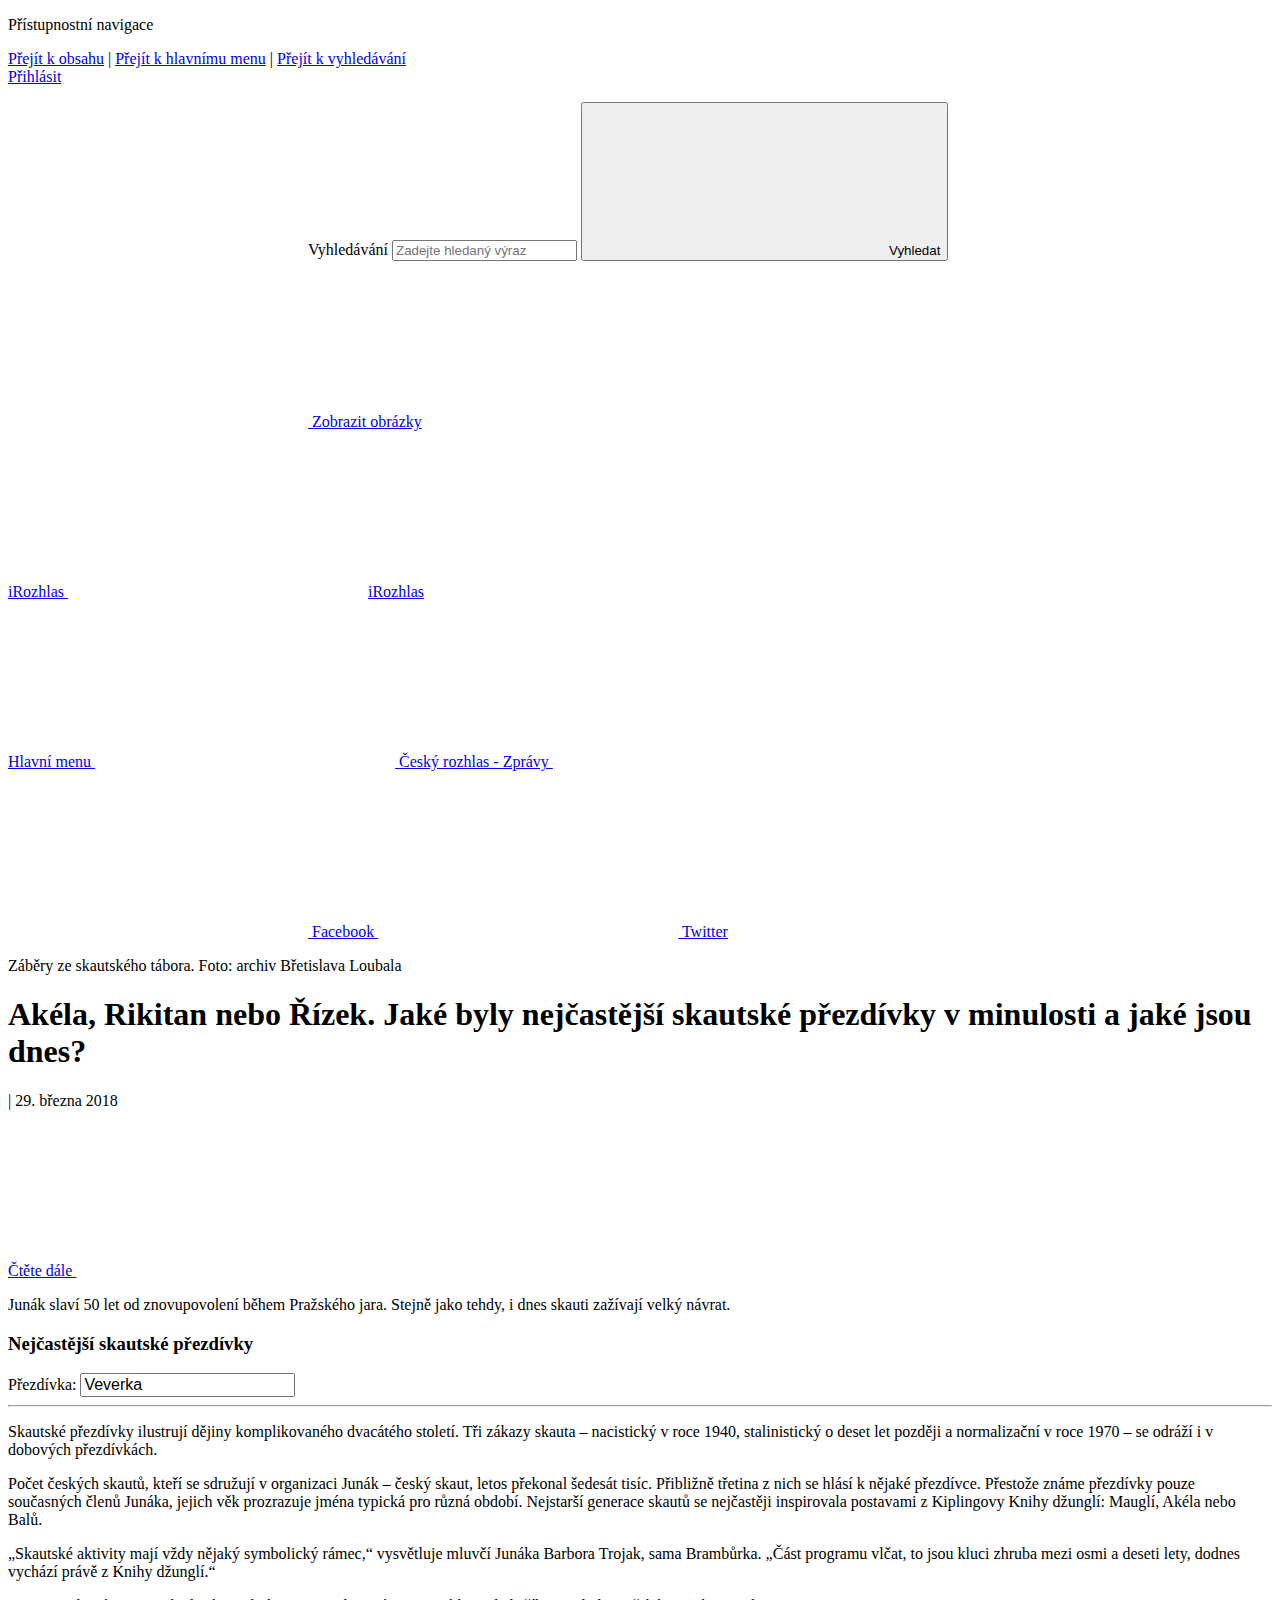
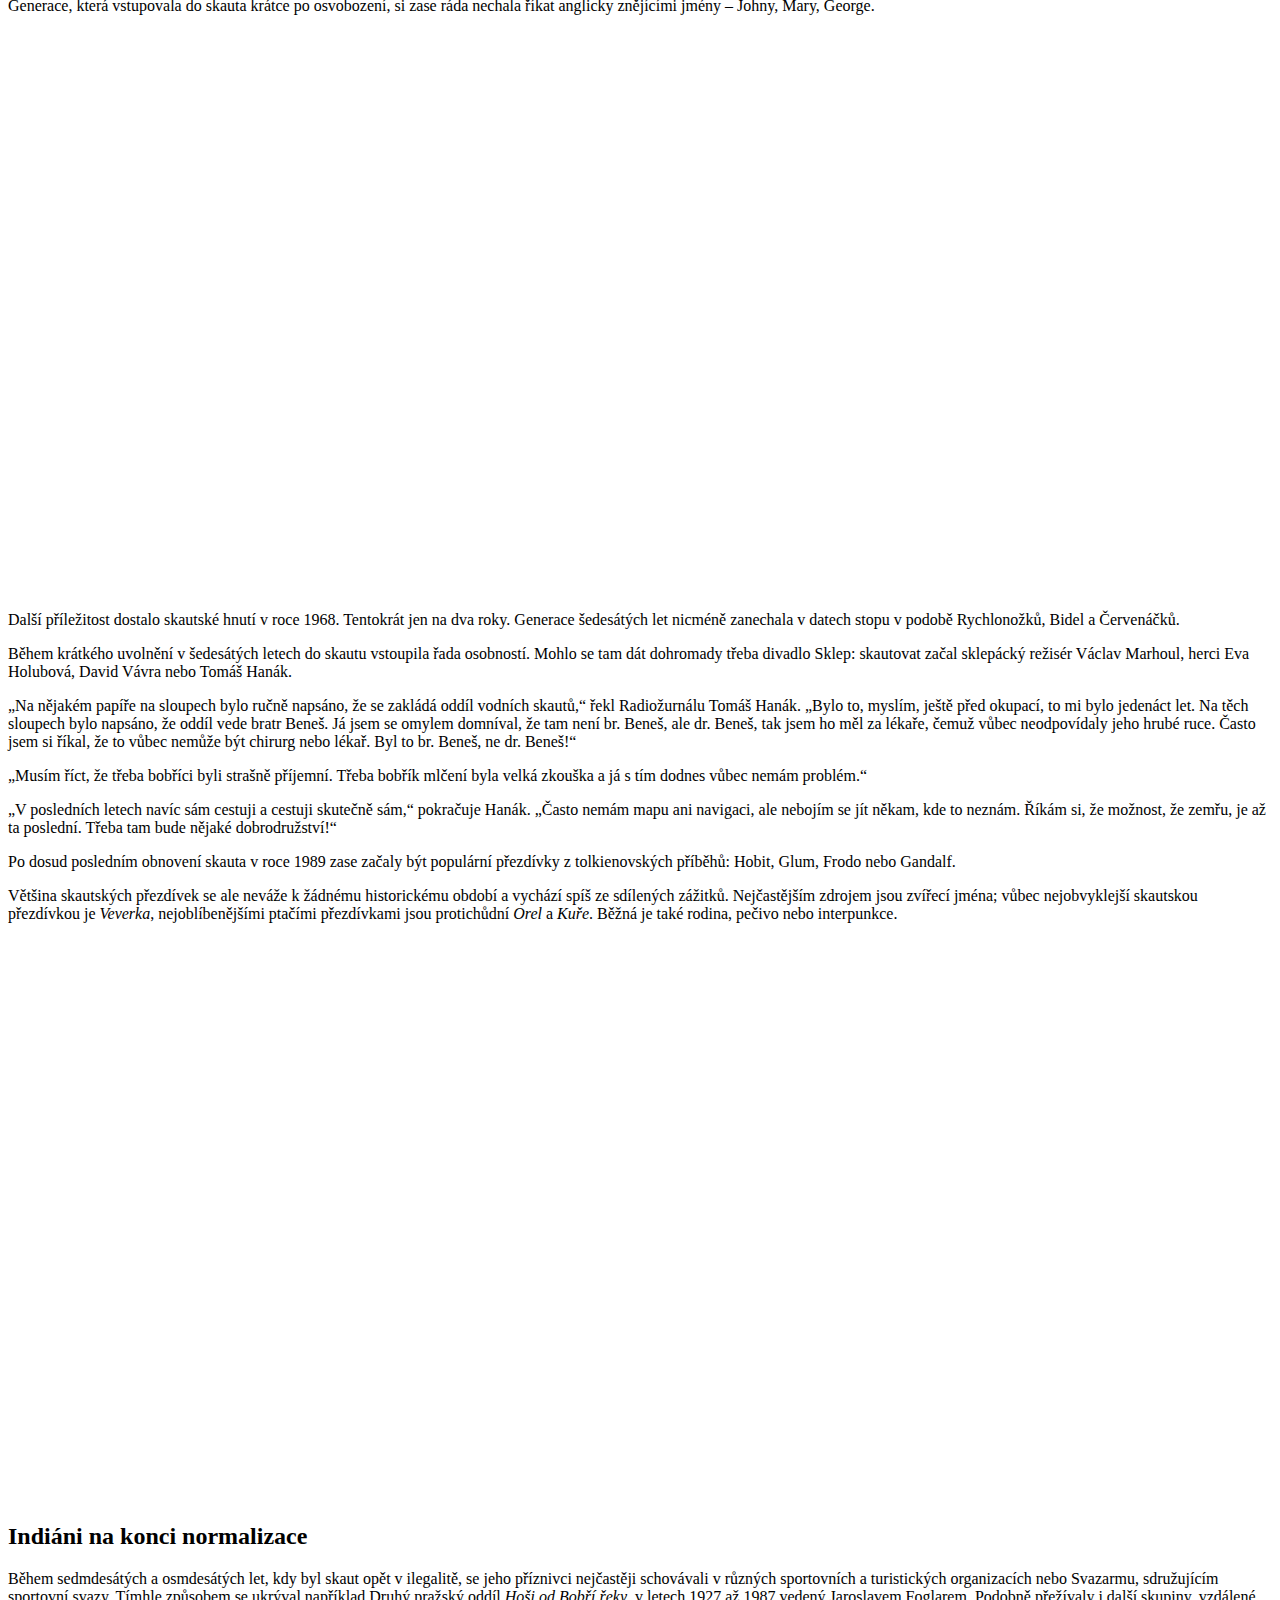
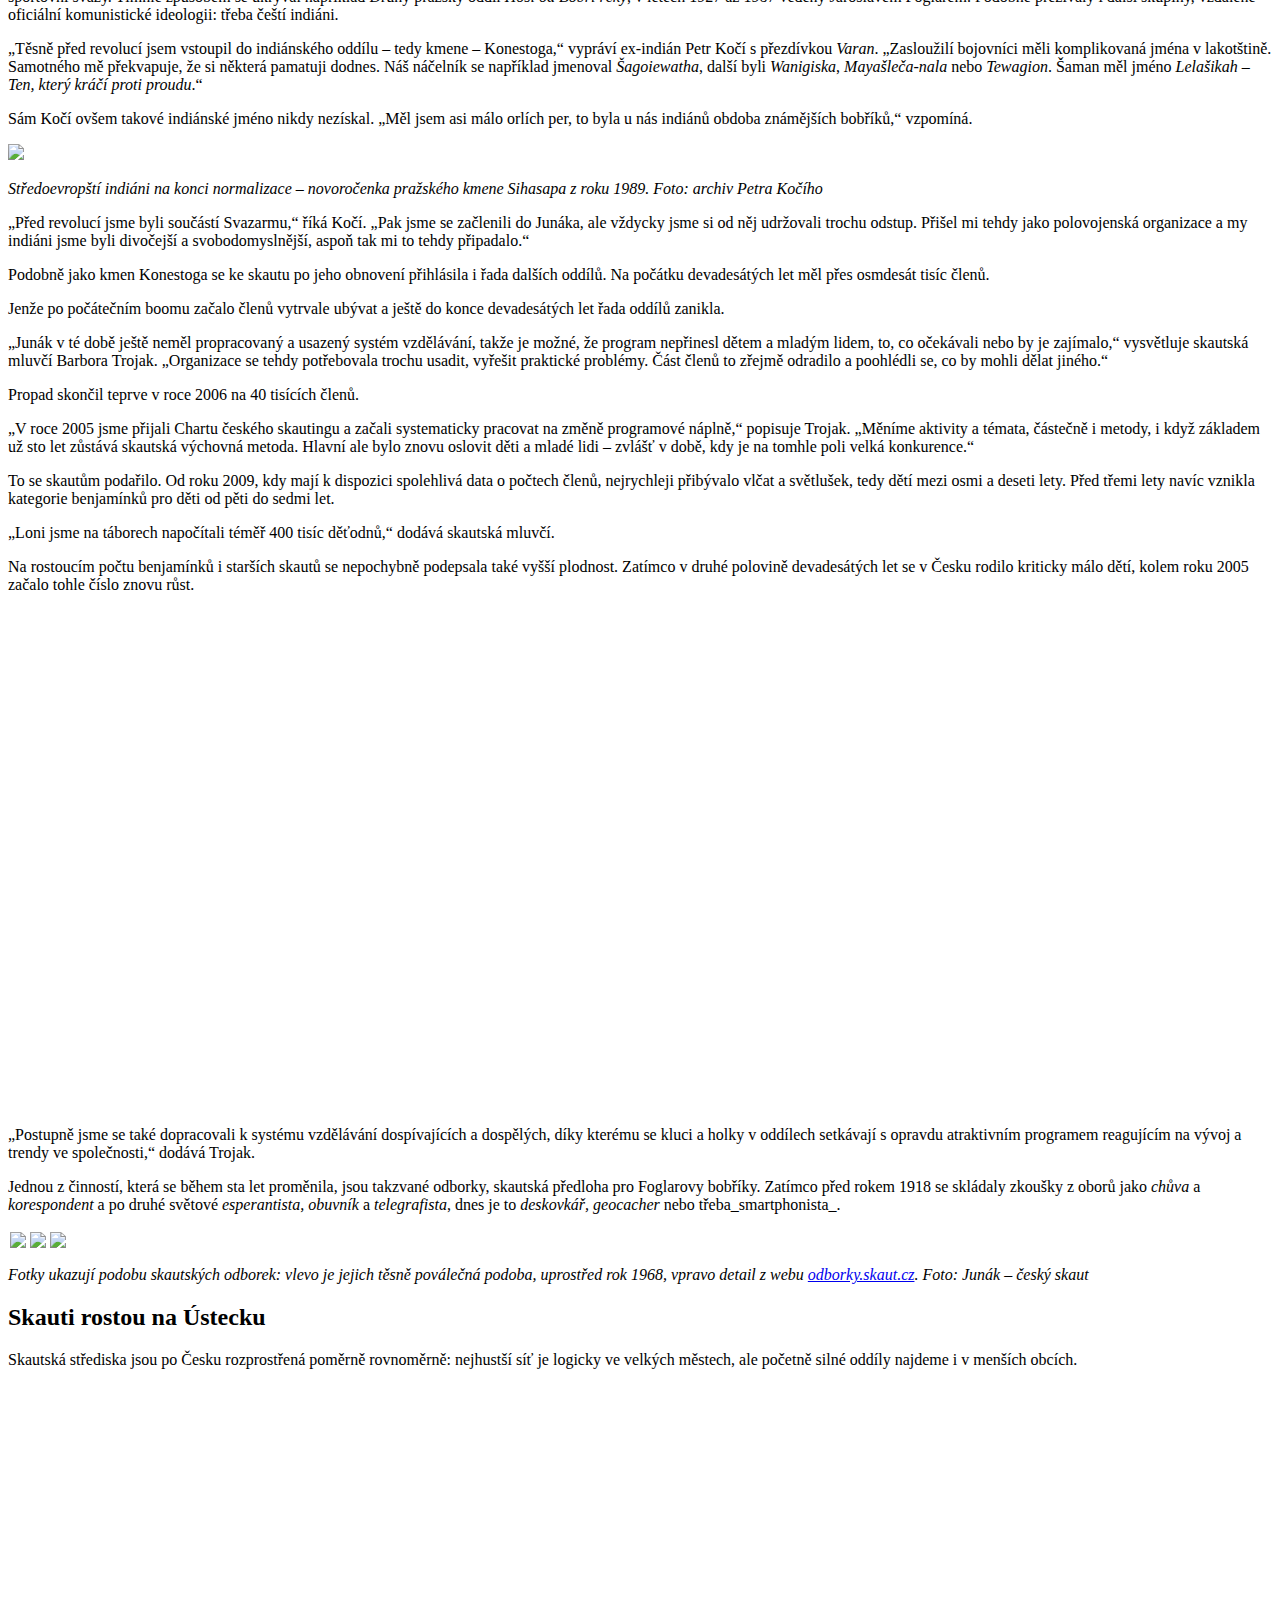
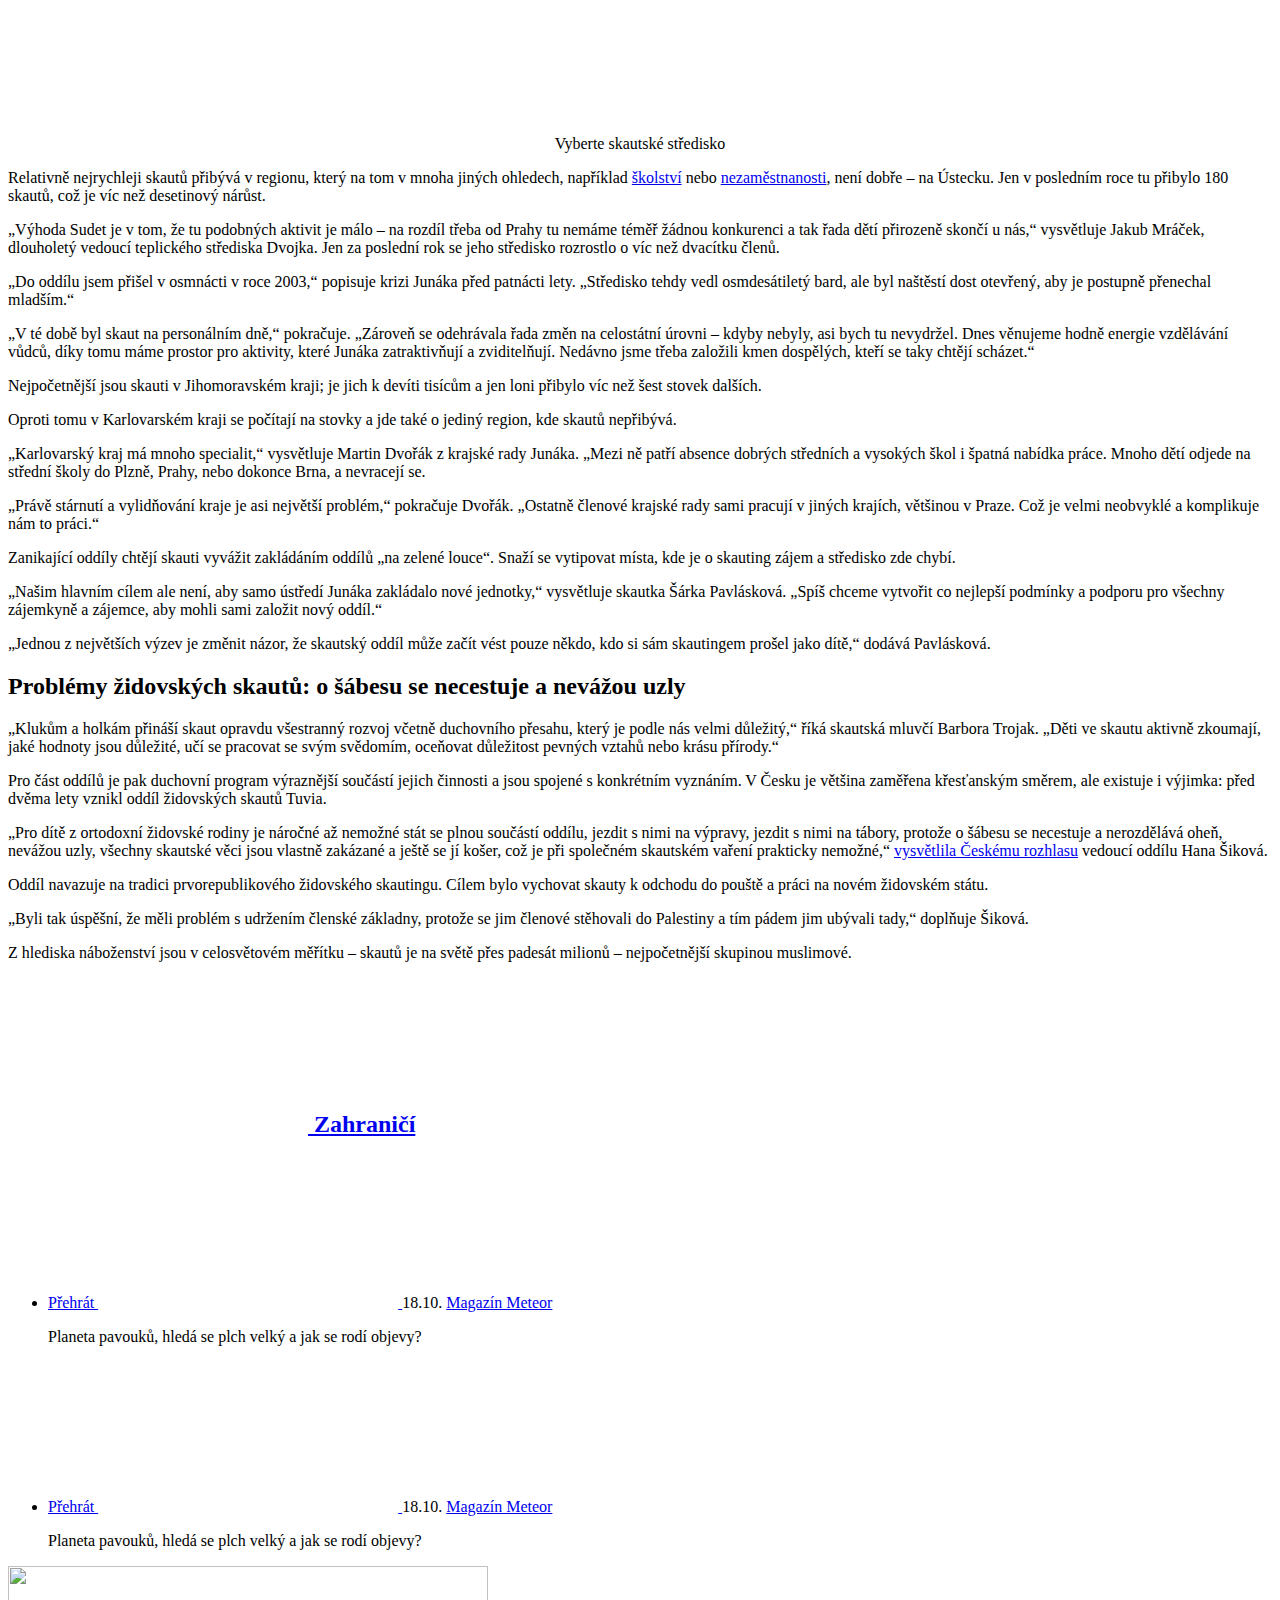
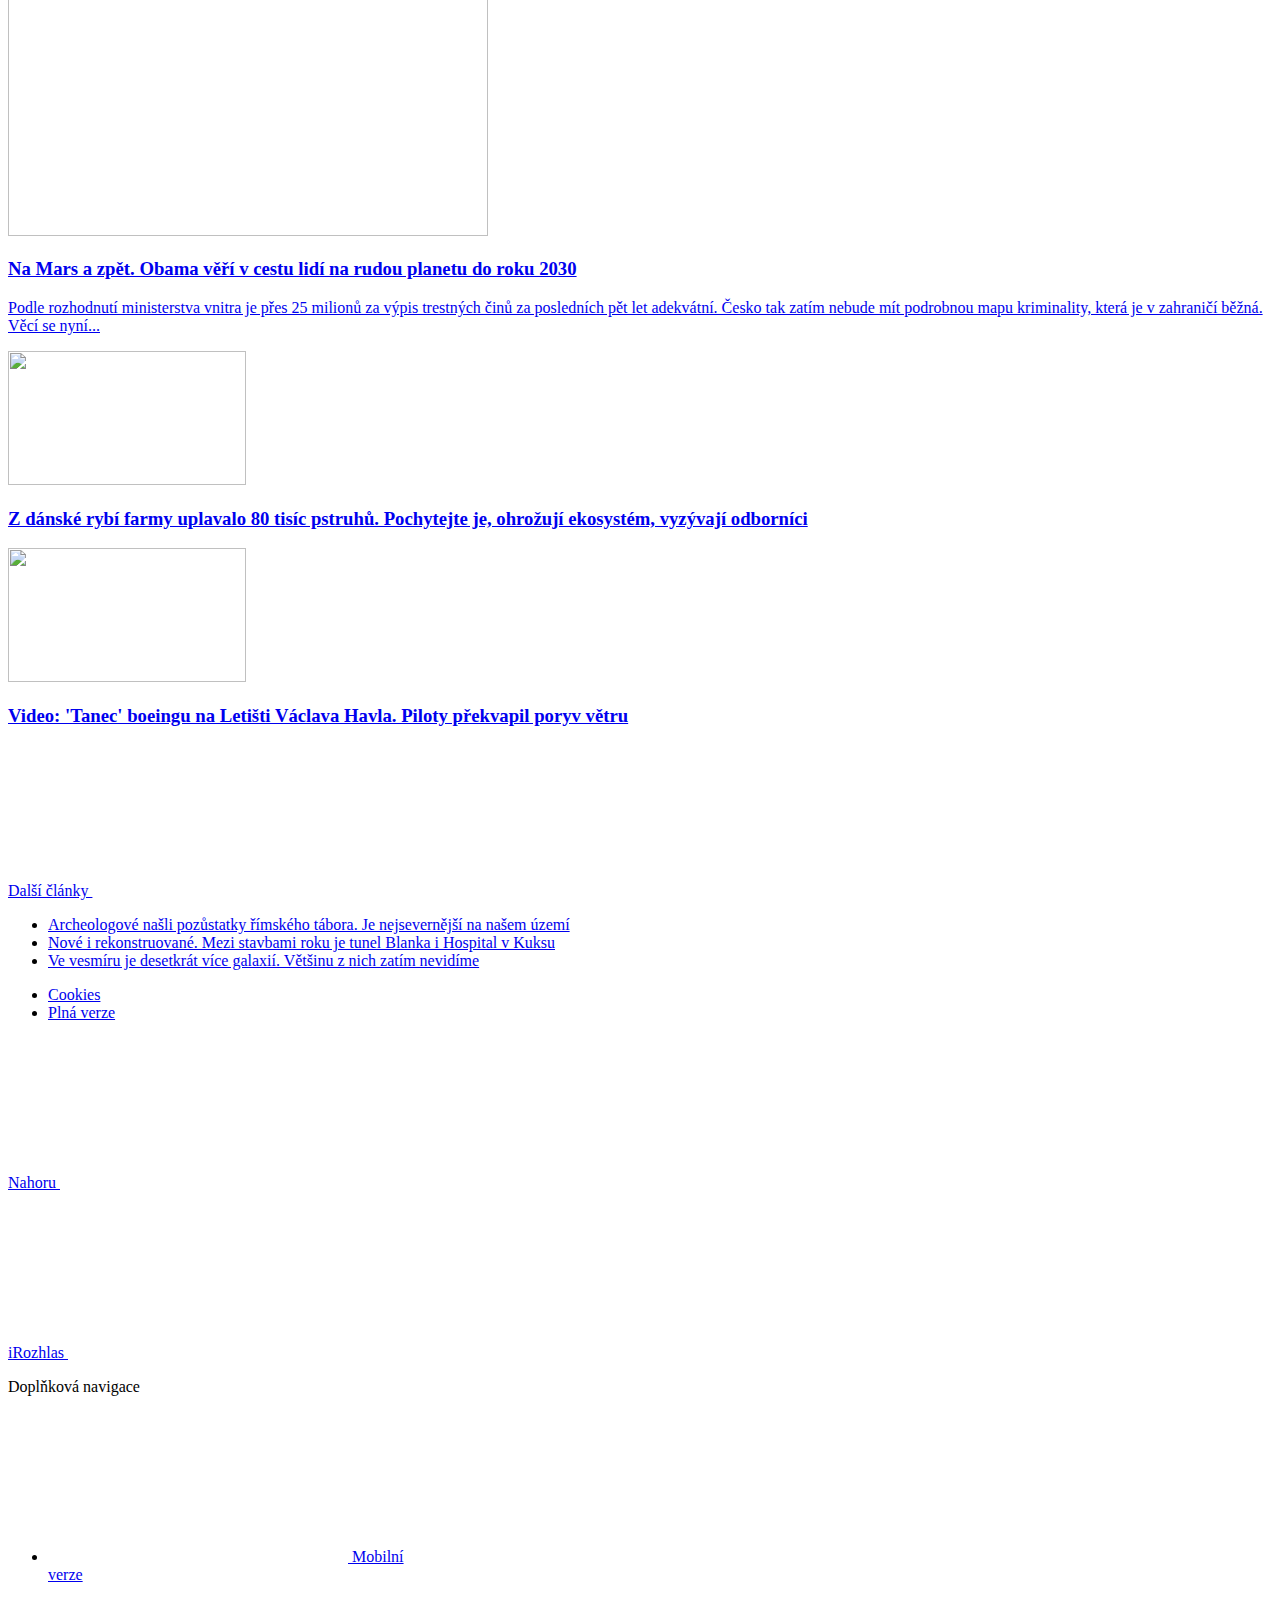
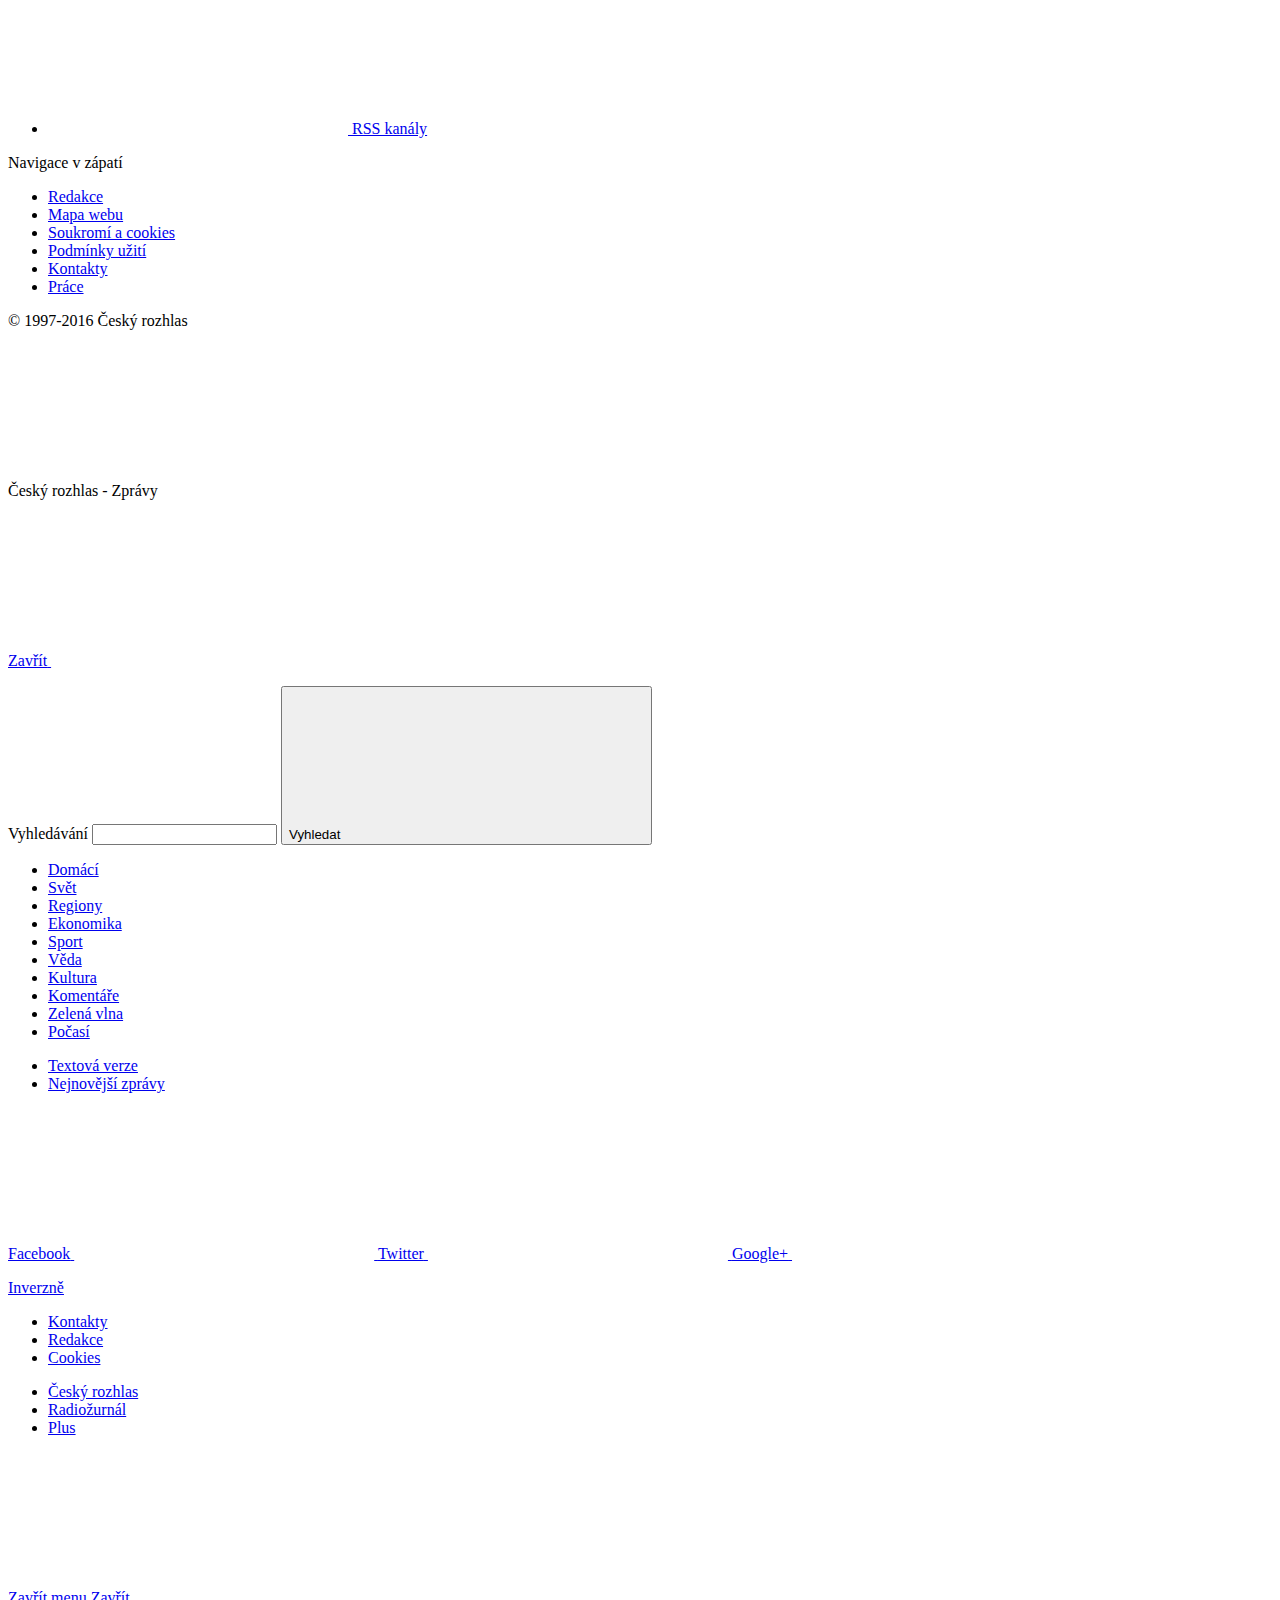
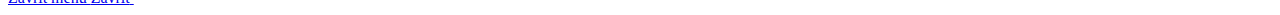
==== commit 8229ec2d: "přezdívková data" ====
--- a/index.html
+++ b/index.html
@@ -232,7 +232,10 @@
 <div class="b-data__content" id="content">
 <script src="https://code.jquery.com/jquery-3.3.1.min.js"></script>
 <script src="https://code.highcharts.com/highcharts.js"></script>
+<script src="https://d3js.org/d3.v5.min.js"></script>
 <script src="https://code.highcharts.com/modules/annotations.js"></script>
+<script src="https://code.jquery.com/jquery-1.12.4.js"></script>
+<script src="https://code.jquery.com/ui/1.12.1/jquery-ui.js"></script>
 <script src="https://cdnjs.cloudflare.com/ajax/libs/leaflet/1.3.1/leaflet.js"></script>
 <script src="https://cdnjs.cloudflare.com/ajax/libs/leaflet.markercluster/1.3.0/leaflet.markercluster.js"></script>
 <script src="https://cdnjs.cloudflare.com/ajax/libs/d3/4.13.0/d3.min.js"></script>
@@ -241,13 +244,21 @@
 <link rel="stylesheet" type="text/css" href="https://cdnjs.cloudflare.com/ajax/libs/leaflet/1.3.1/leaflet.css">
 <link rel="stylesheet" type="text/css" href="https://cdnjs.cloudflare.com/ajax/libs/leaflet.markercluster/1.3.0/MarkerCluster.css">
 <link rel="stylesheet" type="text/css" href="https://cdnjs.cloudflare.com/ajax/libs/leaflet.markercluster/1.3.0/MarkerCluster.Default.css">
-<style>#slozeni{max-width:400px;min-width:310px;height:500px;margin:1em auto}#map{width:100%;min-height:350px}#ttip{text-align:center;font-size:12}#graf{text-align:center}#chart{max-width:100%;margin:1em auto}.small{max-width:350px;min-width:300px;height:250px;margin:1em auto;float:left}</style>
+<style>#slozeni{max-width:400px;min-width:310px;height:500px;margin:1em auto}#map{width:100%;min-height:350px}#ttip{text-align:center;font-size:12}#graf{text-align:center}#chart{max-width:100%;margin:1em auto}.small{max-width:350px;min-width:300px;height:250px;margin:1em auto;float:left}.ui-widget{font-size:1em;margin:1em 0 0 0}.ui-widget .ui-widget{font-size:1em}.ui-widget input,.ui-widget select,.ui-widget textarea,.ui-widget button{font-size:1em}.ui-widget.ui-widget-content{border:1px solid #c5c5c5}.ui-widget-content{border:1px solid #ddd;background:#fff;color:#333}.ui-widget-content a{color:#333}.ui-widget-header{border:1px solid #ddd;background:#e9e9e9;color:#333;font-weight:bold}.ui-widget-header a{color:#333}#count-el{color:#6b96ca;font-size:2em}#vek-el{color:#a38456;font-size:2em}#every-el{color:#008836;font-size:2em}</style>
 <div class="row-main row-main--narrow">
 
 <p class="text-bold text-lg">Junák slaví 50 let od znovupovolení během Pražského jara. Stejně jako tehdy, i dnes skauti zažívají velký návrat.</p>
 
 <h3>Nejčastější skautské přezdívky</h3>
-<p>TADY BUDE SEARCHBOX VE VŠECH PŘEZDÍVKÁCH</p>
+<div class="ui-widget">
+    <label for="tags">Přezdívka:</label>
+    <input id="tags" value="Veverka">
+</div>
+
+<div id="nick-info"></div>
+
+<hr>
+
 <p>Skautské přezdívky ilustrují dějiny komplikovaného dvacátého století. Tři zákazy skauta – nacistický v roce 1940, stalinistický o deset let později a normalizační v roce 1970 – se odráží i v dobových přezdívkách.</p>
 <p>Počet českých skautů, kteří se sdružují v organizaci Junák – český skaut, letos překonal šedesát tisíc. Přibližně třetina z nich se hlásí k nějaké přezdívce. Přestože známe přezdívky pouze současných členů Junáka, jejich věk prozrazuje jména typická pro různá období. Nejstarší generace skautů se nejčastěji inspirovala postavami z Kiplingovy Knihy džunglí: Mauglí, Akéla nebo Balů.</p>
 <p>„Skautské aktivity mají vždy nějaký symbolický rámec,“ vysvětluje mluvčí Junáka Barbora Trojak, sama Brambůrka. „Část programu vlčat, to jsou kluci zhruba mezi osmi a deseti lety, dodnes vychází právě z Knihy džunglí.“</p>
@@ -264,7 +275,7 @@
 
 <p>Další příležitost dostalo skautské hnutí v roce 1968. Tentokrát jen na dva roky. Generace šedesátých let nicméně zanechala v datech stopu v podobě Rychlonožků, Bidel a Červenáčků.</p>
 <p>Během krátkého uvolnění v šedesátých letech do skautu vstoupila řada osobností. Mohlo se tam dát dohromady třeba divadlo Sklep: skautovat začal sklepácký režisér Václav Marhoul, herci Eva Holubová, David Vávra nebo Tomáš Hanák.</p>
-<p>„Na nějakém papíře na sloupech bylo ručně napsáno, že se zakládá oddíl vodních skautů,“ popisuje své skautské začátky Tomáš Hanák. „Bylo to, myslím, ještě před okupací, to mi bylo jedenáct let. Na těch sloupech bylo napsáno, že oddíl vede bratr Beneš. Já jsme se omylem domníval, že tam není br. Beneš, ale dr. Beneš, tak jsem ho měl za lékaře, čemuž vůbec neodpovídaly jeho hrubé ruce. Často jsem si říkal, že to vůbec nemůže být chirurg nebo lékař. Byl to br. Beneš, ne dr. Beneš!“</p>
+<p>„Na nějakém papíře na sloupech bylo ručně napsáno, že se zakládá oddíl vodních skautů,“ řekl Radiožurnálu Tomáš Hanák. „Bylo to, myslím, ještě před okupací, to mi bylo jedenáct let. Na těch sloupech bylo napsáno, že oddíl vede bratr Beneš. Já jsem se omylem domníval, že tam není br. Beneš, ale dr. Beneš, tak jsem ho měl za lékaře, čemuž vůbec neodpovídaly jeho hrubé ruce. Často jsem si říkal, že to vůbec nemůže být chirurg nebo lékař. Byl to br. Beneš, ne dr. Beneš!“</p>
 <p>„Musím říct, že třeba bobříci byli strašně příjemní. Třeba bobřík mlčení byla velká zkouška a já s tím dodnes vůbec nemám problém.“</p>
 <p>„V posledních letech navíc sám cestuji a cestuji skutečně sám,“ pokračuje Hanák. „Často nemám mapu ani navigaci, ale nebojím se jít někam, kde to neznám. Říkám si, že možnost, že zemřu, je až ta poslední. Třeba tam bude nějaké dobrodružství!“</p>
 <p>Po dosud posledním obnovení skauta v roce 1989 zase začaly být populární přezdívky z tolkienovských příběhů: Hobit, Glum, Frodo nebo Gandalf.</p>
@@ -343,7 +354,10 @@
 +'data <a href="http://www.skaut.cz/">Skaut</a>'}).addTo(map);var cSize=d3.scaleLinear().domain([0,742]).range([4,25]);var markers=L.markerClusterGroup();zakladny.forEach(function(z){markers.addLayer(L.circleMarker([z.y,z.x],{radius:cSize(z.celkem),color:'#bdbdbd',weight:1,fillColor:(z.vodni=='ano')?'rgba(49,130,189,0.8)':'rgba(222,45,38,0.8)',fillOpacity:1,ageArr:[z.pod6,z.pod15,z.pod18,z.pod26,z.nad26],ttipCont:'<b>'+z.nazev+'</b>'
 +((z.vodni=='ano')?'<br><span style="color:rgba(49,130,189,0.8)">vodní Skauti</span>':'')
 +'<br>členů: '+z.celkem}))});map.addLayer(markers);map.fitBounds(markers.getBounds());markers.on('click',function(e){$('#ttip').html(e.layer.options.ttipCont+'<div id="graf"></div>')
-drawChart(e.layer.options)});var colors=['#ECA038','#A38456','#EA614A','#008836','#20649B','#6B96CA','#A87A93','#D19C95'];var pocetClenu=[[1991,82537],[1992,79337],[1993,72088],[1994,69313],[1995,64484],[1996,63464],[1997,60087],[1998,56979],[1999,54989],[2000,54543],[2001,53028],[2002,51264],[2003,49851],[2004,47863],[2005,41967],[2006,40583],[2007,41844],[2008,42349],[2009,44638],[2010,45252],[2011,45586],[2012,46687],[2013,48093],[2014,50438],[2015,53028],[2016,55533],[2017,57840],[2018,60522]];var prezdivky=[["Veverka",110],["Smíšek",84],["Beruška",79],["Myška",75],["Klíště",72],["Krtek",71],["Bobr",69],["Mája",68],["Pája",64],["Medvěd",63],["Ježek",63],["Míša",61],["Kiki",57],["Liška",57],["Tom",56],["Panda",56],["Kecka",54],["Ještěrka",51],["Žabka",50],["Cvrček",50]]
+drawChart(e.layer.options)});d3.csv("../data/nicks.csv",function(data){$(function(){var nicks=data.map(function(d){return d.nickname;})
+$("#tags").autocomplete({source:nicks,change:nickhandler});$("#tags").data("ui-autocomplete")._trigger("change");function nickhandler(){var nick=document.getElementById('tags').value;var nickindex=nicks.indexOf(nick);var count=data[nickindex].count,vek=data[nickindex].age,every=data[nickindex].every;if(vek=="v1"){vek="pod 10";}else if(vek=="v2"){vek="11-20";}else if(vek=="v3"){vek="21-30";}else if(vek=="v4"){vek="31-40";}else if(vek=="v5"){vek="41-50";}else if(vek=="v6"){vek="51-60";}else{vek="nad 60";}
+var text="<div><b id=\"count-el\">"+count+"×</b>. Nejčastější je ve věku <b id=\"vek-el\">"+vek+" let</b>, kde ji má každý <b id=\"every-el\">"+every+".</b></div>"
+document.getElementById("nick-info").innerHTML=text;}});});var colors=['#ECA038','#A38456','#EA614A','#008836','#20649B','#6B96CA','#A87A93','#D19C95'];var pocetClenu=[[1991,82537],[1992,79337],[1993,72088],[1994,69313],[1995,64484],[1996,63464],[1997,60087],[1998,56979],[1999,54989],[2000,54543],[2001,53028],[2002,51264],[2003,49851],[2004,47863],[2005,41967],[2006,40583],[2007,41844],[2008,42349],[2009,44638],[2010,45252],[2011,45586],[2012,46687],[2013,48093],[2014,50438],[2015,53028],[2016,55533],[2017,57840],[2018,60522]];var prezdivky=[["Veverka",110],["Smíšek",84],["Beruška",79],["Myška",75],["Klíště",72],["Krtek",71],["Bobr",69],["Mája",68],["Pája",64],["Medvěd",63],["Ježek",63],["Míša",61],["Kiki",57],["Liška",57],["Tom",56],["Panda",56],["Kecka",54],["Ještěrka",51],["Žabka",50],["Cvrček",50]]
 var xdata=prezdivky.map(function(d){return d[0]})
 var maugli=[["Akéla",27],["Balů",25],["Mauglí",22],["Ká",4],["Baghíra",2],["Šerchán",2],["Háthí",1]]
 var sipy=[["Bublina",32],["Rychlonožka",14],["Bidlo",13],["Červenáček",11],["Bohouš",10],["Rikitan",5],["Metelka",2],["Losna",2],["Široko",1],["Mirek Dušín",1],]
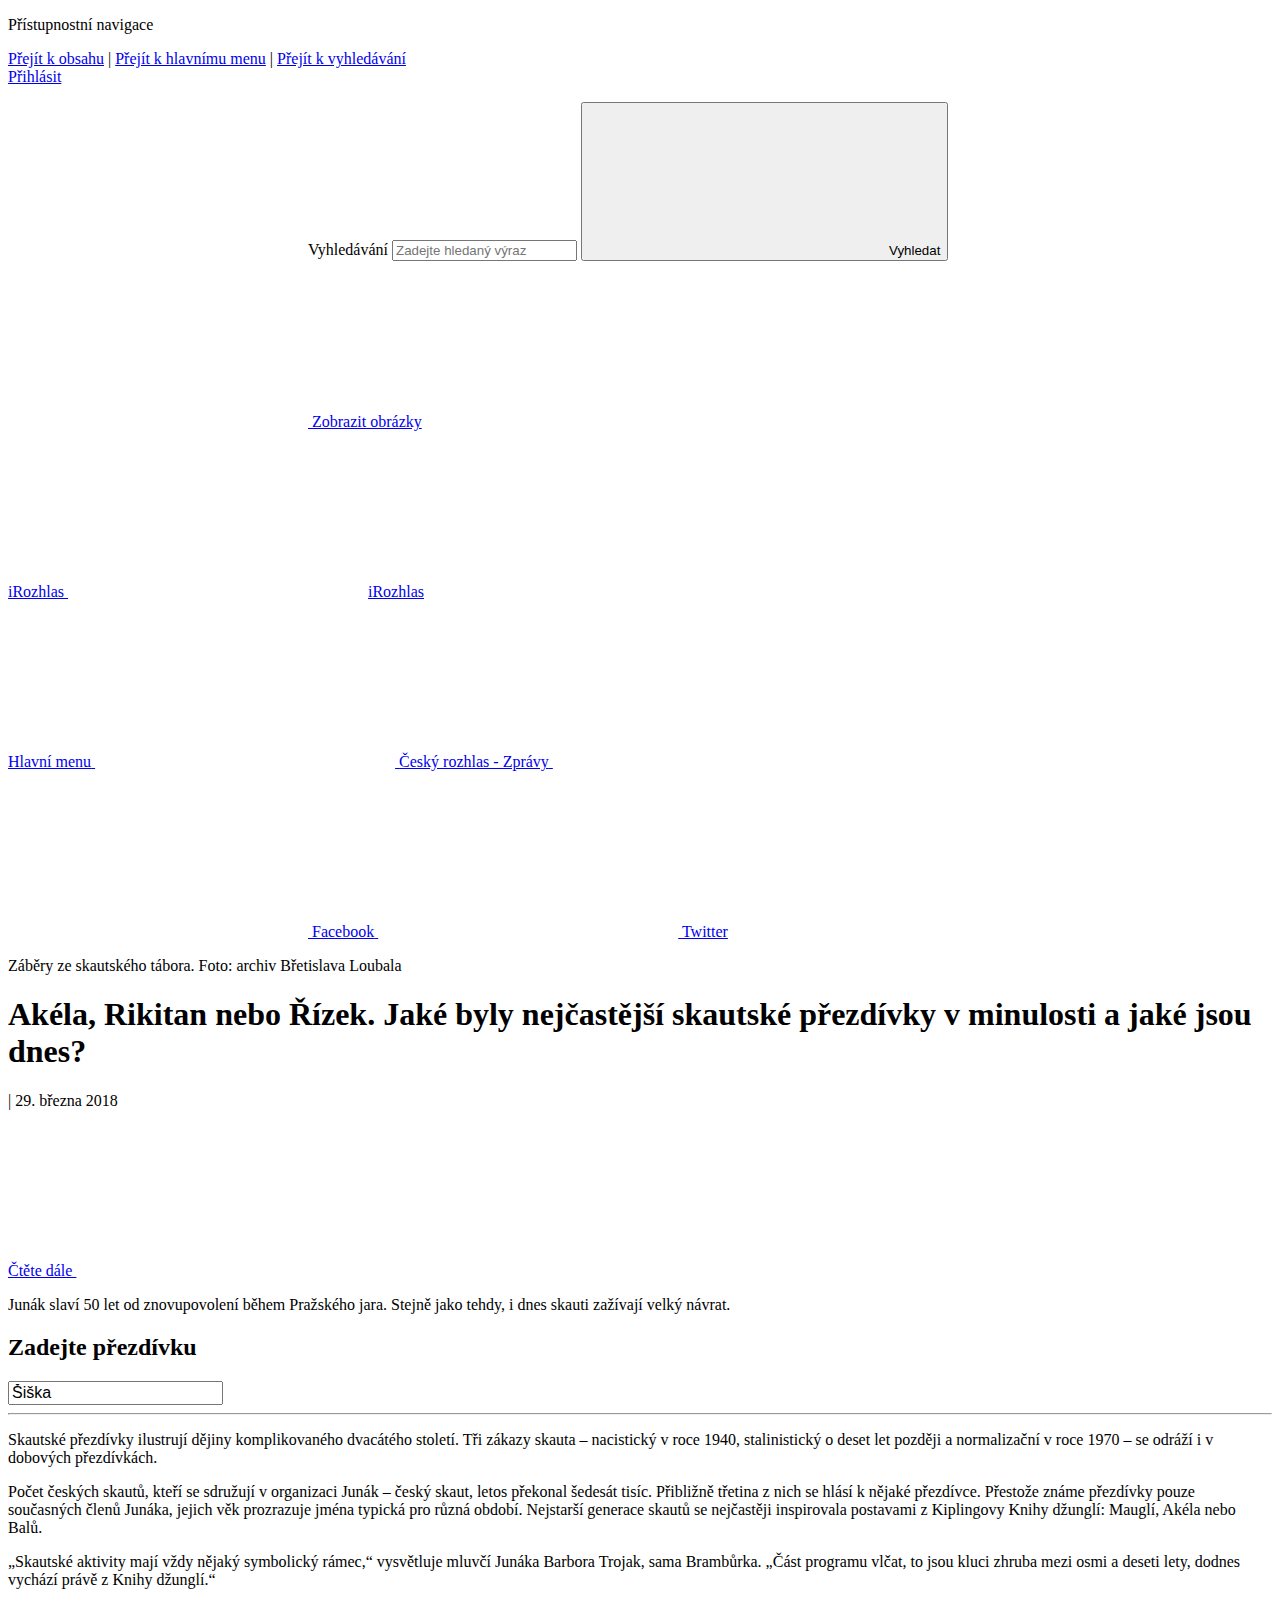
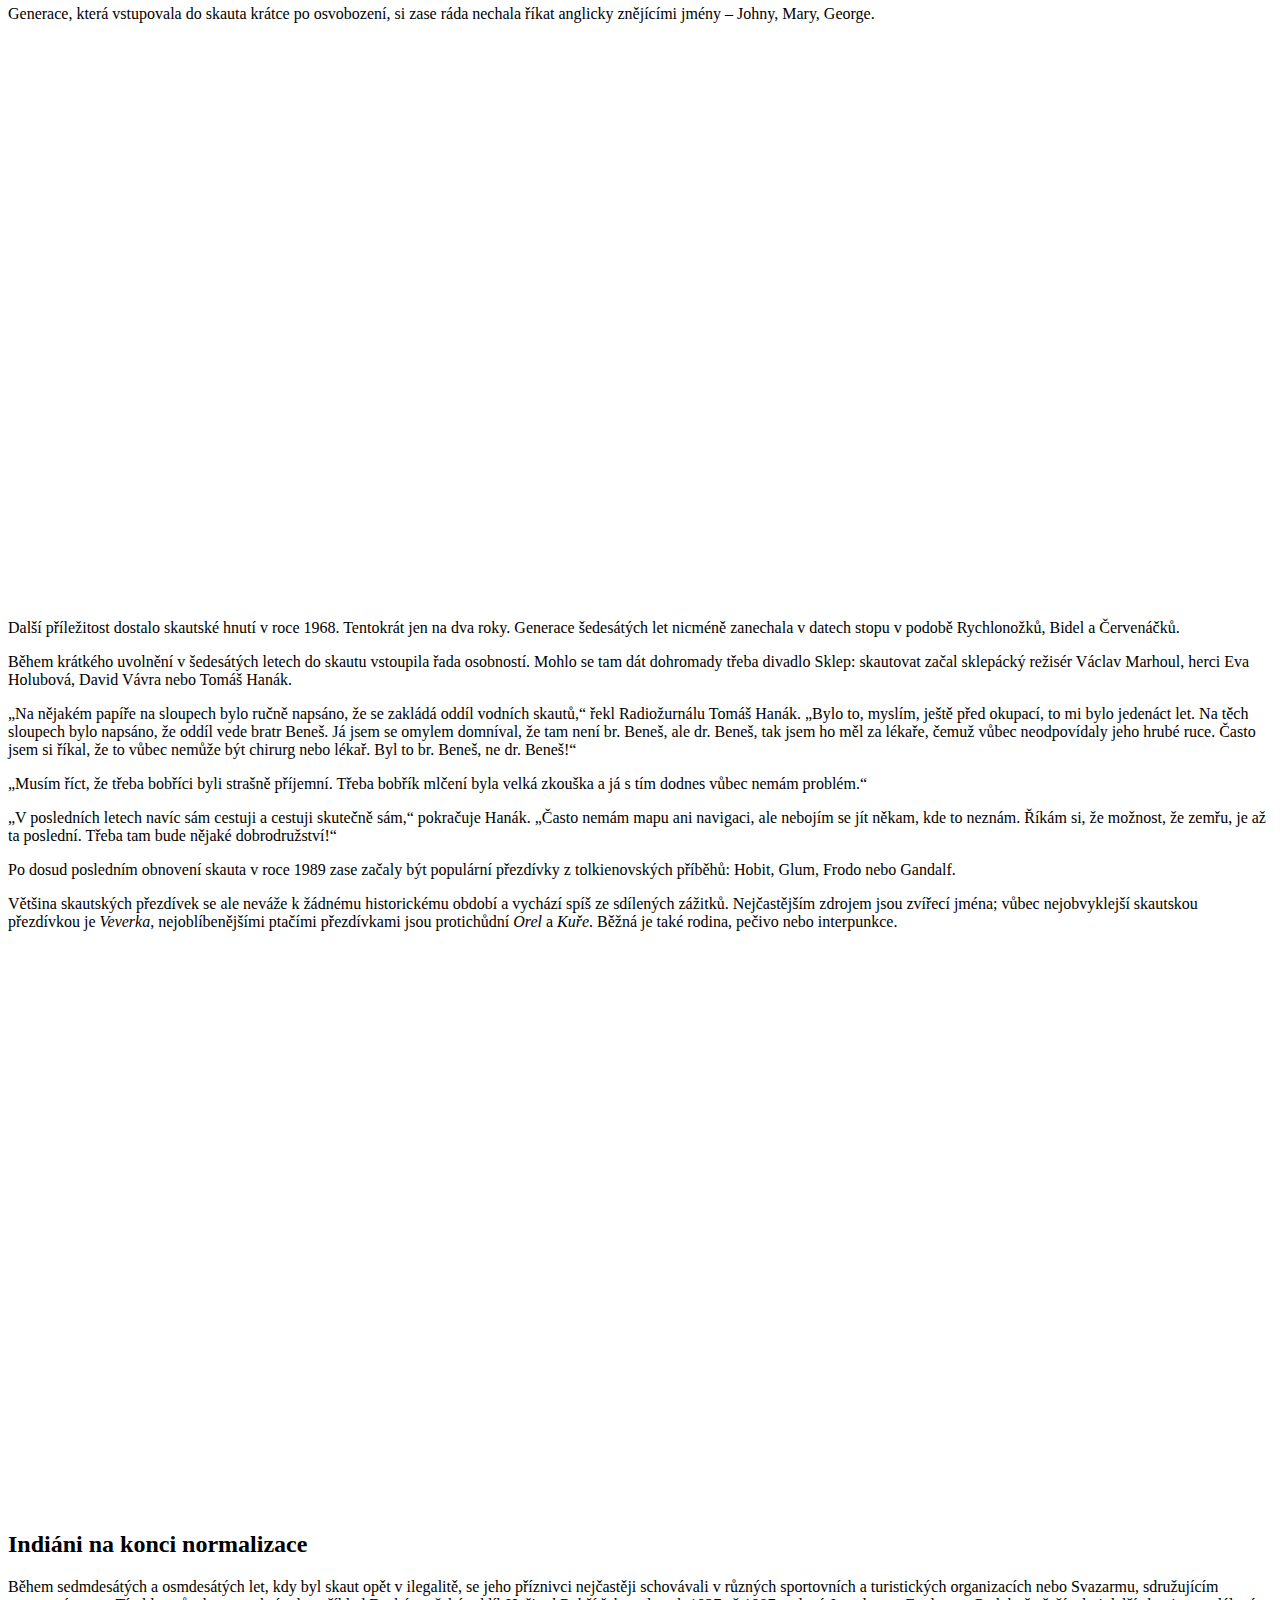
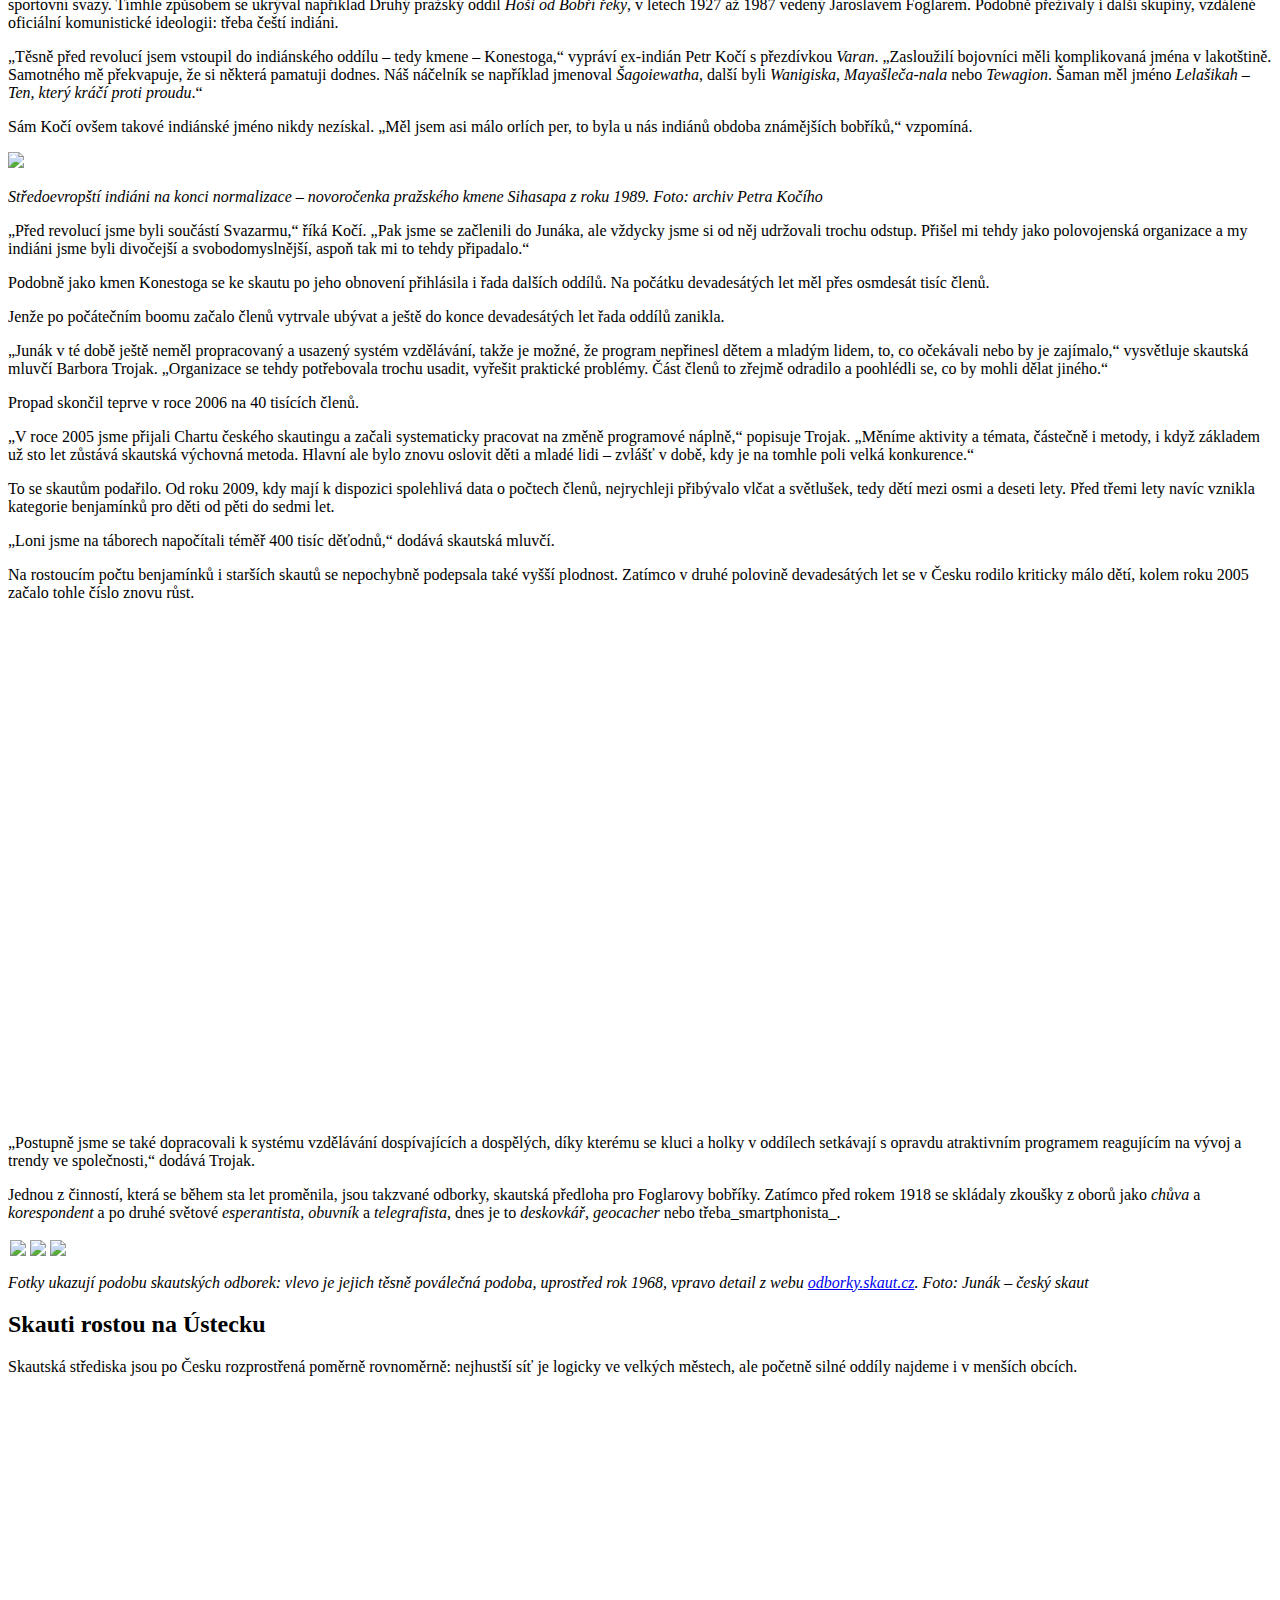
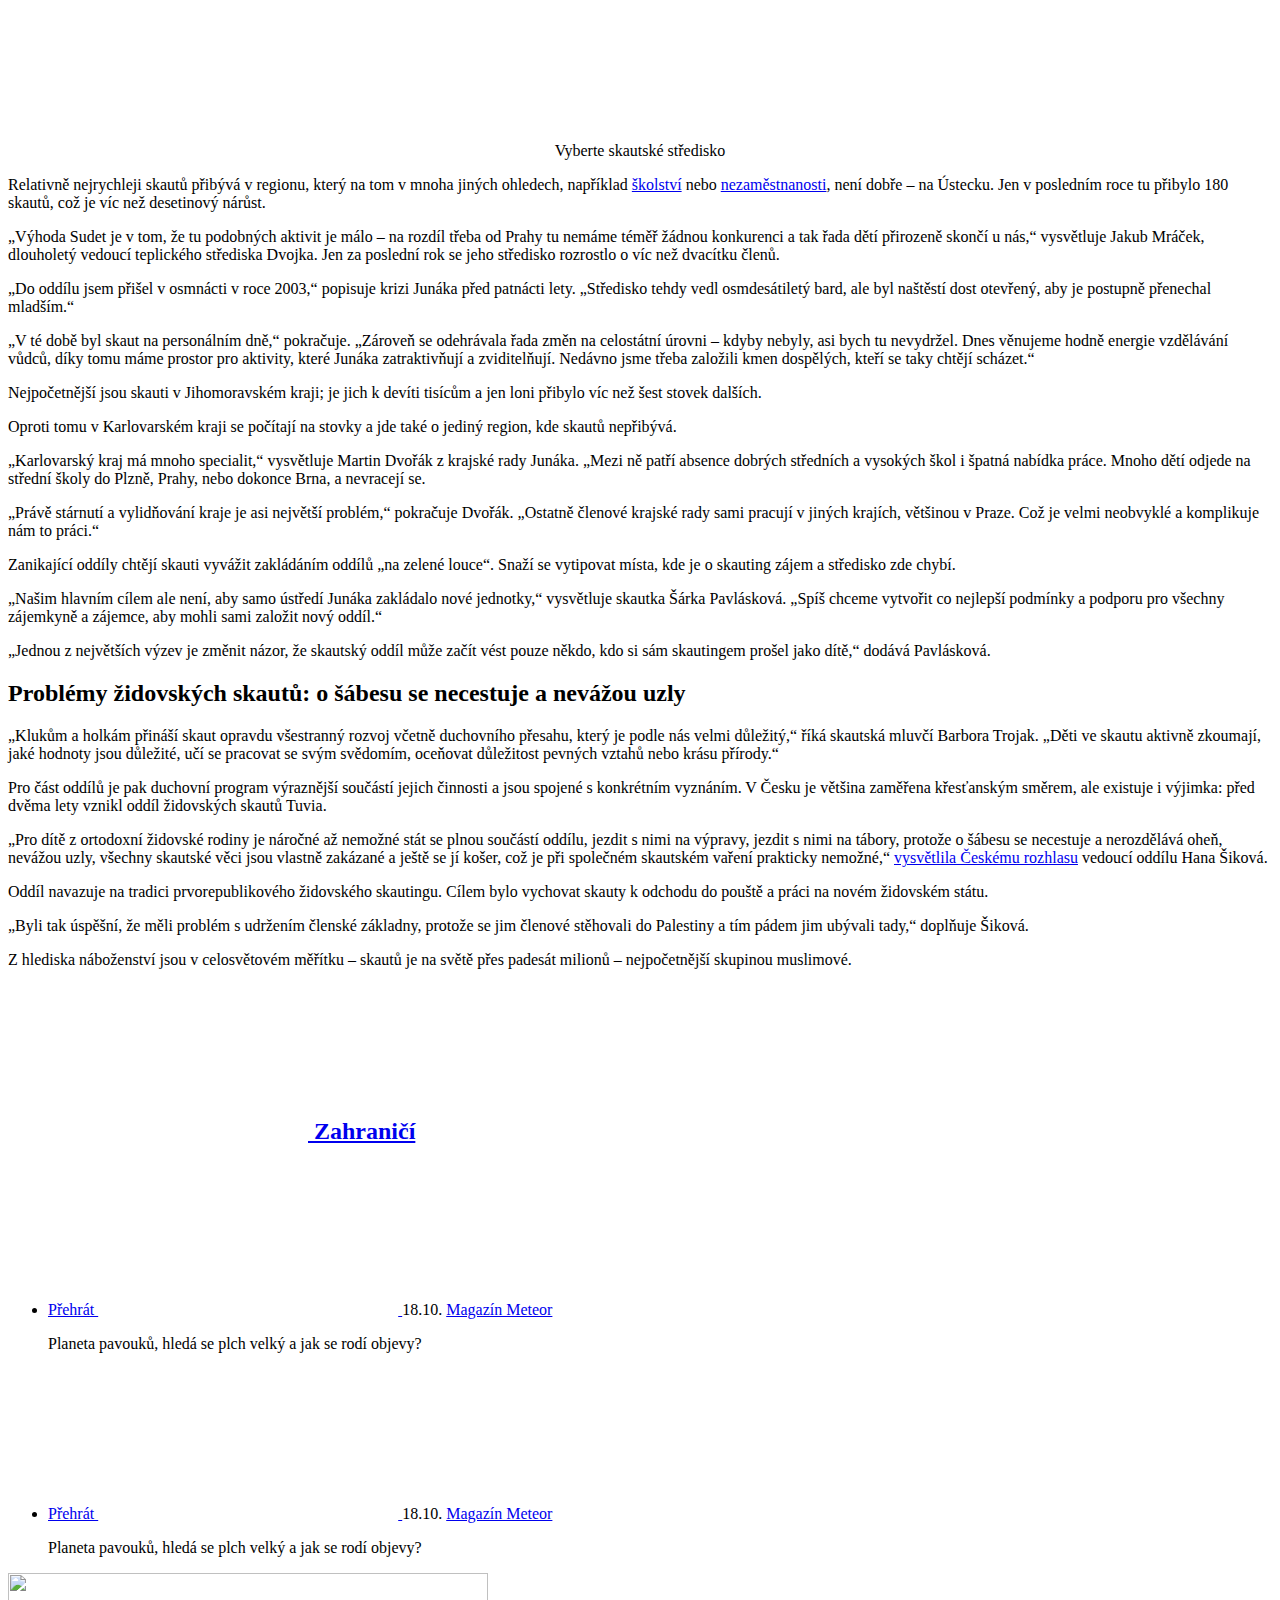
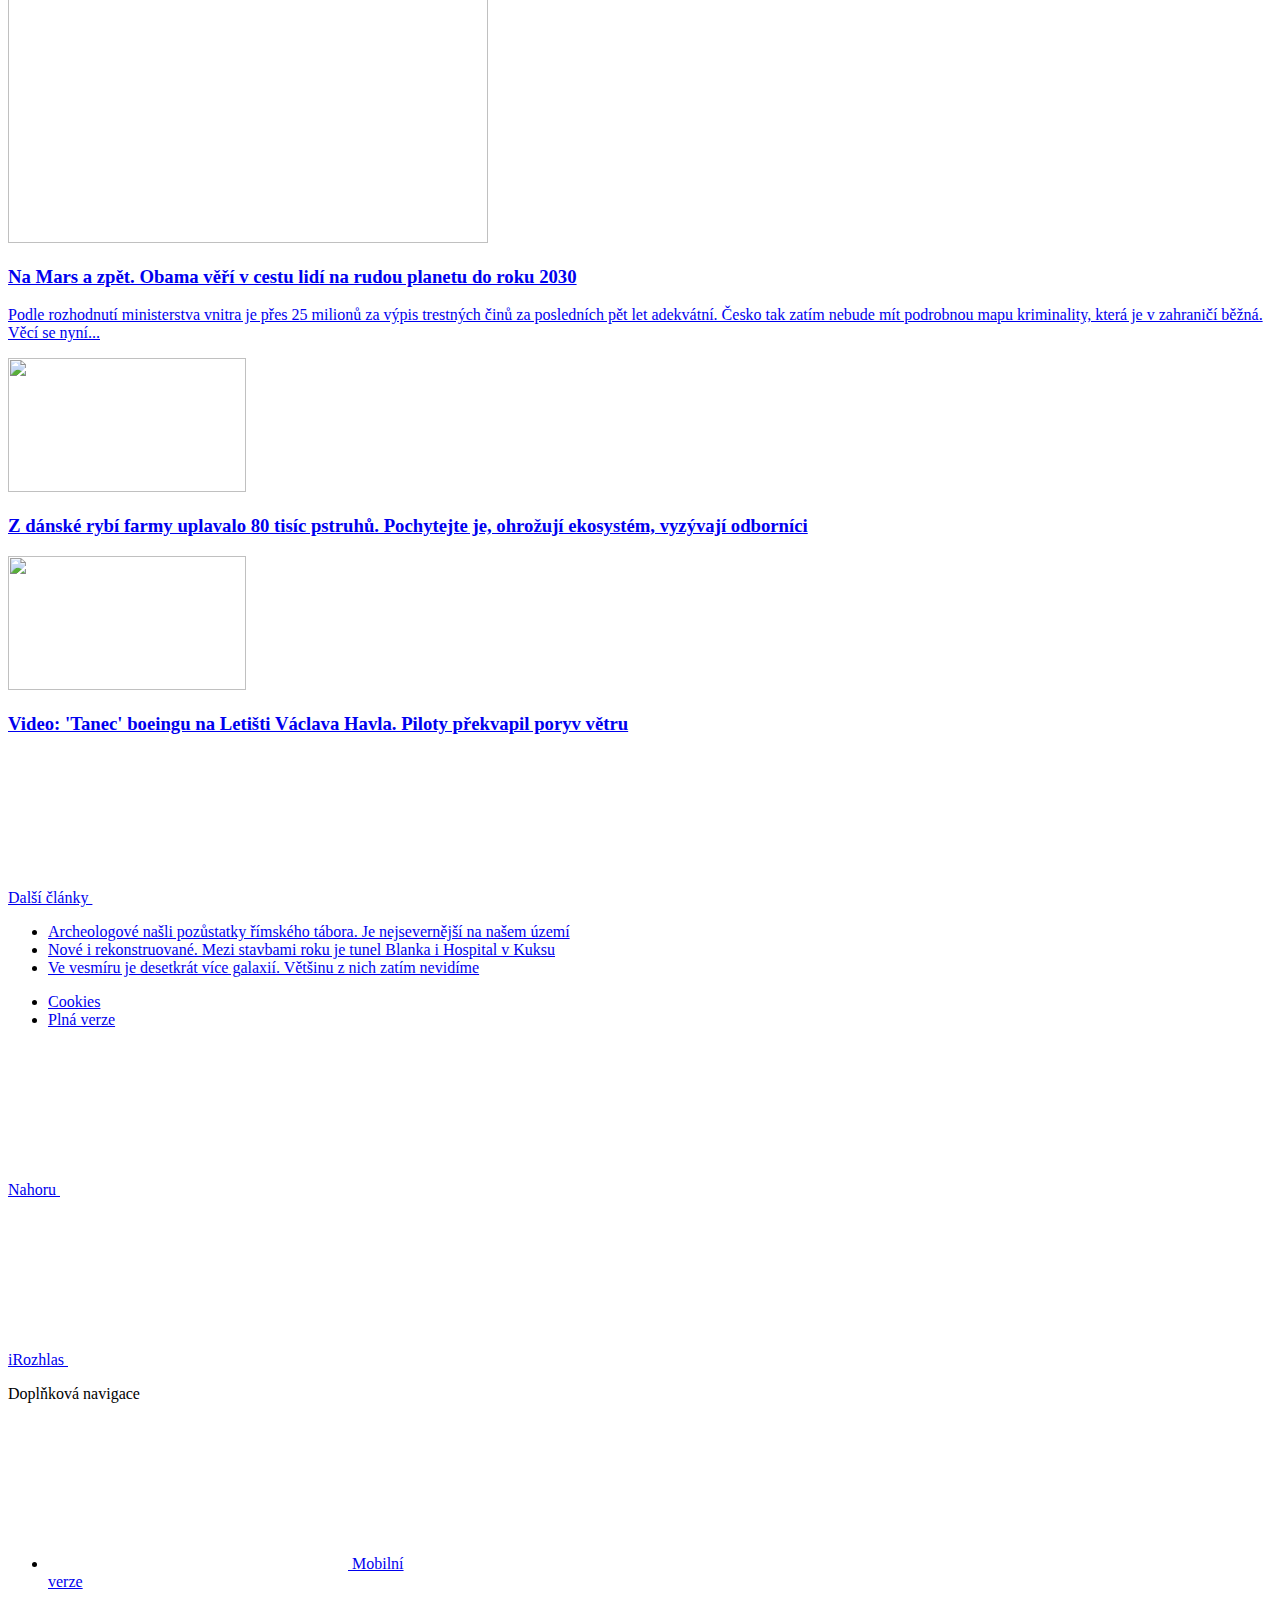
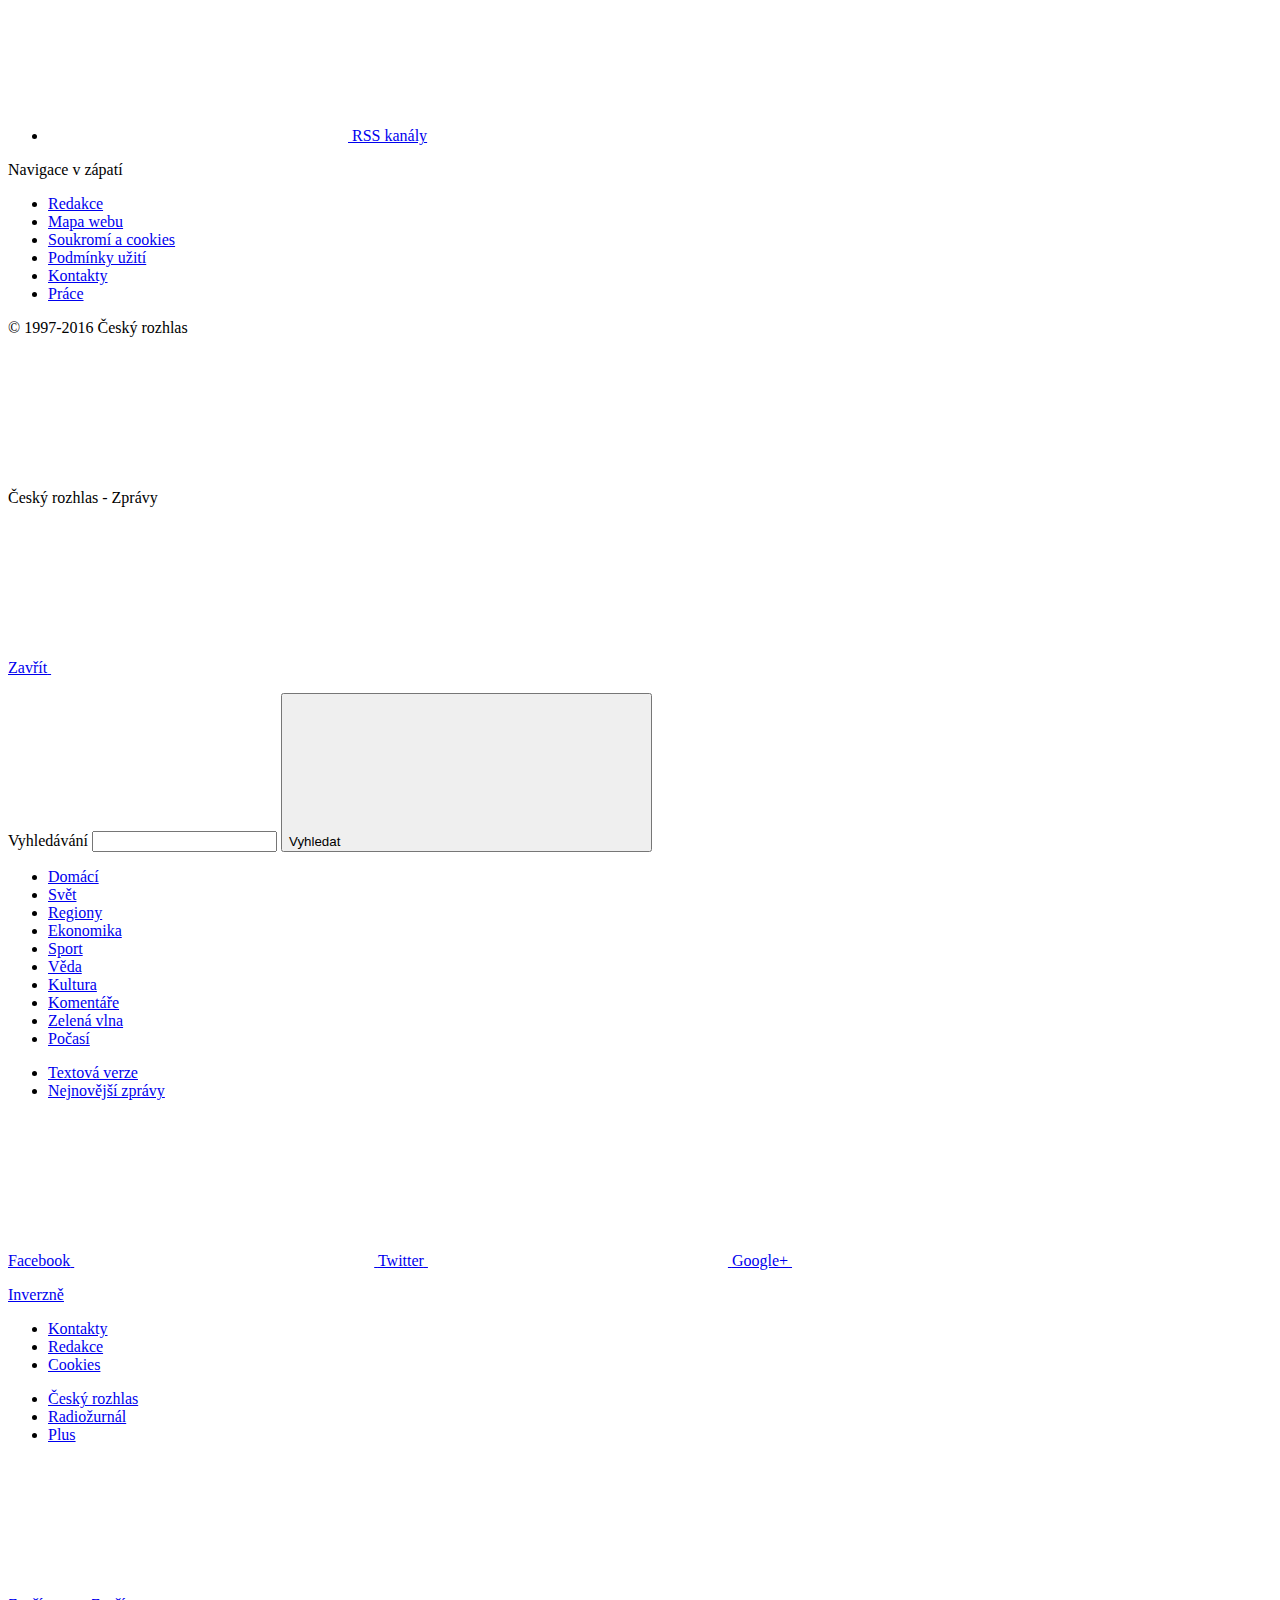
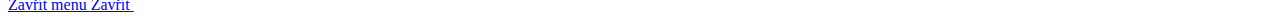
==== commit ba8fee65: "final final" ====
--- a/index.html
+++ b/index.html
@@ -249,10 +249,10 @@
 
 <p class="text-bold text-lg">Junák slaví 50 let od znovupovolení během Pražského jara. Stejně jako tehdy, i dnes skauti zažívají velký návrat.</p>
 
-<h3>Nejčastější skautské přezdívky</h3>
+<h2>Zadejte přezdívku</h2>
 <div class="ui-widget">
-    <label for="tags">Přezdívka:</label>
-    <input id="tags" value="Veverka">
+    <label for="tags"></label>
+    <input id="tags" value="Šiška">
 </div>
 
 <div id="nick-info"></div>
@@ -354,7 +354,7 @@
 +'data <a href="http://www.skaut.cz/">Skaut</a>'}).addTo(map);var cSize=d3.scaleLinear().domain([0,742]).range([4,25]);var markers=L.markerClusterGroup();zakladny.forEach(function(z){markers.addLayer(L.circleMarker([z.y,z.x],{radius:cSize(z.celkem),color:'#bdbdbd',weight:1,fillColor:(z.vodni=='ano')?'rgba(49,130,189,0.8)':'rgba(222,45,38,0.8)',fillOpacity:1,ageArr:[z.pod6,z.pod15,z.pod18,z.pod26,z.nad26],ttipCont:'<b>'+z.nazev+'</b>'
 +((z.vodni=='ano')?'<br><span style="color:rgba(49,130,189,0.8)">vodní Skauti</span>':'')
 +'<br>členů: '+z.celkem}))});map.addLayer(markers);map.fitBounds(markers.getBounds());markers.on('click',function(e){$('#ttip').html(e.layer.options.ttipCont+'<div id="graf"></div>')
-drawChart(e.layer.options)});d3.csv("../data/nicks.csv",function(data){$(function(){var nicks=data.map(function(d){return d.nickname;})
+drawChart(e.layer.options)});d3.csv("https://dev.datarozhlas.cz/skautske-prezdivky/data/nicks.csv",function(data){$(function(){var nicks=data.map(function(d){return d.nickname;})
 $("#tags").autocomplete({source:nicks,change:nickhandler});$("#tags").data("ui-autocomplete")._trigger("change");function nickhandler(){var nick=document.getElementById('tags').value;var nickindex=nicks.indexOf(nick);var count=data[nickindex].count,vek=data[nickindex].age,every=data[nickindex].every;if(vek=="v1"){vek="pod 10";}else if(vek=="v2"){vek="11-20";}else if(vek=="v3"){vek="21-30";}else if(vek=="v4"){vek="31-40";}else if(vek=="v5"){vek="41-50";}else if(vek=="v6"){vek="51-60";}else{vek="nad 60";}
 var text="<div><b id=\"count-el\">"+count+"×</b>. Nejčastější je ve věku <b id=\"vek-el\">"+vek+" let</b>, kde ji má každý <b id=\"every-el\">"+every+".</b></div>"
 document.getElementById("nick-info").innerHTML=text;}});});var colors=['#ECA038','#A38456','#EA614A','#008836','#20649B','#6B96CA','#A87A93','#D19C95'];var pocetClenu=[[1991,82537],[1992,79337],[1993,72088],[1994,69313],[1995,64484],[1996,63464],[1997,60087],[1998,56979],[1999,54989],[2000,54543],[2001,53028],[2002,51264],[2003,49851],[2004,47863],[2005,41967],[2006,40583],[2007,41844],[2008,42349],[2009,44638],[2010,45252],[2011,45586],[2012,46687],[2013,48093],[2014,50438],[2015,53028],[2016,55533],[2017,57840],[2018,60522]];var prezdivky=[["Veverka",110],["Smíšek",84],["Beruška",79],["Myška",75],["Klíště",72],["Krtek",71],["Bobr",69],["Mája",68],["Pája",64],["Medvěd",63],["Ježek",63],["Míša",61],["Kiki",57],["Liška",57],["Tom",56],["Panda",56],["Kecka",54],["Ještěrka",51],["Žabka",50],["Cvrček",50]]
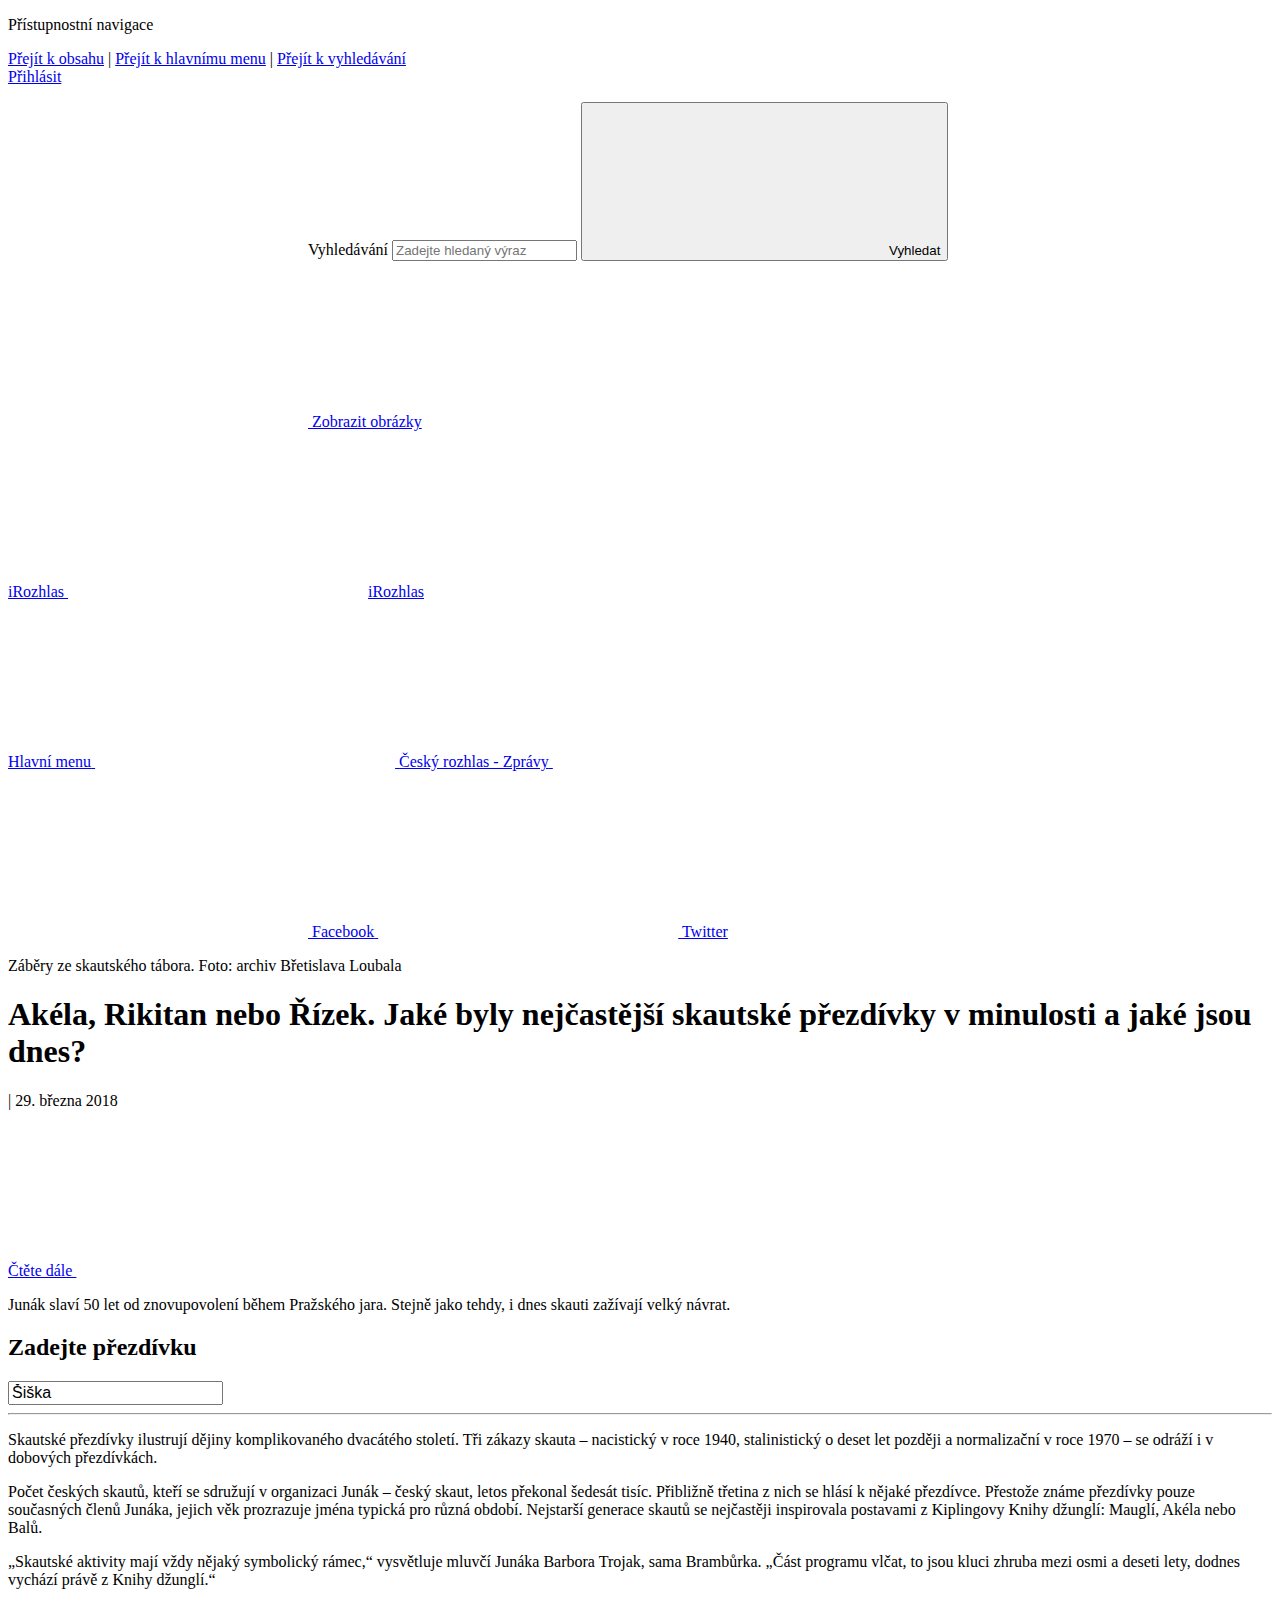
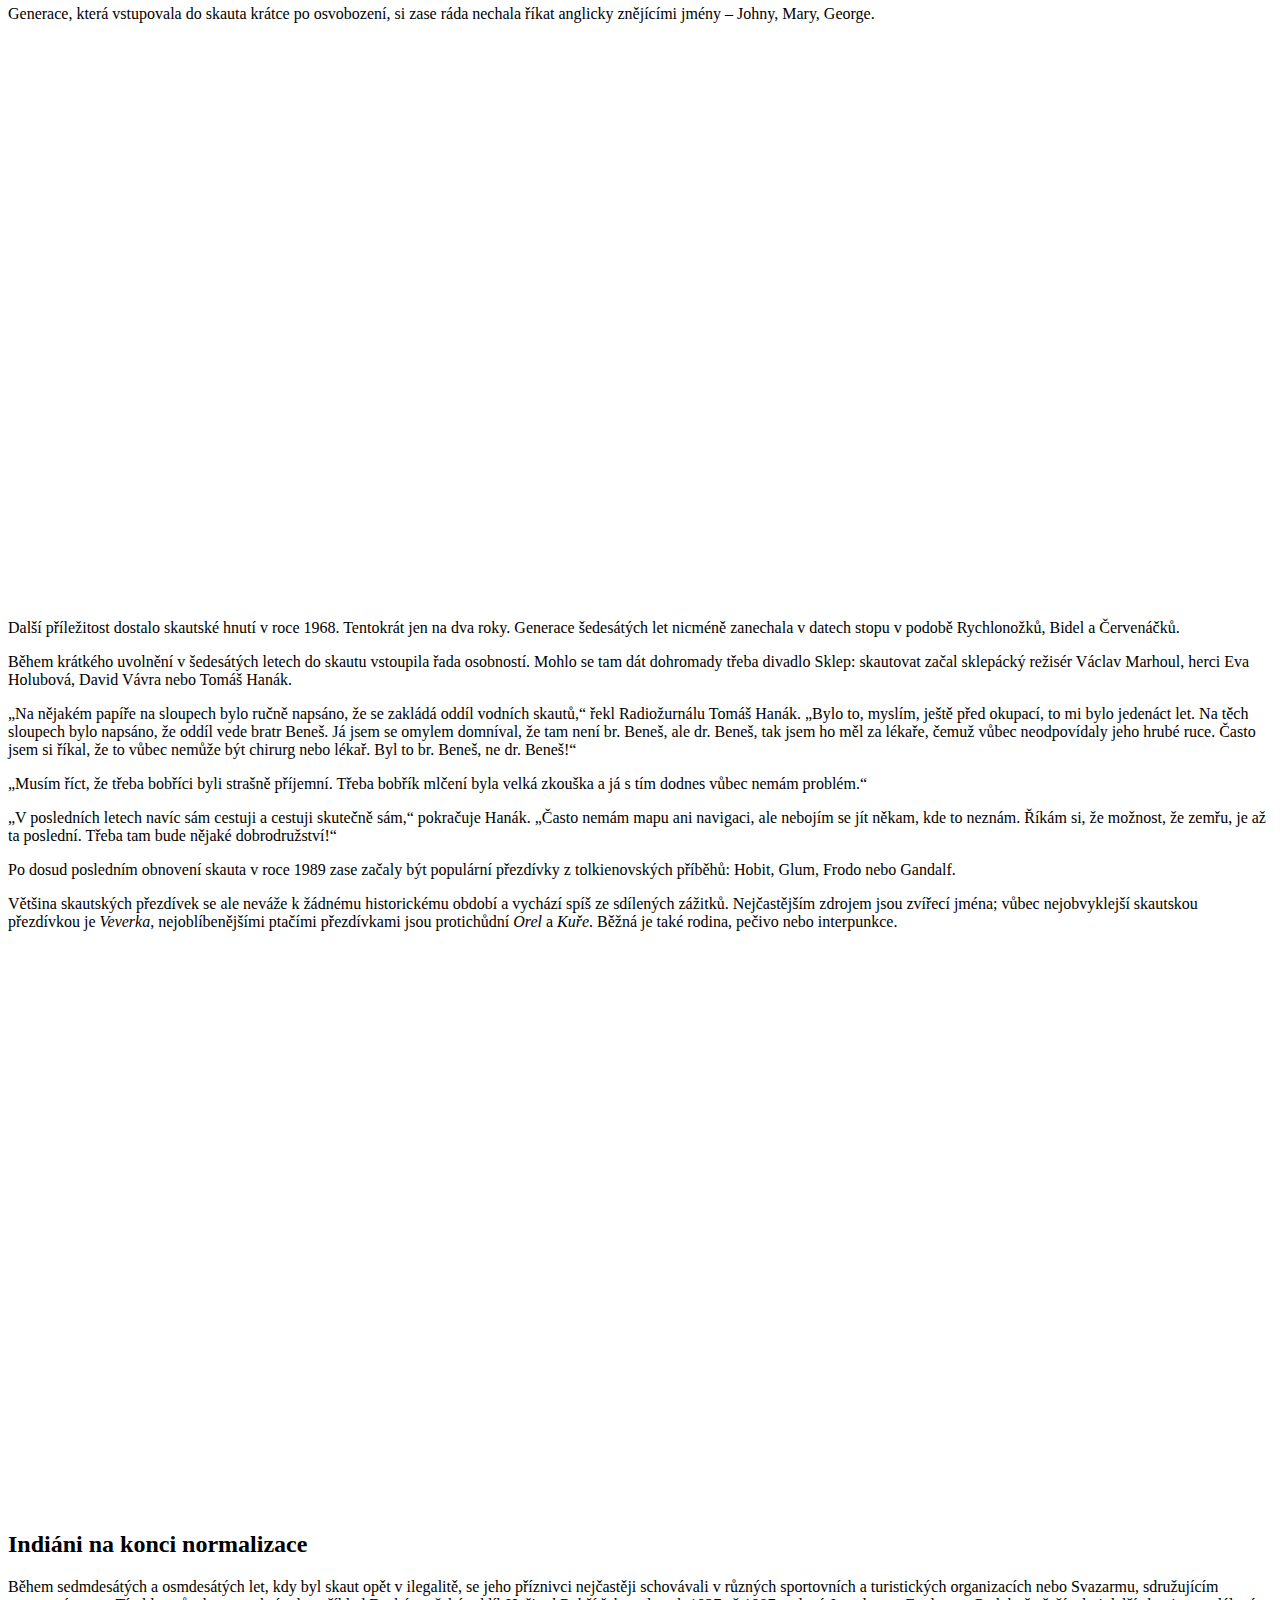
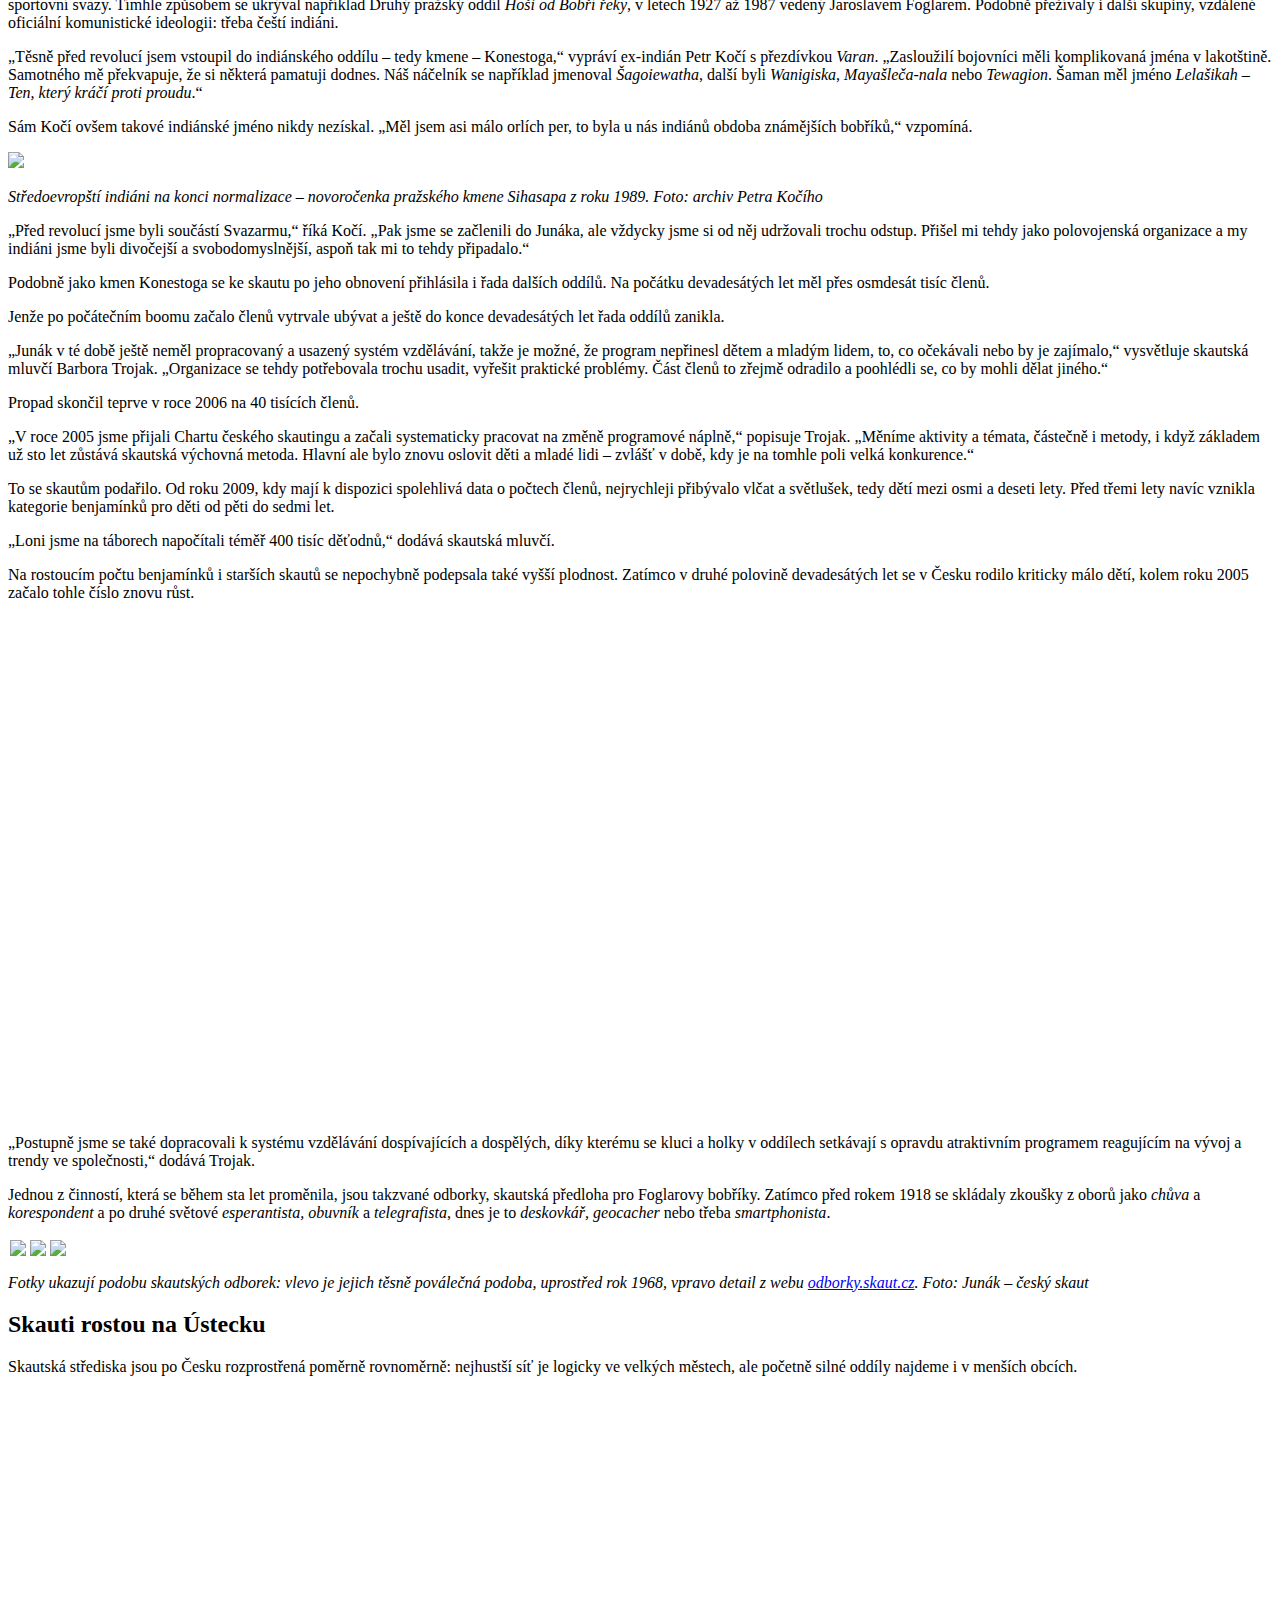
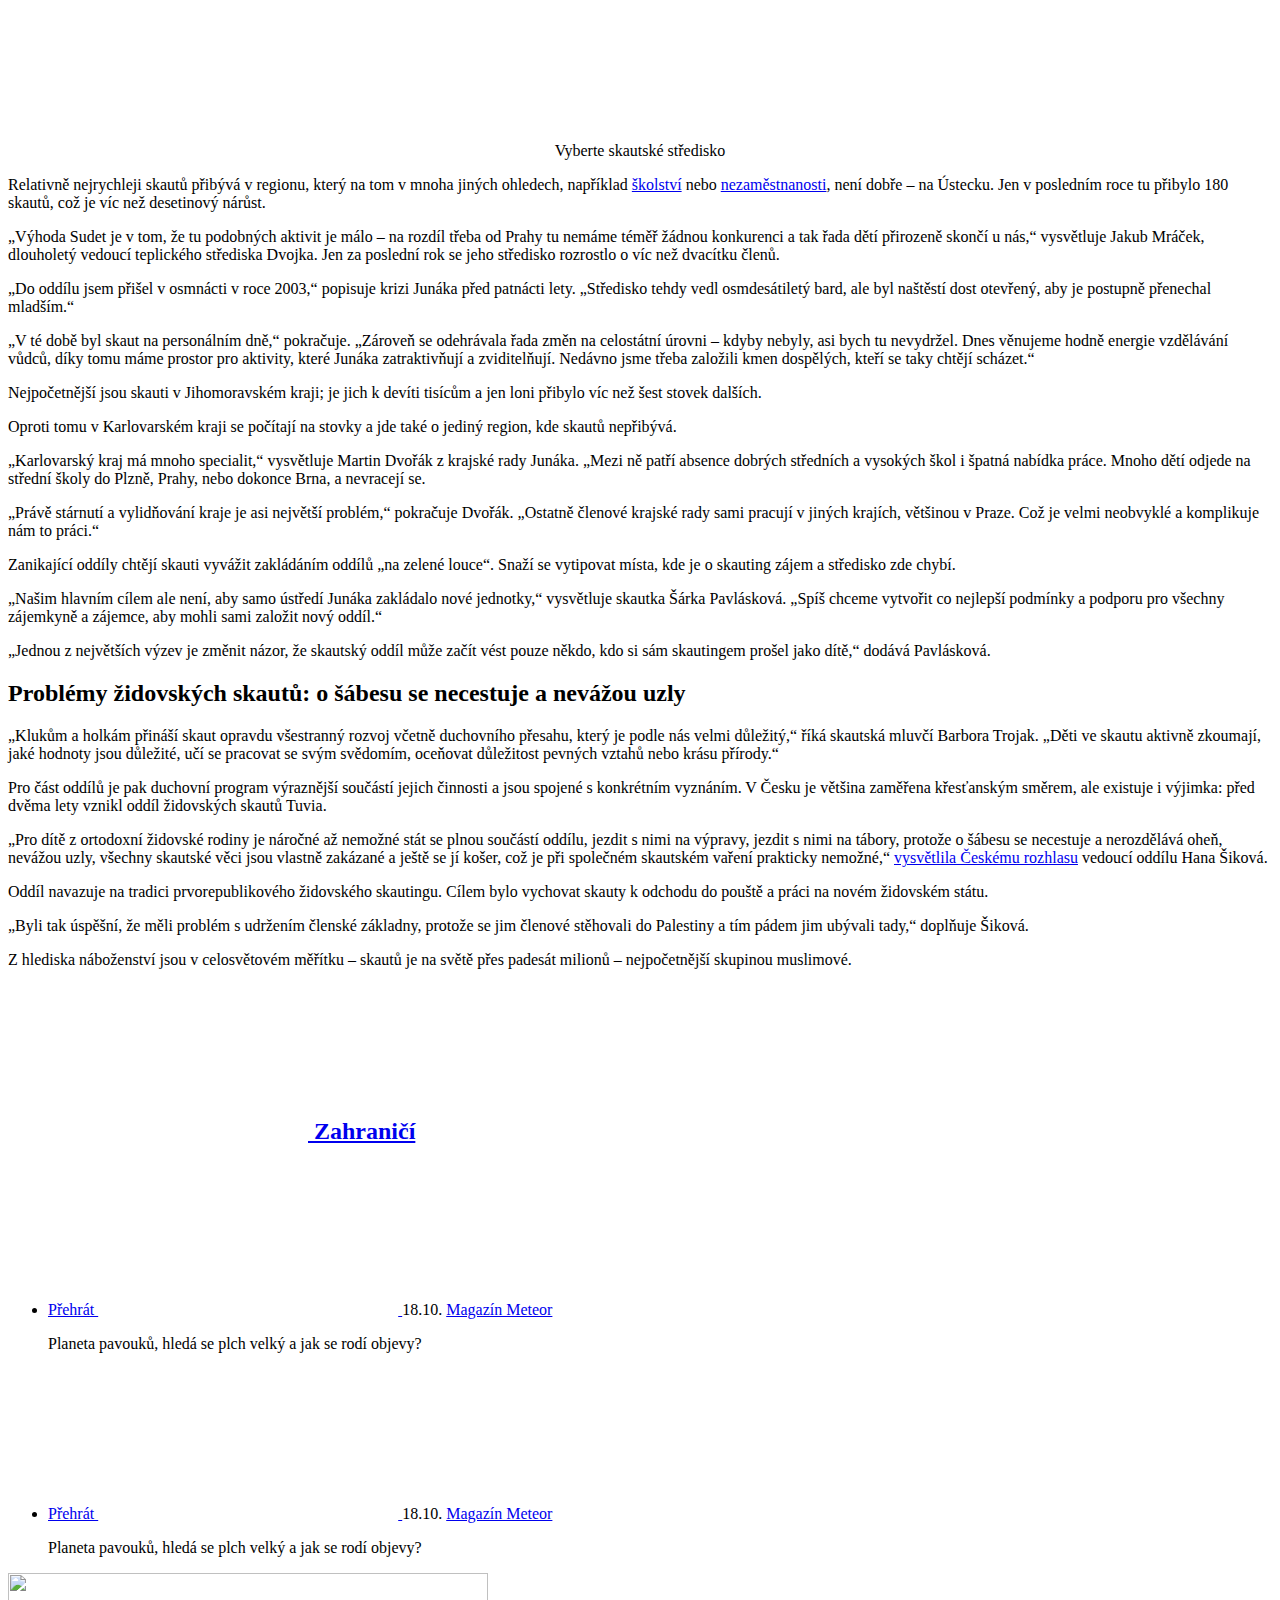
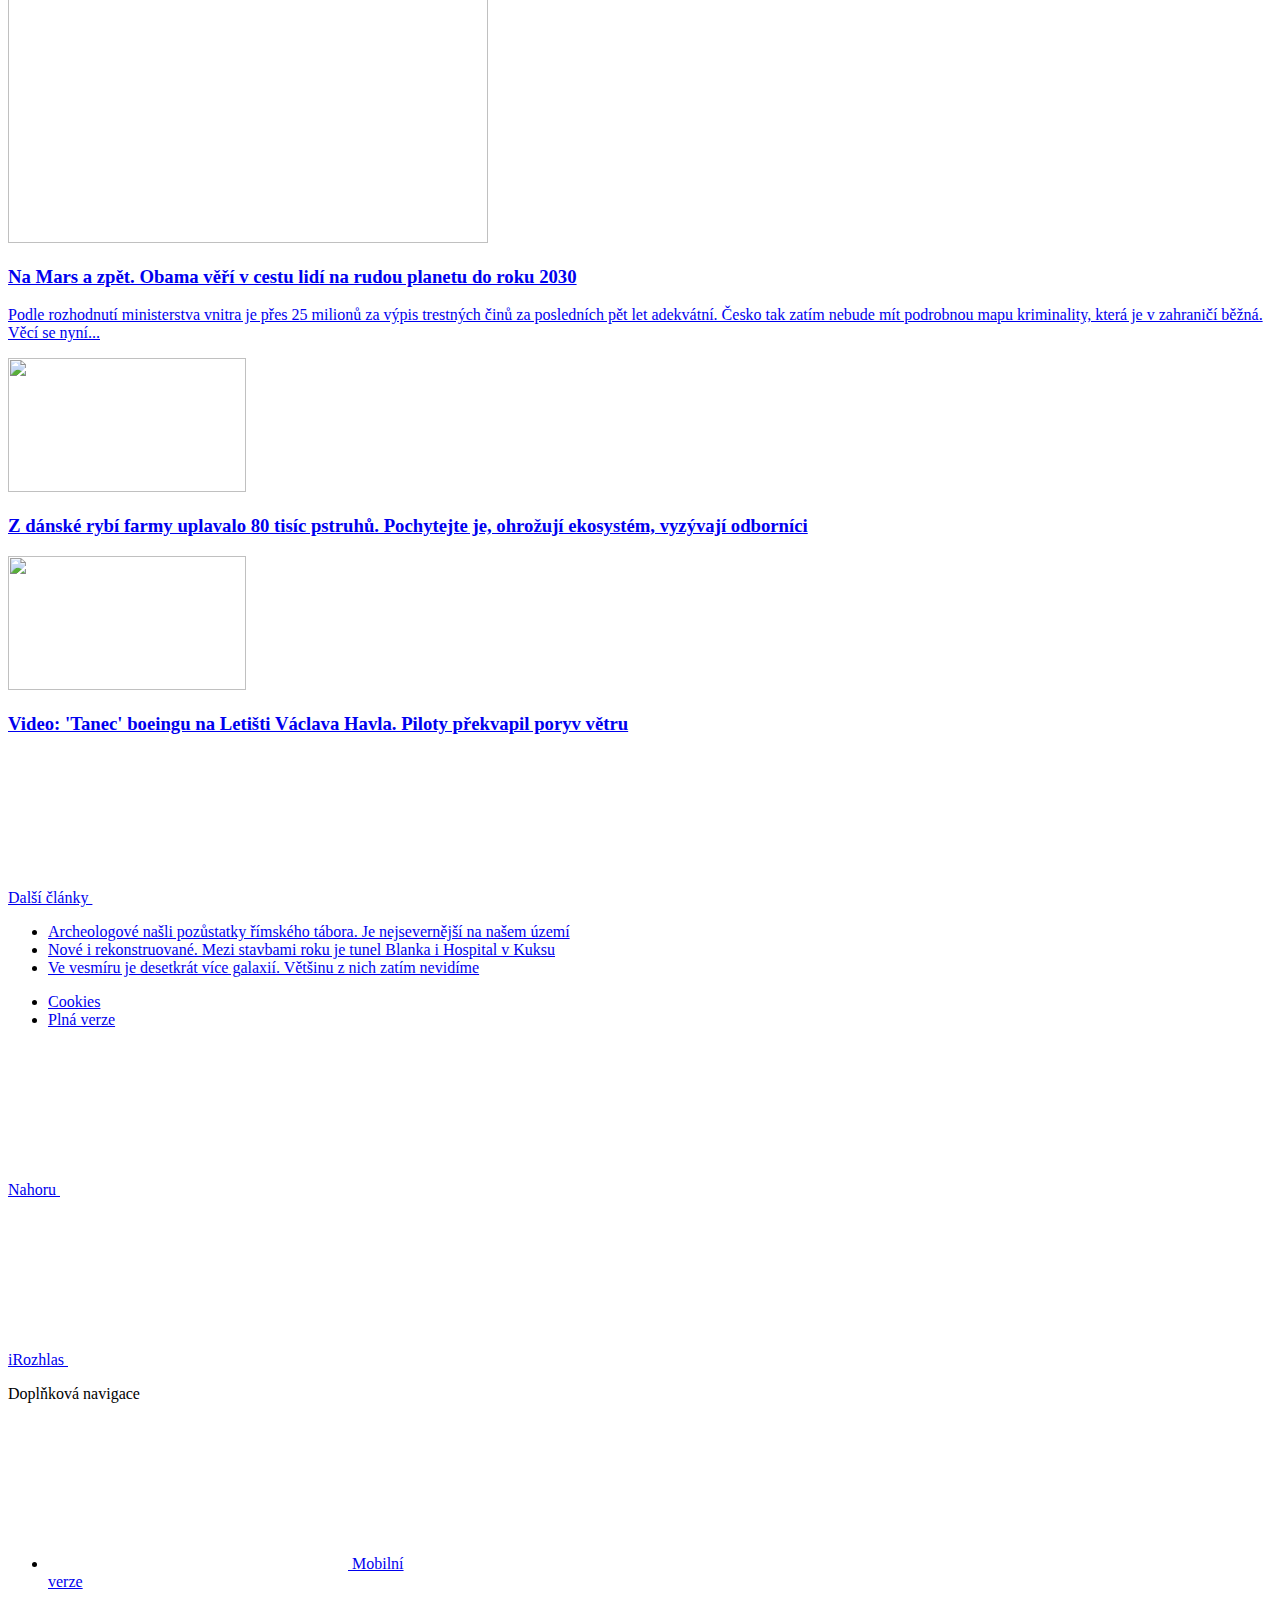
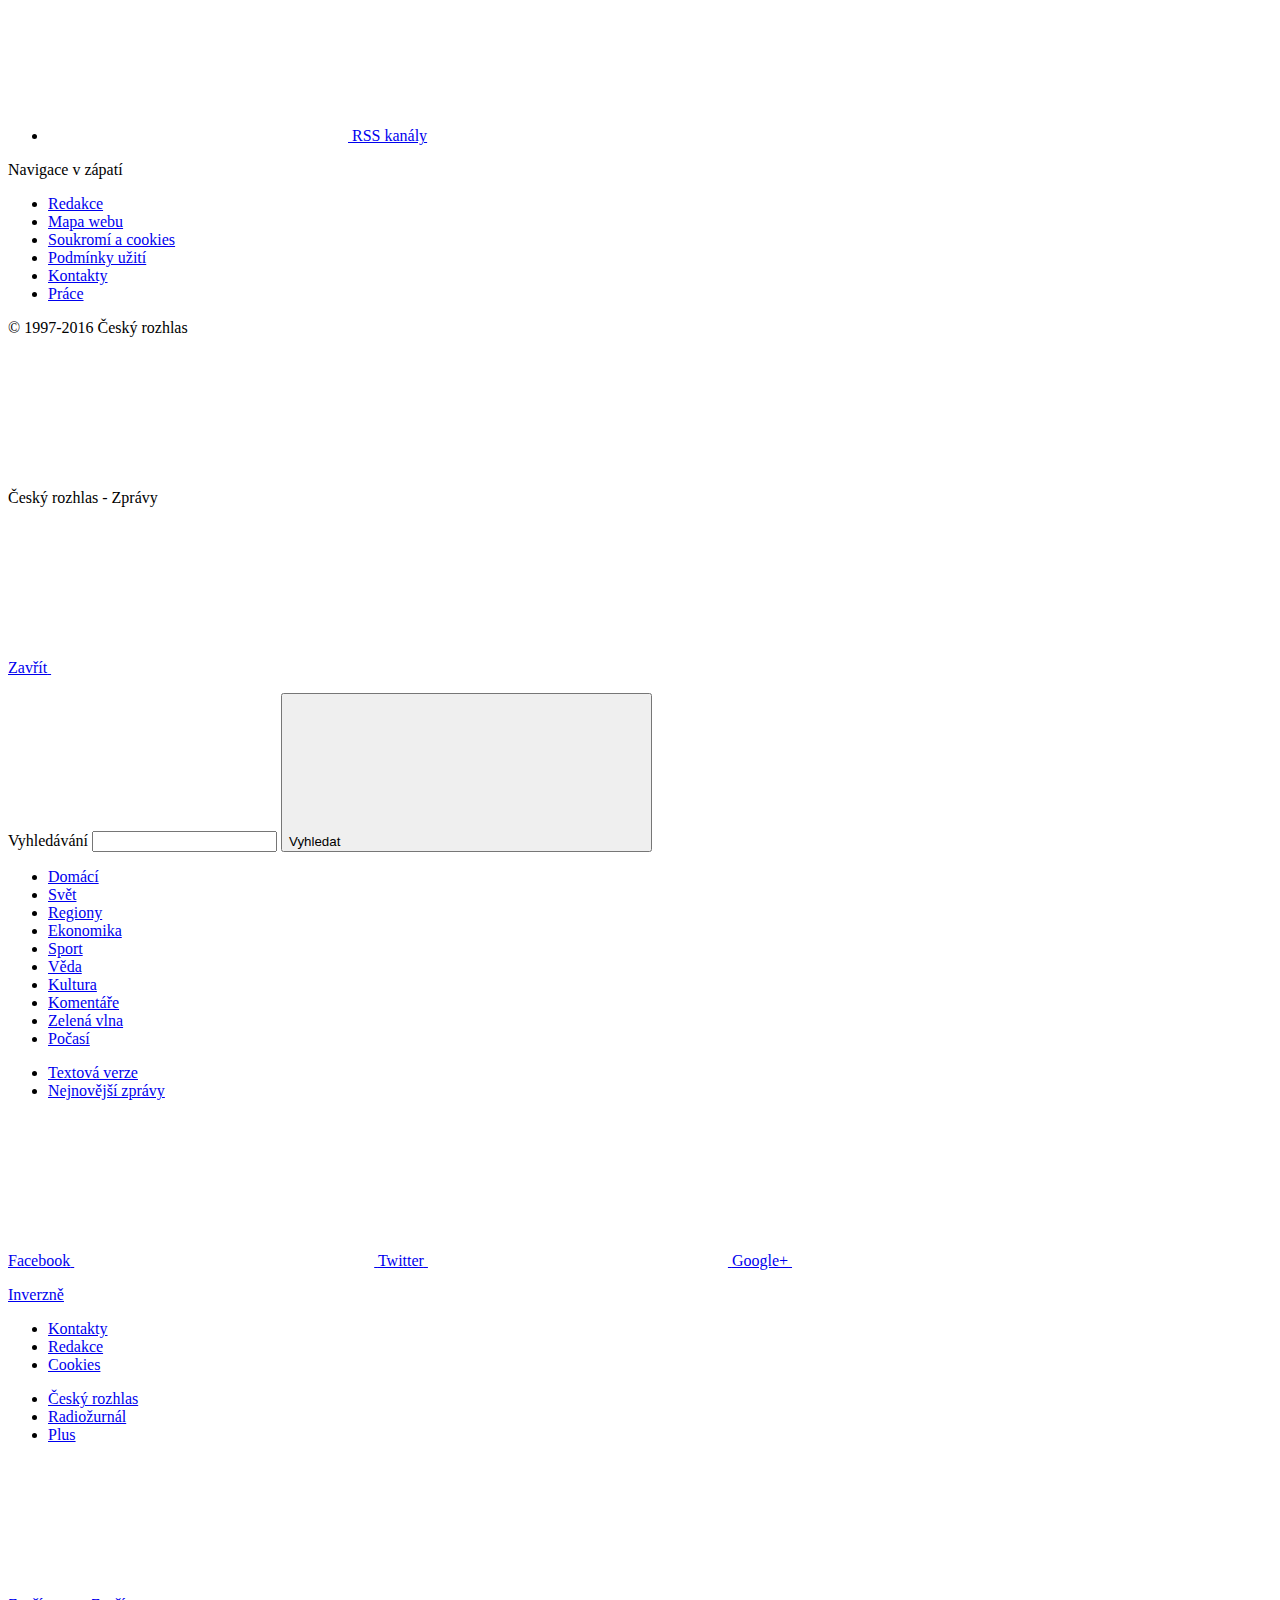
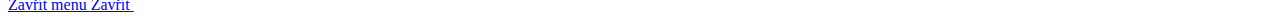
==== commit f7959adc: "autocomplete drobnosti" ====
--- a/index.html
+++ b/index.html
@@ -244,7 +244,7 @@
 <link rel="stylesheet" type="text/css" href="https://cdnjs.cloudflare.com/ajax/libs/leaflet/1.3.1/leaflet.css">
 <link rel="stylesheet" type="text/css" href="https://cdnjs.cloudflare.com/ajax/libs/leaflet.markercluster/1.3.0/MarkerCluster.css">
 <link rel="stylesheet" type="text/css" href="https://cdnjs.cloudflare.com/ajax/libs/leaflet.markercluster/1.3.0/MarkerCluster.Default.css">
-<style>#slozeni{max-width:400px;min-width:310px;height:500px;margin:1em auto}#map{width:100%;min-height:350px}#ttip{text-align:center;font-size:12}#graf{text-align:center}#chart{max-width:100%;margin:1em auto}.small{max-width:350px;min-width:300px;height:250px;margin:1em auto;float:left}.ui-widget{font-size:1em;margin:1em 0 0 0}.ui-widget .ui-widget{font-size:1em}.ui-widget input,.ui-widget select,.ui-widget textarea,.ui-widget button{font-size:1em}.ui-widget.ui-widget-content{border:1px solid #c5c5c5}.ui-widget-content{border:1px solid #ddd;background:#fff;color:#333}.ui-widget-content a{color:#333}.ui-widget-header{border:1px solid #ddd;background:#e9e9e9;color:#333;font-weight:bold}.ui-widget-header a{color:#333}#count-el{color:#6b96ca;font-size:2em}#vek-el{color:#a38456;font-size:2em}#every-el{color:#008836;font-size:2em}</style>
+<style>li{background:none !important}#slozeni{max-width:400px;min-width:310px;height:500px;margin:1em auto}#map{width:100%;min-height:350px}#ttip{text-align:center;font-size:12}#graf{text-align:center}#chart{max-width:100%;margin:1em auto}.small{max-width:350px;min-width:300px;height:250px;margin:1em auto;float:left}.ui-widget{font-size:1em;margin:1em 0 0 0}.ui-widget .ui-widget{font-size:1em}.ui-widget input,.ui-widget select,.ui-widget textarea,.ui-widget button{font-size:1em}.ui-widget.ui-widget-content{border:1px solid #c5c5c5}.ui-widget-content{border:1px solid #ddd;background:#fff;color:#333}.ui-widget-content a{color:#333}.ui-widget-header{border:1px solid #ddd;background:#e9e9e9;color:#333;font-weight:bold}.ui-widget-header a{color:#333}#count-el{color:#6b96ca;font-size:2em}#vek-el{color:#a38456;font-size:2em}#every-el{color:#008836;font-size:2em}</style>
 <div class="row-main row-main--narrow">
 
 <p class="text-bold text-lg">Junák slaví 50 let od znovupovolení během Pražského jara. Stejně jako tehdy, i dnes skauti zažívají velký návrat.</p>
@@ -308,7 +308,7 @@
 <p>Na rostoucím počtu benjamínků i starších skautů se nepochybně podepsala také vyšší plodnost. Zatímco v druhé polovině devadesátých let se v Česku rodilo kriticky málo dětí, kolem roku 2005 začalo tohle číslo znovu růst.</p>
 <p></div><div class="row-main row-main--article"><div class="chart" id="slozeni"></div></div><div class="row-main row-main--narrow"></p>
 <p>„Postupně jsme se také dopracovali k systému vzdělávání dospívajících a dospělých, díky kterému se kluci a holky v oddílech setkávají s opravdu atraktivním programem reagujícím na vývoj a trendy ve společnosti,“ dodává Trojak.</p>
-<p>Jednou z činností, která se během sta let proměnila, jsou takzvané odborky, skautská předloha pro Foglarovy bobříky. Zatímco před rokem 1918 se skládaly zkoušky z oborů jako <em>chůva</em> a <em>korespondent</em> a po druhé světové <em>esperantista, obuvník</em> a <em>telegrafista</em>, dnes je to <em>deskovkář, geocacher</em> nebo třeba_smartphonista_.</p>
+<p>Jednou z činností, která se během sta let proměnila, jsou takzvané odborky, skautská předloha pro Foglarovy bobříky. Zatímco před rokem 1918 se skládaly zkoušky z oborů jako <em>chůva</em> a <em>korespondent</em> a po druhé světové <em>esperantista, obuvník</em> a <em>telegrafista</em>, dnes je to <em>deskovkář, geocacher</em> nebo třeba <em>smartphonista</em>.</p>
 <p></div><div class="row-main row-main--article"><div style="overflow: hidden; box-sizing: border-box;">
 <div><img src="https://dev.datarozhlas.cz/skautske-prezdivky/fotky/odborky1918.jpg" style="max-width: 100%; position: relative; float: left; border-color: white; border-style: solid; border-width: 2px;"</div>
 <div><img src="https://dev.datarozhlas.cz/skautske-prezdivky/fotky/odborky1968.jpg" style="max-width: 100%; position: relative; float: left; border-color: white; border-style: solid; border-width: 2px;"/></div>
@@ -355,33 +355,10 @@
 +((z.vodni=='ano')?'<br><span style="color:rgba(49,130,189,0.8)">vodní Skauti</span>':'')
 +'<br>členů: '+z.celkem}))});map.addLayer(markers);map.fitBounds(markers.getBounds());markers.on('click',function(e){$('#ttip').html(e.layer.options.ttipCont+'<div id="graf"></div>')
 drawChart(e.layer.options)});d3.csv("https://dev.datarozhlas.cz/skautske-prezdivky/data/nicks.csv",function(data){$(function(){var nicks=data.map(function(d){return d.nickname;})
-$("#tags").autocomplete({source:nicks,change:nickhandler});$("#tags").data("ui-autocomplete")._trigger("change");function nickhandler(){var nick=document.getElementById('tags').value;var nickindex=nicks.indexOf(nick);var count=data[nickindex].count,vek=data[nickindex].age,every=data[nickindex].every;if(vek=="v1"){vek="pod 10";}else if(vek=="v2"){vek="11-20";}else if(vek=="v3"){vek="21-30";}else if(vek=="v4"){vek="31-40";}else if(vek=="v5"){vek="41-50";}else if(vek=="v6"){vek="51-60";}else{vek="nad 60";}
+$("#tags").autocomplete({source:nicks,change:nickhandler,minLength:3});$("#tags").data("ui-autocomplete")._trigger("change");function nickhandler(){var nick=document.getElementById('tags').value;var nickindex=nicks.indexOf(nick);var count=data[nickindex].count,vek=data[nickindex].age,every=data[nickindex].every;if(vek=="v1"){vek="pod 10";}else if(vek=="v2"){vek="11-20";}else if(vek=="v3"){vek="21-30";}else if(vek=="v4"){vek="31-40";}else if(vek=="v5"){vek="41-50";}else if(vek=="v6"){vek="51-60";}else{vek="nad 60";}
 var text="<div><b id=\"count-el\">"+count+"×</b>. Nejčastější je ve věku <b id=\"vek-el\">"+vek+" let</b>, kde ji má každý <b id=\"every-el\">"+every+".</b></div>"
-document.getElementById("nick-info").innerHTML=text;}});});var colors=['#ECA038','#A38456','#EA614A','#008836','#20649B','#6B96CA','#A87A93','#D19C95'];var pocetClenu=[[1991,82537],[1992,79337],[1993,72088],[1994,69313],[1995,64484],[1996,63464],[1997,60087],[1998,56979],[1999,54989],[2000,54543],[2001,53028],[2002,51264],[2003,49851],[2004,47863],[2005,41967],[2006,40583],[2007,41844],[2008,42349],[2009,44638],[2010,45252],[2011,45586],[2012,46687],[2013,48093],[2014,50438],[2015,53028],[2016,55533],[2017,57840],[2018,60522]];var prezdivky=[["Veverka",110],["Smíšek",84],["Beruška",79],["Myška",75],["Klíště",72],["Krtek",71],["Bobr",69],["Mája",68],["Pája",64],["Medvěd",63],["Ježek",63],["Míša",61],["Kiki",57],["Liška",57],["Tom",56],["Panda",56],["Kecka",54],["Ještěrka",51],["Žabka",50],["Cvrček",50]]
-var xdata=prezdivky.map(function(d){return d[0]})
-var maugli=[["Akéla",27],["Balů",25],["Mauglí",22],["Ká",4],["Baghíra",2],["Šerchán",2],["Háthí",1]]
-var sipy=[["Bublina",32],["Rychlonožka",14],["Bidlo",13],["Červenáček",11],["Bohouš",10],["Rikitan",5],["Metelka",2],["Losna",2],["Široko",1],["Mirek Dušín",1],]
-var us=[["Jerry",39],["Johny",38],["Andy",31],["Harry",19],["Dave",18],["Mary",15],["Sid",13],["George",13],["Kitty",12],["Jack",12]]
-var tolkien=[["Smíšek",84],["Hobit",17],["Glum",13],["Frodo",12],["Gandalf",9],["Pipin",5],["Bilbo",4],["Legolas",3],["Thorin",2],["Gimli",2]]
-var xmaugli=maugli.map(function(d){return d[0]})
-var xsipy=sipy.map(function(d){return d[0]})
-var xus=us.map(function(d){return d[0]})
-var xtolkien=tolkien.map(function(d){return d[0]})
-var ptaci=[["Orel",34],["Kuře",34],["Sova",32],["Sojka",29],["Sokol",24],["Papoušek",21],["Datel",20],["Racek",18],["Kukačka",16],["Poštolka",15]]
-var rodina=[["Děda",11],["Teta",9],["Brácha",9],["Strejda",7],["Taťka",7],["Dědek",7],["Mamča",7],["Babča",6],["Omyl",3],["Synek",2]]
-var pecivo=[["Piškot",45],["Rohlík",8],["Houska",8],["Preclík",6],["Koblih",5],["Bageta",4],["Štrůdl",3],["Chleba",2],["Loupák",1],["Kaiserka",1]]
-var interpunkce=[["Tečka",13],["Otazník",11],["Čárka",3],["Vykřičník",2]]
-var xptaci=ptaci.map(function(d){return d[0]})
-var xrodina=rodina.map(function(d){return d[0]})
-var xpecivo=pecivo.map(function(d){return d[0]})
-var xinterpunkce=interpunkce.map(function(d){return d[0]})
-var benjaminci=[['rok 2009',0],['rok 2018',4688]]
-var vlcata=[['rok 2009',15737],['rok 2018',21451]]
-var skauti=[['rok 2009',9067],['rok 2018',13065]]
-var roveri=[['rok 2009',7604],['rok 2018',9195]]
-var dospeli=[['rok 2009',5164],['rok 2018',5546]]
-var ostatni=[['rok 2009',7066],['rok 2018',6577]]
-$(function(){Highcharts.setOptions({lang:{months:['leden','únor','březen','duben','květen','červen','červenec','srpen','září','říjen','listopad','prosinec'],weekdays:['neděle','pondělí','úterý','středa','čtvrtek','pátek','sobota'],shortMonths:['leden','únor','březen','duben','květen','červen','červenec','srpen','září','říjen','listopad','prosinec'],thousandsSep:'',decimalPoint:',',rangeSelectorZoom:'Zobrazit'}});Highcharts.chart('clenove',{chart:{type:'area',zoomType:'x',panning:true,panKey:'shift'},title:{text:'Junák, počet členů'},subtitle:{text:''},annotations:[{labelOptions:{backgroundColor:'rgba(255,255,255,0.5)',verticalAlign:'top',y:15},labels:[{point:{xAxis:0,yAxis:0,x:1997,y:52000},text:'Generační obměna v 90. letech'}]},{labelOptions:{shape:'connector',align:'left',justify:false,crop:true,style:{fontSize:'0.8em',textOutline:'1px white'}},labels:[{point:{xAxis:0,yAxis:0,x:1991,y:87000},text:'1989: Znovuzaložení Junáka'},{point:{xAxis:0,yAxis:0,x:1992,y:79337},text:'Návrat do mezinárodních organizací'},{point:{xAxis:0,yAxis:0,x:1995,y:64484},text:'Světové jamboree<br>Nizozemsko'},{point:{xAxis:0,yAxis:0,x:2005,y:41967},text:'Přijata Charta<br>českého skautingu'},{point:{xAxis:0,yAxis:0,x:2007,y:41844},x:60,y:35,text:'Světové jamboree<br>Velká Británie'},{point:{xAxis:0,yAxis:0,x:2011,y:45586},x:0,y:-35,text:'Světové jamboree<br>Švédsko'}]}],xAxis:{labels:{format:'{value}'},minRange:5,title:{text:''}},yAxis:{startOnTick:true,endOnTick:false,maxPadding:0.35,title:{text:null},labels:{format:'{value}'},title:{text:'počet členů'}},tooltip:{headerFormat:'<b>{point.y}</b> členů<br>',pointFormat:'(rok {point.x})',shared:true},legend:{enabled:false},exporting:{enabled:false},credits:{href:'https://www.skaut.cz/',text:'Zdroj: Junák'},series:[{data:pocetClenu,lineColor:'black',color:'#294885',fillOpacity:0.5,name:'',marker:{enabled:false},threshold:null}]});Highcharts.chart('prezdivky',{chart:{type:'column'},title:{text:'Junák, nejčastější přezdívky'},subtitle:{text:''},xAxis:{categories:xdata},yAxis:{title:{text:''}},tooltip:{pointFormat:'<b>{point.y}×</b>'},exporting:{enabled:false},credits:{enabled:false},legend:{enabled:false},series:[{name:'přezdívky',data:prezdivky,color:colors[1]}]});Highcharts.chart('maugli',{chart:{type:'column'},title:{text:'Kniha džunglí'},xAxis:{categories:xmaugli},yAxis:{title:''},tooltip:{pointFormat:'<b>{point.y}×</b>'},exporting:{enabled:false},credits:{enabled:false},legend:{enabled:false},series:[{name:'přezdívky',data:maugli,color:colors[1]}]});Highcharts.chart('sipy',{chart:{type:'column'},title:{text:'Rychlé šípy'},xAxis:{categories:xsipy},yAxis:{title:''},tooltip:{pointFormat:'<b>{point.y}×</b>'},exporting:{enabled:false},credits:{enabled:false},legend:{enabled:false},series:[{name:'přezdívky',data:sipy,color:colors[2]}]});Highcharts.chart('us',{chart:{type:'column'},title:{text:'Anglická jména'},xAxis:{categories:xus},yAxis:{title:''},tooltip:{pointFormat:'<b>{point.y}×</b>'},exporting:{enabled:false},credits:{enabled:false},legend:{enabled:false},series:[{name:'přezdívky',data:us,color:colors[3]}]});Highcharts.chart('tolkien',{chart:{type:'column'},title:{text:'Tolkien'},xAxis:{categories:xtolkien},yAxis:{title:''},tooltip:{pointFormat:'<b>{point.y}×</b>'},exporting:{enabled:false},credits:{enabled:false},legend:{enabled:false},series:[{name:'přezdívky',data:tolkien,color:colors[4]}]});Highcharts.chart('ptaci',{chart:{type:'column'},title:{text:'Ptáci'},xAxis:{categories:xptaci},yAxis:{title:''},tooltip:{pointFormat:'<b>{point.y}×</b>'},exporting:{enabled:false},credits:{enabled:false},legend:{enabled:false},series:[{name:'přezdívky',data:ptaci,color:colors[5]}]});Highcharts.chart('rodina',{chart:{type:'column'},title:{text:'Rodina'},xAxis:{categories:xrodina},yAxis:{title:''},tooltip:{pointFormat:'<b>{point.y}×</b>'},exporting:{enabled:false},credits:{enabled:false},legend:{enabled:false},series:[{name:'přezdívky',data:rodina,color:colors[6]}]});Highcharts.chart('pecivo',{chart:{type:'column'},title:{text:'Pečivo'},xAxis:{categories:xpecivo},yAxis:{title:''},tooltip:{pointFormat:'<b>{point.y}×</b>'},exporting:{enabled:false},credits:{enabled:false},legend:{enabled:false},series:[{name:'přezdívky',data:pecivo,color:colors[7]}]});Highcharts.chart('interpunkce',{chart:{type:'column'},title:{text:'Interpunkce'},xAxis:{categories:xinterpunkce},yAxis:{title:''},tooltip:{pointFormat:'<b>{point.y}×</b>'},exporting:{enabled:false},credits:{enabled:false},legend:{enabled:false},series:[{name:'přezdívky',data:interpunkce,color:colors[2]}]});Highcharts.chart('slozeni',{chart:{type:'line'},title:{text:'Junák, členové podle věku'},subtitle:{text:'nejmladších přibývá nejrychleji'},xAxis:{type:'category',categories:['rok 2009','rok 2018']},yAxis:{title:{text:'Počet členů'}},tooltip:{pointFormat:'<span style="color:{series.color}">{series.name}</span>: <b>{point.y}</b>'},exporting:{enabled:false},credits:{enabled:false},series:[{name:'benjamínci (5-7 let)',data:benjaminci,marker:{symbol:'circle'},color:colors[0]},{name:'vlčata/světlušky (7-11 let)',data:vlcata,marker:{symbol:'circle'},color:colors[1]},{name:'skauti/skautky (10-15 let)',data:skauti,marker:{symbol:'circle'},color:colors[2]},{name:'roveři/rangers (15-26 let)',data:roveri,marker:{symbol:'circle'},color:colors[3]},{name:'dospělí',data:dospeli,marker:{symbol:'circle'},color:colors[5]},{name:'ostatní',data:ostatni,marker:{symbol:'circle'},color:colors[6]}]});});</script>
+document.getElementById("nick-info").innerHTML=text;}});});var colors=['#ECA038','#A38456','#EA614A','#008836','#20649B','#6B96CA','#A87A93','#D19C95'];var pocetClenu=[[1991,82537],[1992,79337],[1993,72088],[1994,69313],[1995,64484],[1996,63464],[1997,60087],[1998,56979],[1999,54989],[2000,54543],[2001,53028],[2002,51264],[2003,49851],[2004,47863],[2005,41967],[2006,40583],[2007,41844],[2008,42349],[2009,44638],[2010,45252],[2011,45586],[2012,46687],[2013,48093],[2014,50438],[2015,53028],[2016,55533],[2017,57840],[2018,60522]];var prezdivky=[["Veverka",110],["Smíšek",84],["Beruška",79],["Myška",75],["Klíště",72],["Krtek",71],["Bobr",69],["Mája",68],["Pája",64],["Medvěd",63],["Ježek",63],["Míša",61],["Kiki",57],["Liška",57],["Tom",56],["Panda",56],["Kecka",54],["Ještěrka",51],["Žabka",50],["Cvrček",50]];var xdata=prezdivky.map(function(d){return d[0]});var maugli=[["Akéla",27],["Balů",25],["Mauglí",22],["Ká",4],["Baghíra",2],["Šerchán",2],["Háthí",1]];var sipy=[["Bublina",32],["Rychlonožka",14],["Bidlo",13],["Červenáček",11],["Bohouš",10],["Rikitan",5],["Metelka",2],["Losna",2],["Široko",1],["Mirek Dušín",1],];var us=[["Jerry",39],["Johny",38],["Andy",31],["Harry",19],["Dave",18],["Mary",15],["Sid",13],["George",13],["Kitty",12],["Jack",12]];var tolkien=[["Smíšek",84],["Hobit",17],["Glum",13],["Frodo",12],["Gandalf",9],["Pipin",5],["Bilbo",4],["Legolas",3],["Thorin",2],["Gimli",2]];var xmaugli=maugli.map(function(d){return d[0]});var xsipy=sipy.map(function(d){return d[0]});var xus=us.map(function(d){return d[0]});var xtolkien=tolkien.map(function(d){return d[0]});var ptaci=[["Orel",34],["Kuře",34],["Sova",32],["Sojka",29],["Sokol",24],["Papoušek",21],["Datel",20],["Racek",18],["Kukačka",16],["Poštolka",15]];var rodina=[["Děda",11],["Teta",9],["Brácha",9],["Strejda",7],["Taťka",7],["Dědek",7],["Mamča",7],["Babča",6],["Omyl",3],["Synek",2]];var pecivo=[["Piškot",45],["Rohlík",8],["Houska",8],["Preclík",6],["Koblih",5],["Bageta",4],["Štrůdl",3],["Chleba",2],["Loupák",1],["Kaiserka",1]];var interpunkce=[["Tečka",13],["Otazník",11],["Čárka",3],["Vykřičník",2]];var xptaci=ptaci.map(function(d){return d[0]});var xrodina=rodina.map(function(d){return d[0]});var xpecivo=pecivo.map(function(d){return d[0]});var xinterpunkce=interpunkce.map(function(d){return d[0]})
+var benjaminci=[['rok 2009',0],['rok 2018',4688]];var vlcata=[['rok 2009',15737],['rok 2018',21451]];var skauti=[['rok 2009',9067],['rok 2018',13065]];var roveri=[['rok 2009',7604],['rok 2018',9195]];var dospeli=[['rok 2009',5164],['rok 2018',5546]];var ostatni=[['rok 2009',7066],['rok 2018',6577]];$(function(){Highcharts.setOptions({lang:{months:['leden','únor','březen','duben','květen','červen','červenec','srpen','září','říjen','listopad','prosinec'],weekdays:['neděle','pondělí','úterý','středa','čtvrtek','pátek','sobota'],shortMonths:['leden','únor','březen','duben','květen','červen','červenec','srpen','září','říjen','listopad','prosinec'],thousandsSep:'',decimalPoint:',',rangeSelectorZoom:'Zobrazit'}});Highcharts.chart('clenove',{chart:{type:'area',zoomType:'x',panning:true,panKey:'shift'},title:{text:'Junák, počet členů'},subtitle:{text:''},annotations:[{labelOptions:{backgroundColor:'rgba(255,255,255,0.5)',verticalAlign:'top',y:15},labels:[{point:{xAxis:0,yAxis:0,x:1997,y:52000},text:'Generační obměna v 90. letech'}]},{labelOptions:{shape:'connector',align:'left',justify:false,crop:true,style:{fontSize:'0.8em',textOutline:'1px white'}},labels:[{point:{xAxis:0,yAxis:0,x:1991,y:87000},text:'1989: Znovuzaložení Junáka'},{point:{xAxis:0,yAxis:0,x:1992,y:79337},text:'Návrat do mezinárodních organizací'},{point:{xAxis:0,yAxis:0,x:1995,y:64484},text:'Světové jamboree<br>Nizozemsko'},{point:{xAxis:0,yAxis:0,x:2005,y:41967},text:'Přijata Charta<br>českého skautingu'},{point:{xAxis:0,yAxis:0,x:2007,y:41844},x:60,y:35,text:'Světové jamboree<br>Velká Británie'},{point:{xAxis:0,yAxis:0,x:2011,y:45586},x:0,y:-35,text:'Světové jamboree<br>Švédsko'}]}],xAxis:{labels:{format:'{value}'},minRange:5,title:{text:''}},yAxis:{startOnTick:true,endOnTick:false,maxPadding:0.35,title:{text:null},labels:{format:'{value}'},title:{text:'počet členů'}},tooltip:{headerFormat:'<b>{point.y}</b> členů<br>',pointFormat:'(rok {point.x})',shared:true},legend:{enabled:false},exporting:{enabled:false},credits:{href:'https://www.skaut.cz/',text:'Zdroj: Junák'},series:[{data:pocetClenu,lineColor:'black',color:'#294885',fillOpacity:0.5,name:'',marker:{enabled:false},threshold:null}]});Highcharts.chart('prezdivky',{chart:{type:'column'},title:{text:'Junák, nejčastější přezdívky'},subtitle:{text:''},xAxis:{categories:xdata},yAxis:{title:{text:''}},tooltip:{pointFormat:'<b>{point.y}×</b>'},exporting:{enabled:false},credits:{enabled:false},legend:{enabled:false},series:[{name:'přezdívky',data:prezdivky,color:colors[1]}]});Highcharts.chart('maugli',{chart:{type:'column'},title:{text:'Kniha džunglí'},xAxis:{categories:xmaugli},yAxis:{title:''},tooltip:{pointFormat:'<b>{point.y}×</b>'},exporting:{enabled:false},credits:{enabled:false},legend:{enabled:false},series:[{name:'přezdívky',data:maugli,color:colors[1]}]});Highcharts.chart('sipy',{chart:{type:'column'},title:{text:'Rychlé šípy'},xAxis:{categories:xsipy},yAxis:{title:''},tooltip:{pointFormat:'<b>{point.y}×</b>'},exporting:{enabled:false},credits:{enabled:false},legend:{enabled:false},series:[{name:'přezdívky',data:sipy,color:colors[2]}]});Highcharts.chart('us',{chart:{type:'column'},title:{text:'Anglická jména'},xAxis:{categories:xus},yAxis:{title:''},tooltip:{pointFormat:'<b>{point.y}×</b>'},exporting:{enabled:false},credits:{enabled:false},legend:{enabled:false},series:[{name:'přezdívky',data:us,color:colors[3]}]});Highcharts.chart('tolkien',{chart:{type:'column'},title:{text:'Tolkien'},xAxis:{categories:xtolkien},yAxis:{title:''},tooltip:{pointFormat:'<b>{point.y}×</b>'},exporting:{enabled:false},credits:{enabled:false},legend:{enabled:false},series:[{name:'přezdívky',data:tolkien,color:colors[4]}]});Highcharts.chart('ptaci',{chart:{type:'column'},title:{text:'Ptáci'},xAxis:{categories:xptaci},yAxis:{title:''},tooltip:{pointFormat:'<b>{point.y}×</b>'},exporting:{enabled:false},credits:{enabled:false},legend:{enabled:false},series:[{name:'přezdívky',data:ptaci,color:colors[5]}]});Highcharts.chart('rodina',{chart:{type:'column'},title:{text:'Rodina'},xAxis:{categories:xrodina},yAxis:{title:''},tooltip:{pointFormat:'<b>{point.y}×</b>'},exporting:{enabled:false},credits:{enabled:false},legend:{enabled:false},series:[{name:'přezdívky',data:rodina,color:colors[6]}]});Highcharts.chart('pecivo',{chart:{type:'column'},title:{text:'Pečivo'},xAxis:{categories:xpecivo},yAxis:{title:''},tooltip:{pointFormat:'<b>{point.y}×</b>'},exporting:{enabled:false},credits:{enabled:false},legend:{enabled:false},series:[{name:'přezdívky',data:pecivo,color:colors[7]}]});Highcharts.chart('interpunkce',{chart:{type:'column'},title:{text:'Interpunkce'},xAxis:{categories:xinterpunkce},yAxis:{title:''},tooltip:{pointFormat:'<b>{point.y}×</b>'},exporting:{enabled:false},credits:{enabled:false},legend:{enabled:false},series:[{name:'přezdívky',data:interpunkce,color:colors[2]}]});Highcharts.chart('slozeni',{chart:{type:'line'},title:{text:'Junák, členové podle věku'},subtitle:{text:'nejmladších přibývá nejrychleji'},xAxis:{type:'category',categories:['rok 2009','rok 2018']},yAxis:{title:{text:'Počet členů'}},tooltip:{pointFormat:'<span style="color:{series.color}">{series.name}</span>: <b>{point.y}</b>'},exporting:{enabled:false},credits:{enabled:false},series:[{name:'benjamínci (5-7 let)',data:benjaminci,marker:{symbol:'circle'},color:colors[0]},{name:'vlčata/světlušky (7-11 let)',data:vlcata,marker:{symbol:'circle'},color:colors[1]},{name:'skauti/skautky (10-15 let)',data:skauti,marker:{symbol:'circle'},color:colors[2]},{name:'roveři/rangers (15-26 let)',data:roveri,marker:{symbol:'circle'},color:colors[3]},{name:'dospělí',data:dospeli,marker:{symbol:'circle'},color:colors[5]},{name:'ostatní',data:ostatni,marker:{symbol:'circle'},color:colors[6]}]});});</script>
 
 		</article>
 			<div class="wrapper">
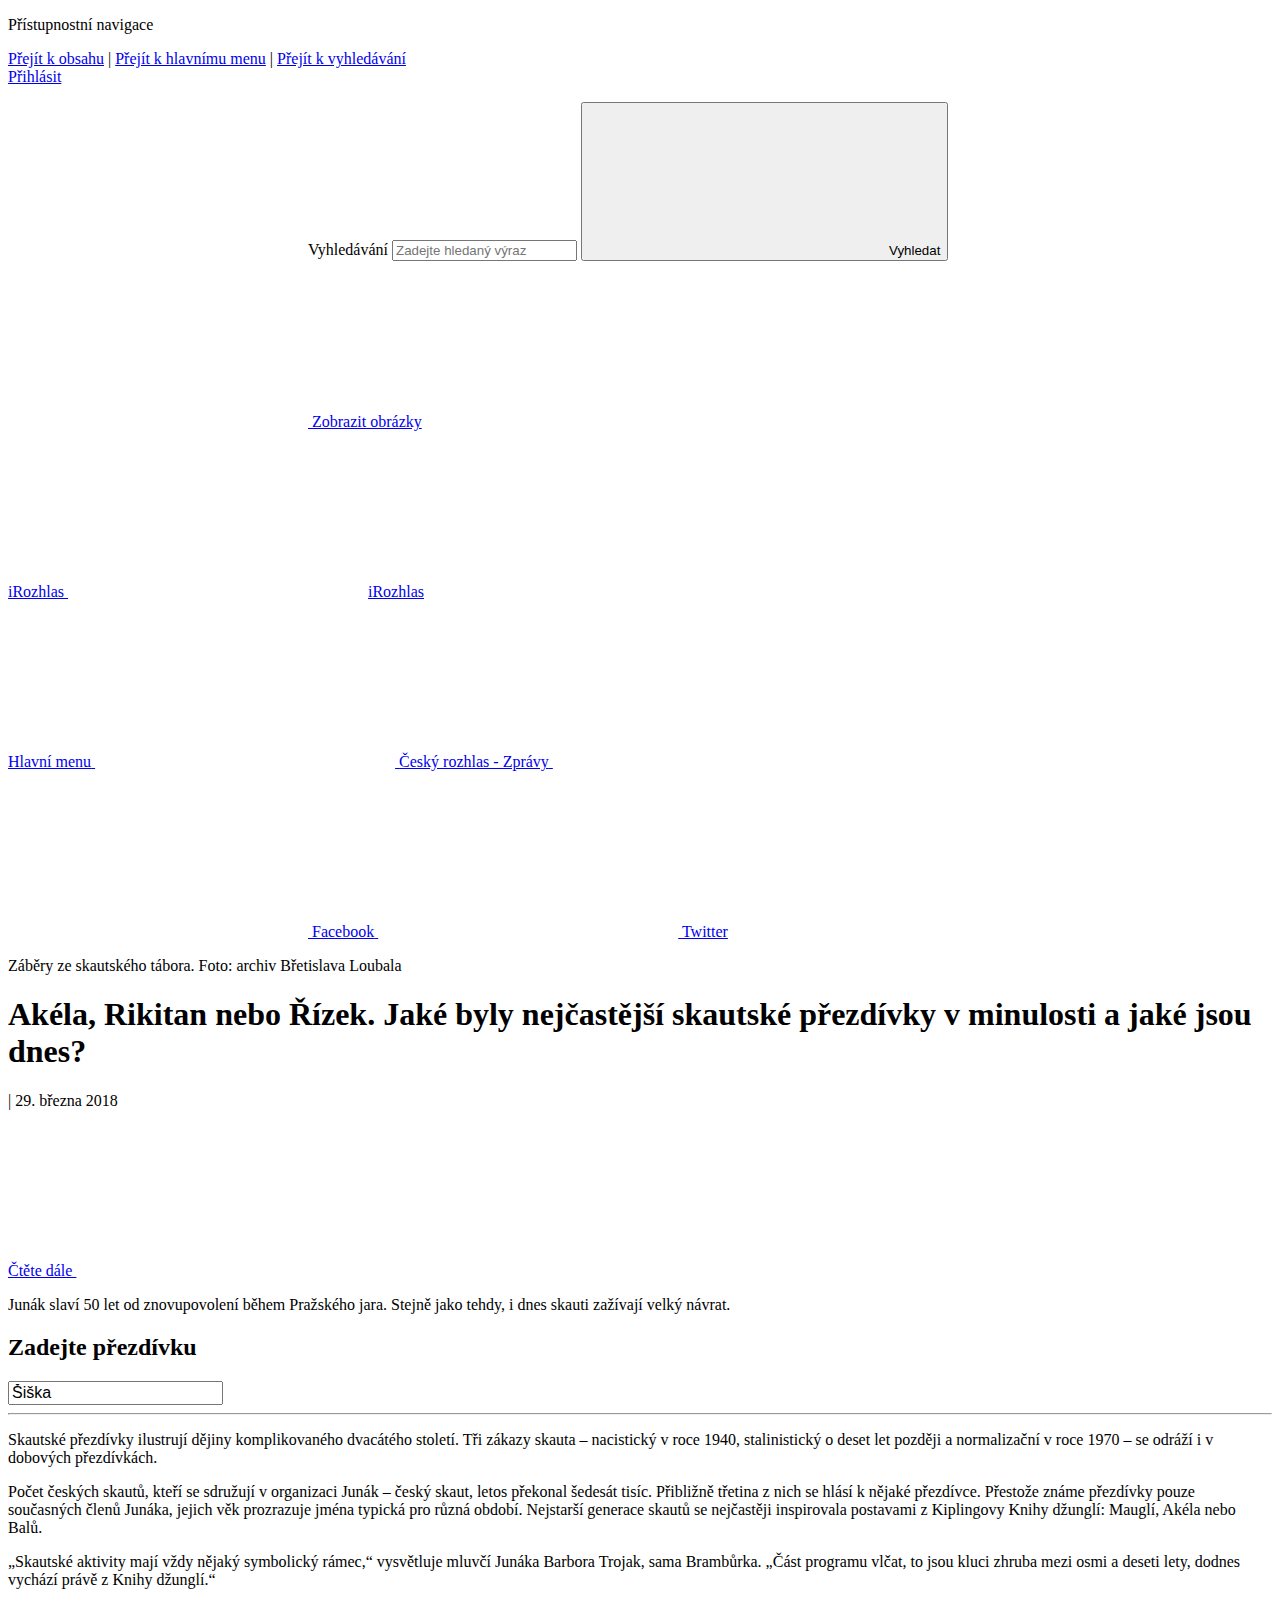
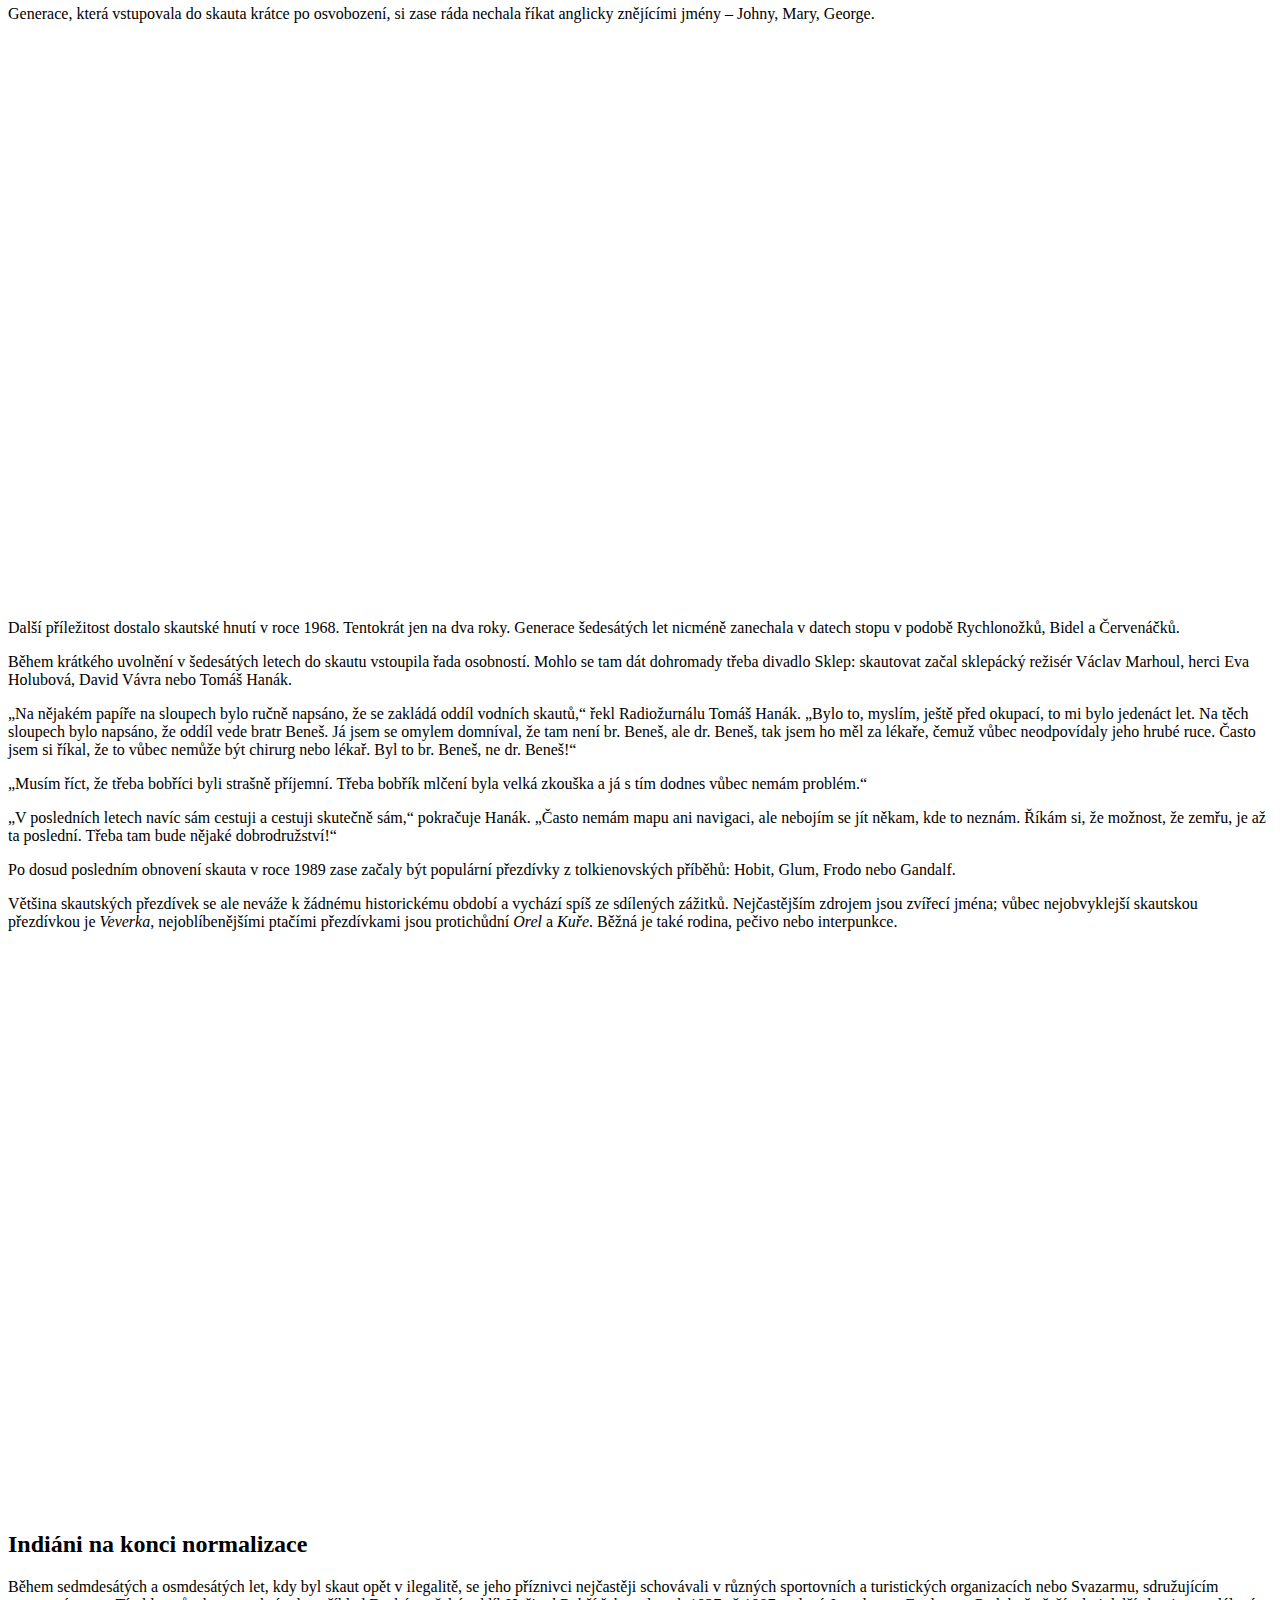
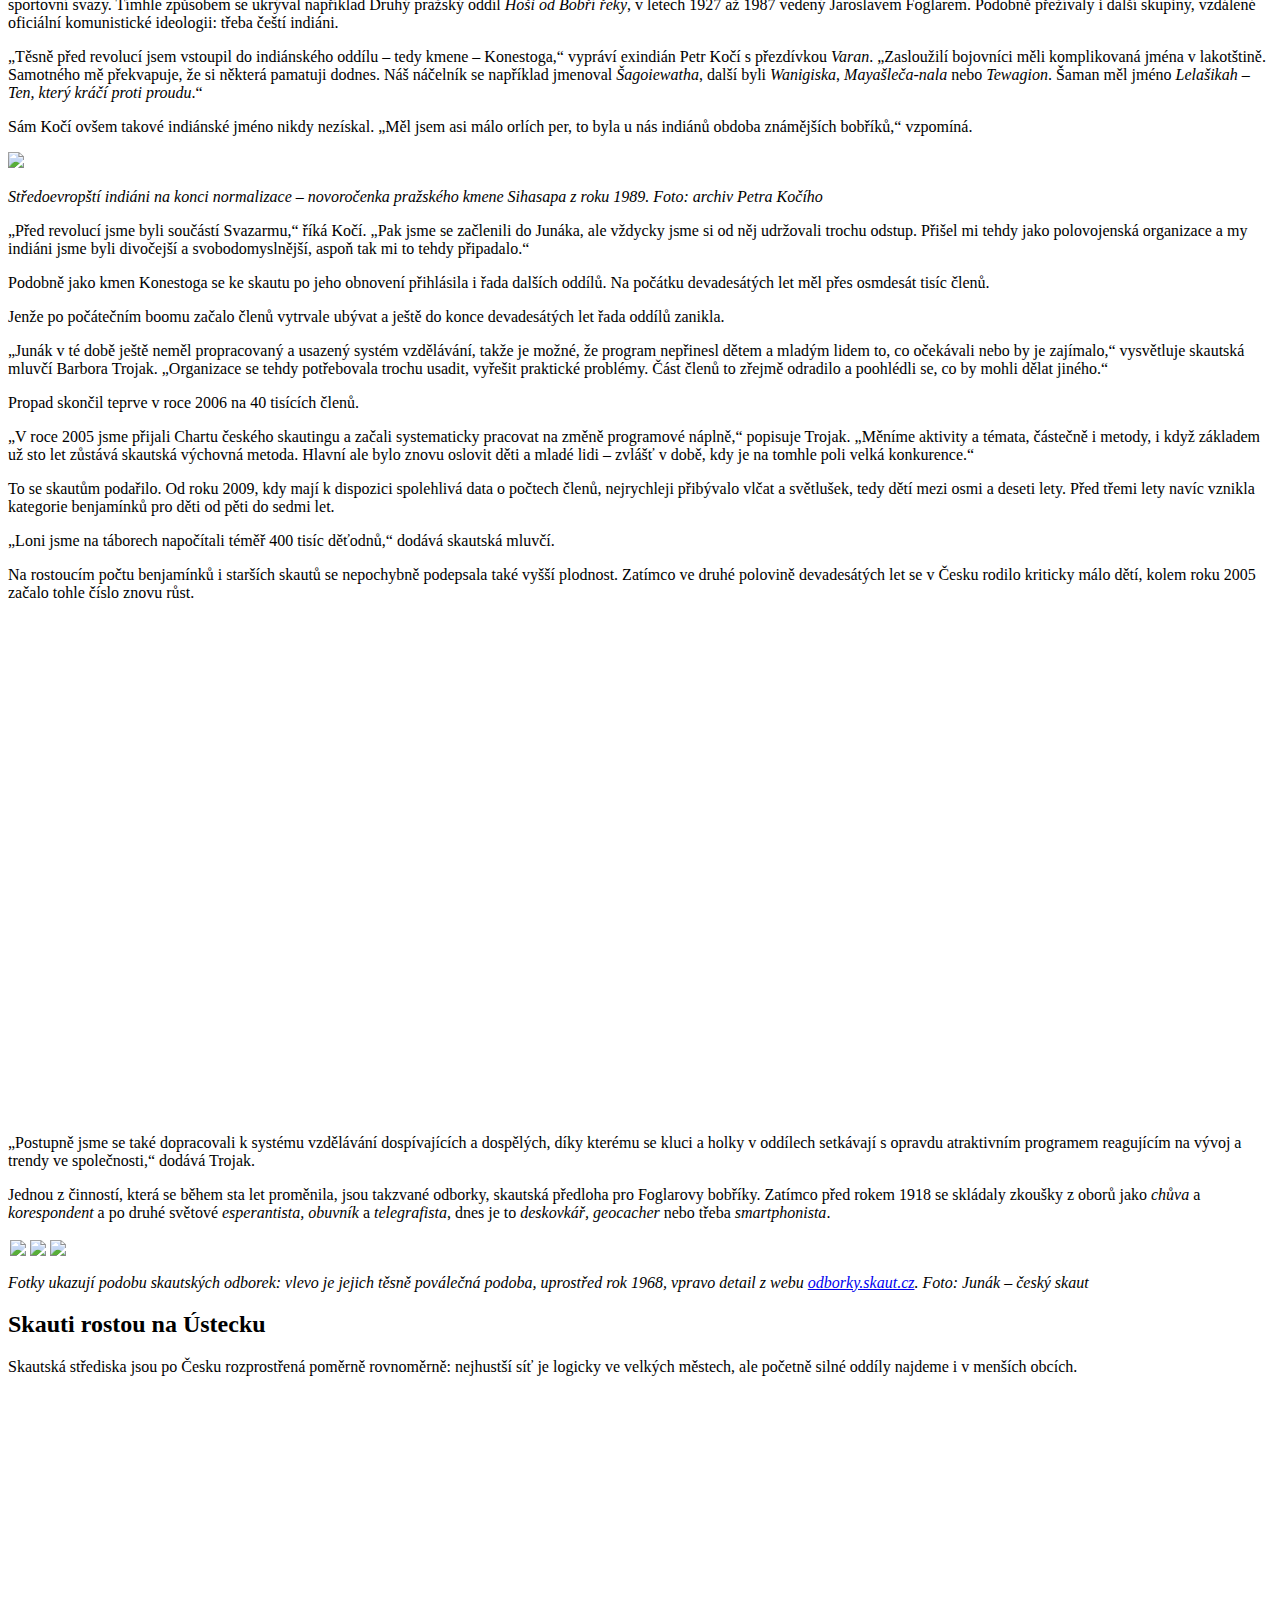
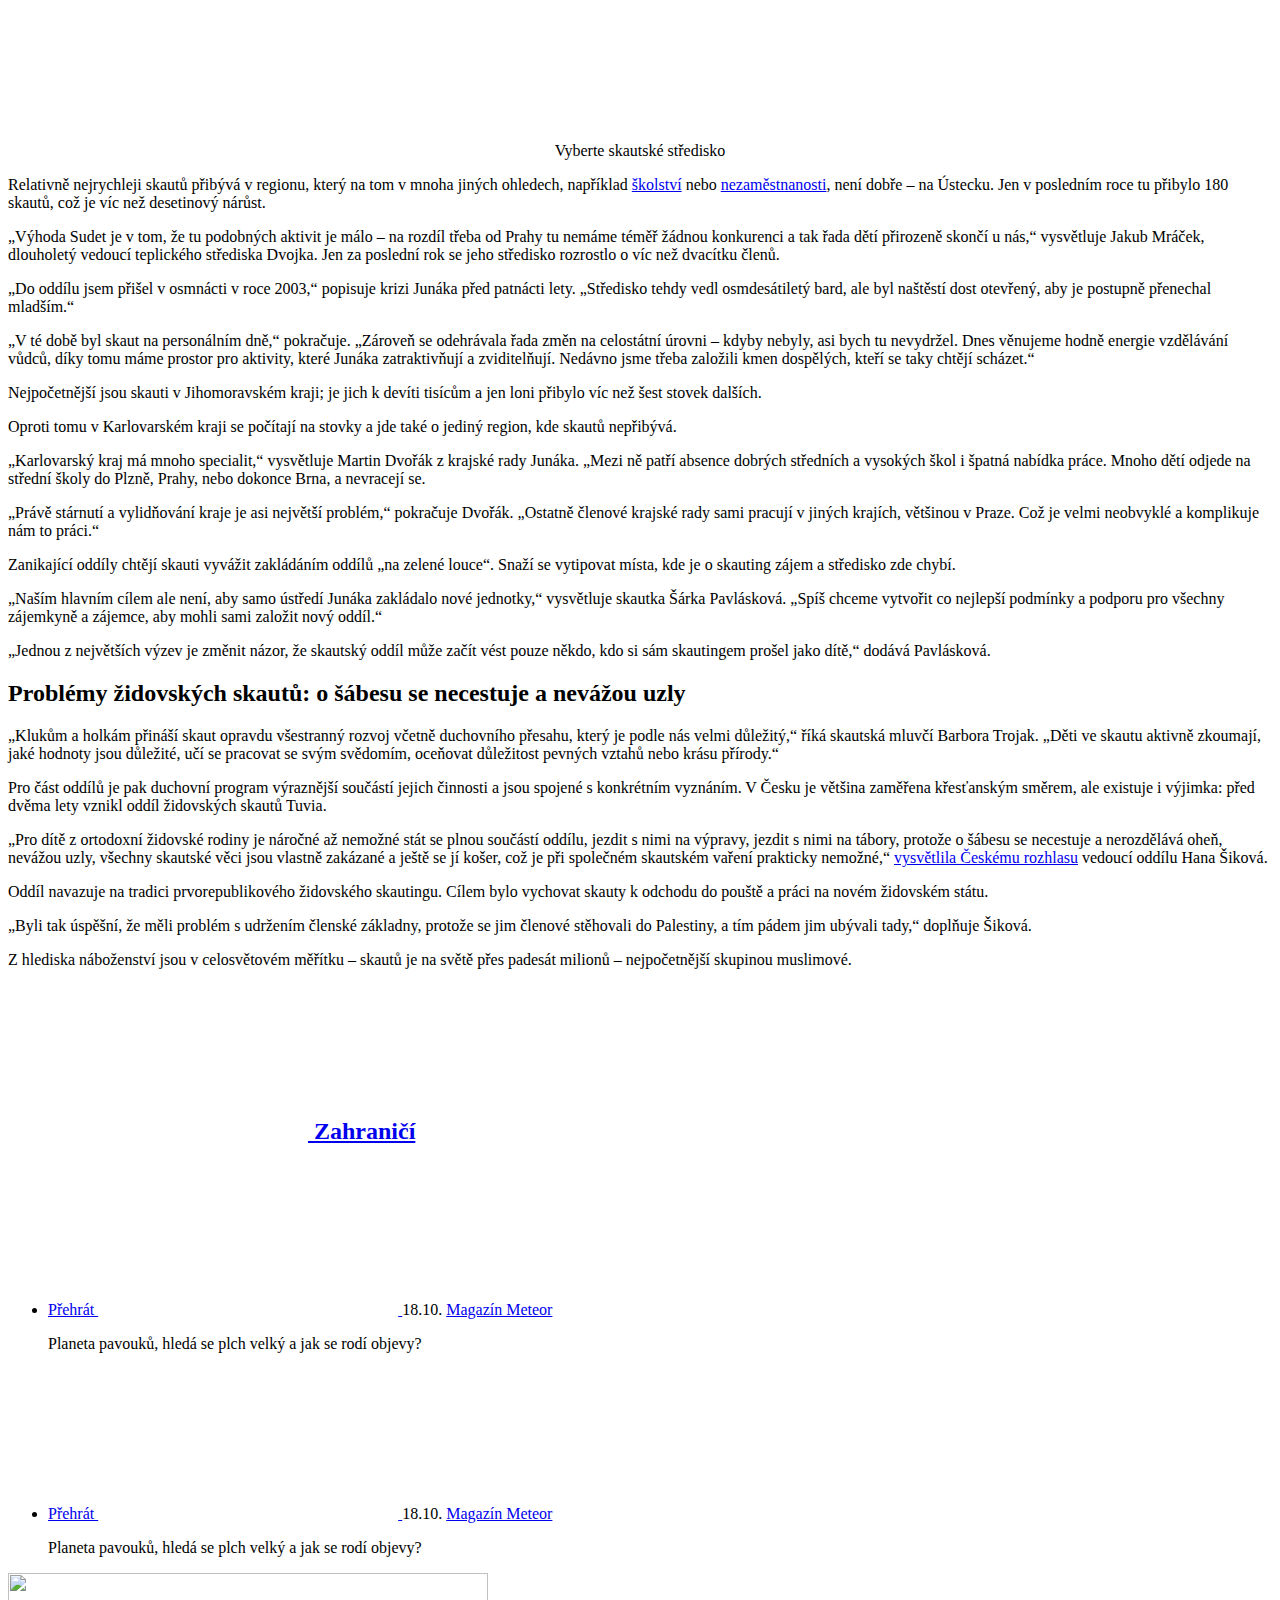
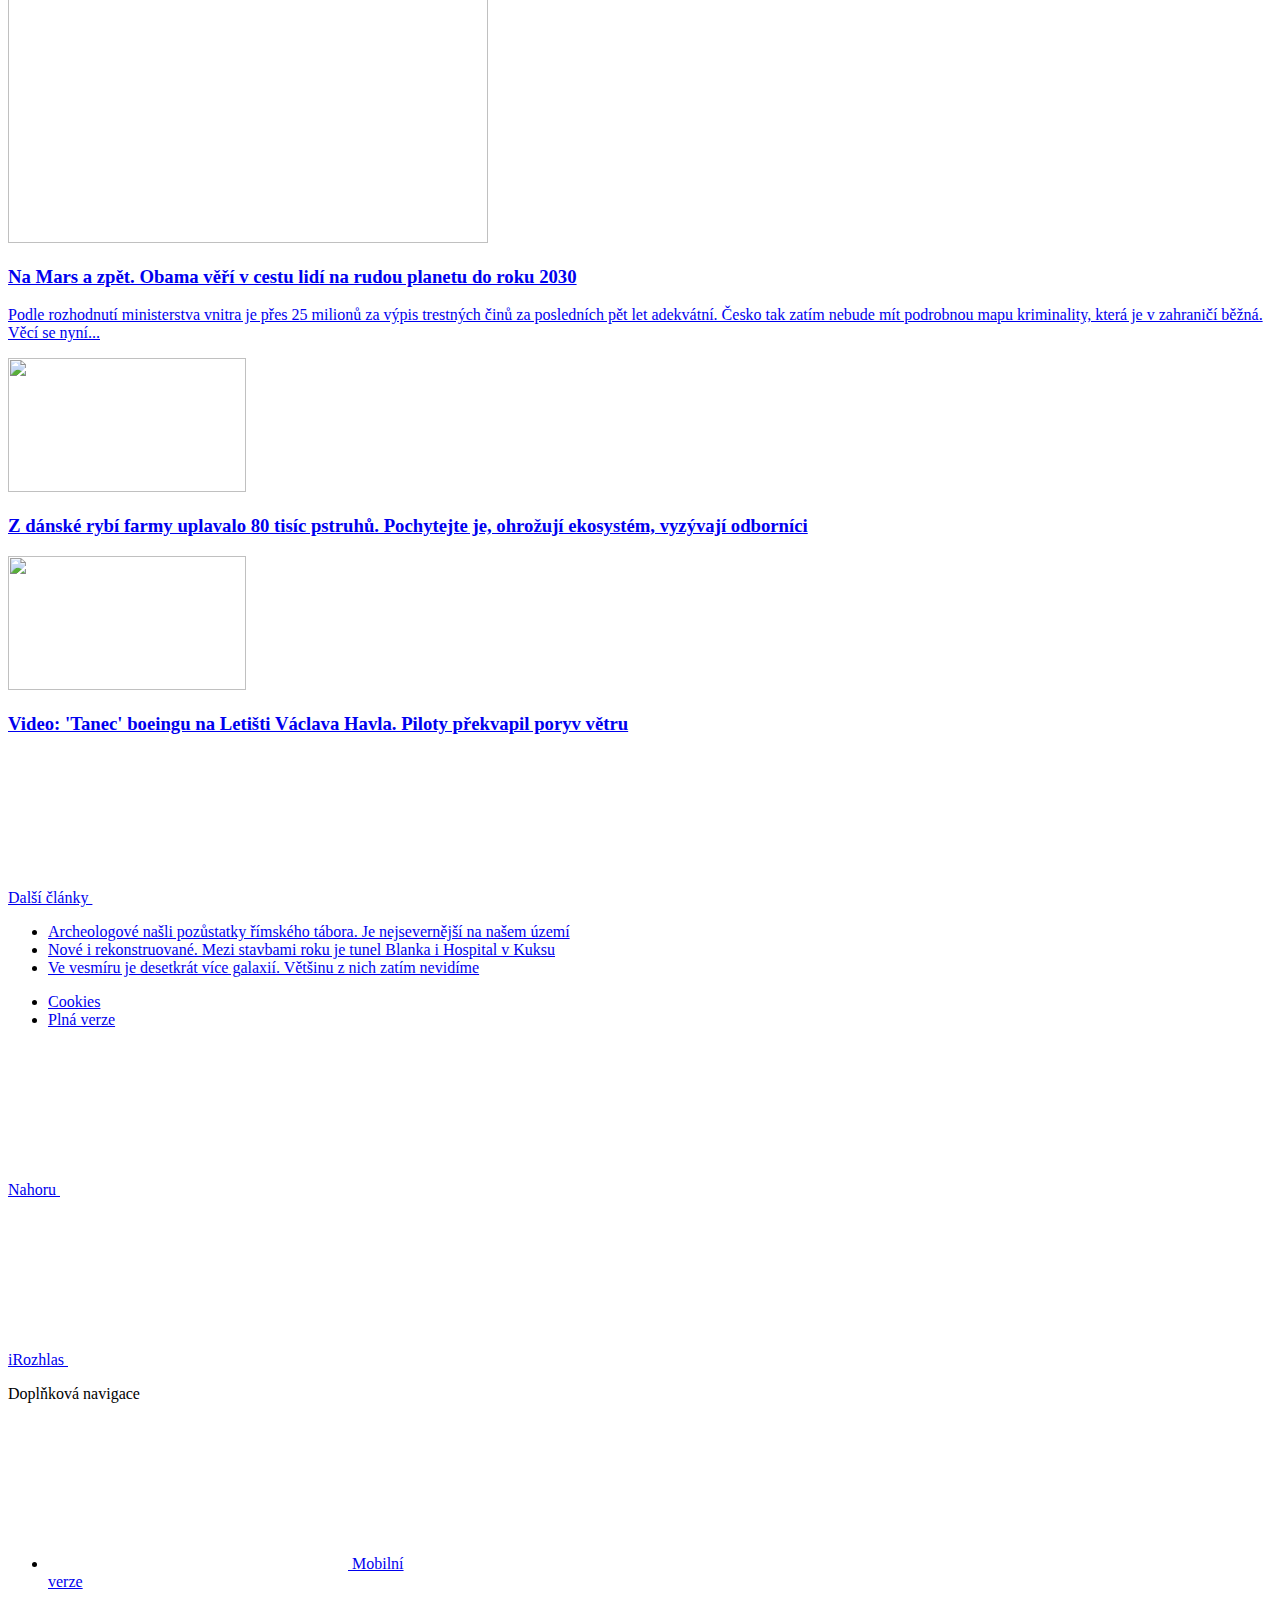
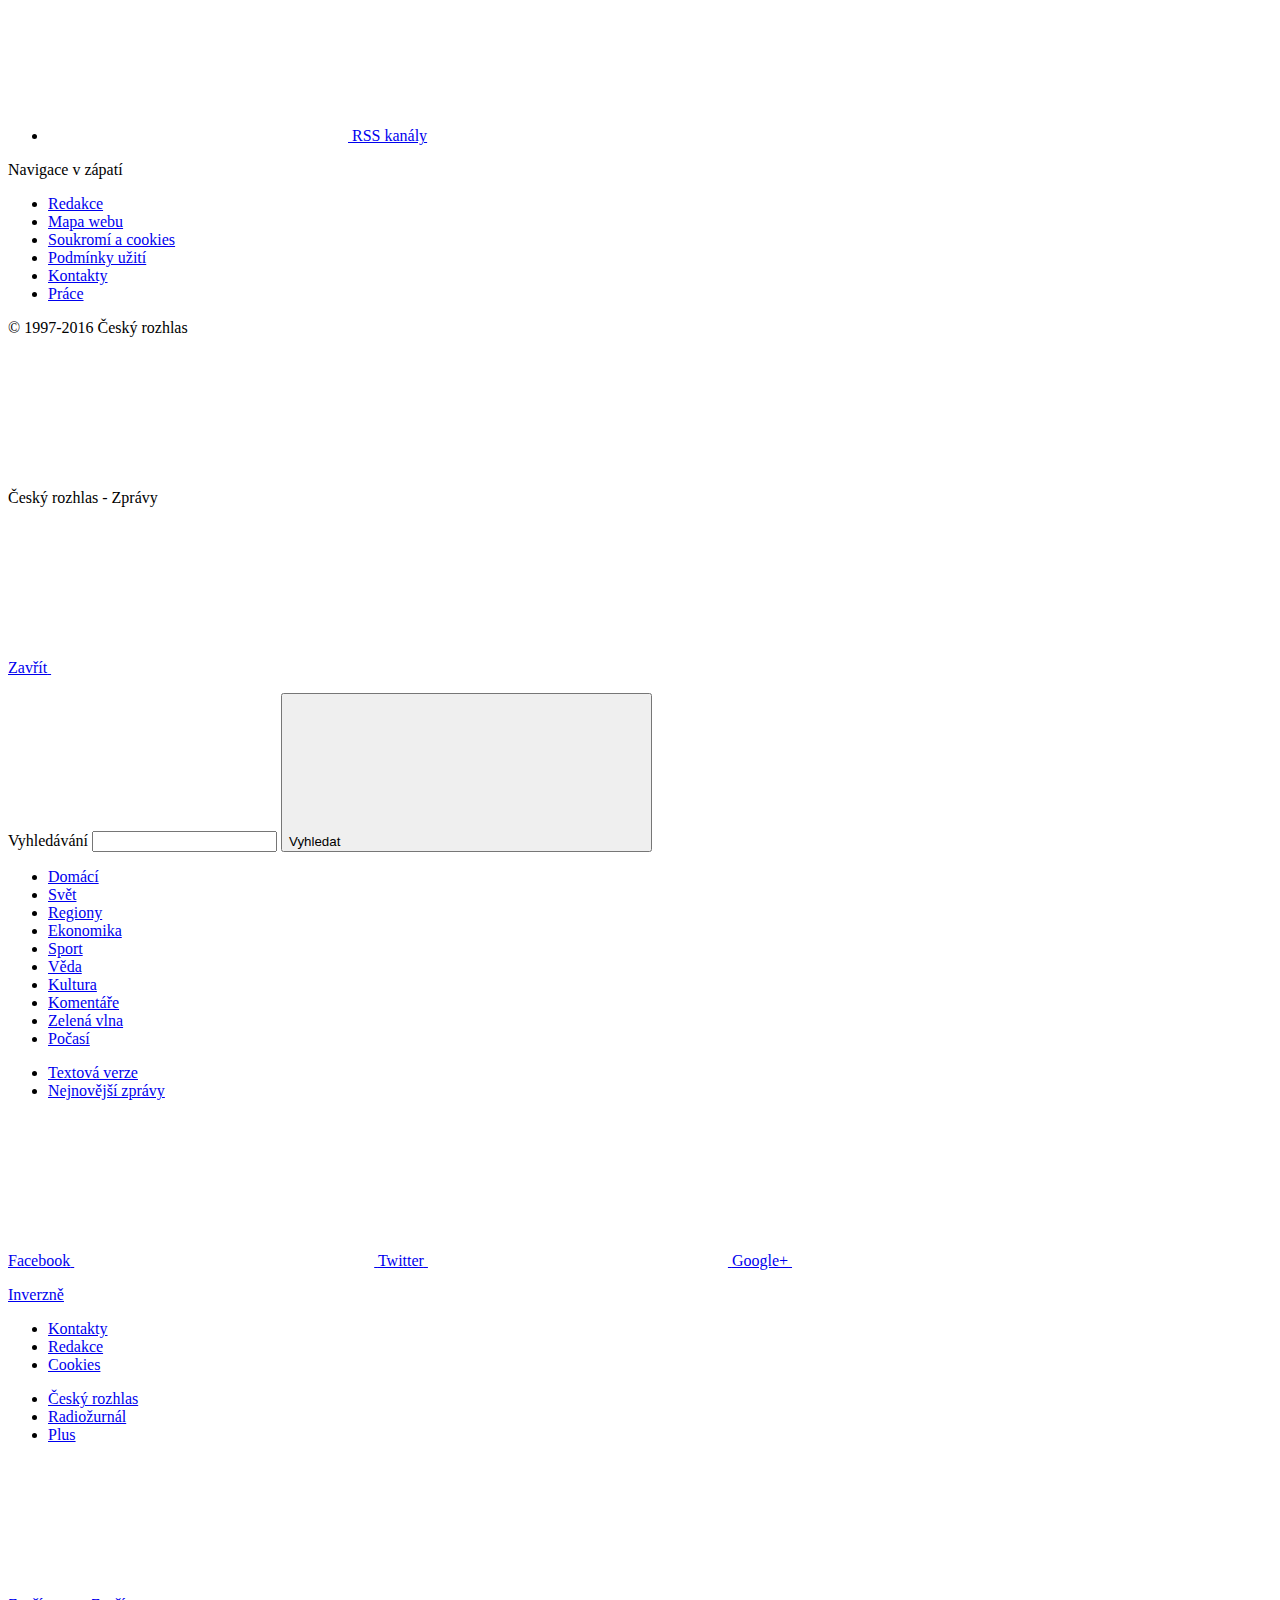
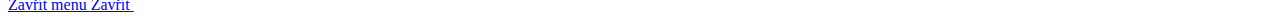
==== commit 36bafd36: "korektury" ====
--- a/index.html
+++ b/index.html
@@ -244,7 +244,7 @@
 <link rel="stylesheet" type="text/css" href="https://cdnjs.cloudflare.com/ajax/libs/leaflet/1.3.1/leaflet.css">
 <link rel="stylesheet" type="text/css" href="https://cdnjs.cloudflare.com/ajax/libs/leaflet.markercluster/1.3.0/MarkerCluster.css">
 <link rel="stylesheet" type="text/css" href="https://cdnjs.cloudflare.com/ajax/libs/leaflet.markercluster/1.3.0/MarkerCluster.Default.css">
-<style>li{background:none !important}#slozeni{max-width:400px;min-width:310px;height:500px;margin:1em auto}#map{width:100%;min-height:350px}#ttip{text-align:center;font-size:12}#graf{text-align:center}#chart{max-width:100%;margin:1em auto}.small{max-width:350px;min-width:300px;height:250px;margin:1em auto;float:left}.ui-widget{font-size:1em;margin:1em 0 0 0}.ui-widget .ui-widget{font-size:1em}.ui-widget input,.ui-widget select,.ui-widget textarea,.ui-widget button{font-size:1em}.ui-widget.ui-widget-content{border:1px solid #c5c5c5}.ui-widget-content{border:1px solid #ddd;background:#fff;color:#333}.ui-widget-content a{color:#333}.ui-widget-header{border:1px solid #ddd;background:#e9e9e9;color:#333;font-weight:bold}.ui-widget-header a{color:#333}#count-el{color:#6b96ca;font-size:2em}#vek-el{color:#a38456;font-size:2em}#every-el{color:#008836;font-size:2em}</style>
+<style>li{background:none !important}hr{max-width:none !important}.ui-menu{max-width:193.8px}#slozeni{max-width:400px;min-width:310px;height:500px;margin:1em auto}#map{width:100%;min-height:350px}#ttip{text-align:center;font-size:12}#graf{text-align:center}#chart{max-width:100%;margin:1em auto}.small{max-width:350px;min-width:300px;height:250px;margin:1em auto;float:left}.ui-widget{font-size:1em;margin:1em 0 0 0}.ui-widget .ui-widget{font-size:1em}.ui-widget input,.ui-widget select,.ui-widget textarea,.ui-widget button{font-size:1em}.ui-widget.ui-widget-content{border:1px solid #c5c5c5}.ui-widget-content{border:1px solid #ddd;background:#fff;color:#333}.ui-widget-content a{color:#333}.ui-widget-header{border:1px solid #ddd;background:#e9e9e9;color:#333;font-weight:bold}.ui-widget-header a{color:#333}#count-el{color:#6b96ca;font-size:2em}#vek-el{color:#a38456;font-size:2em}#every-el{color:#008836;font-size:2em}</style>
 <div class="row-main row-main--narrow">
 
 <p class="text-bold text-lg">Junák slaví 50 let od znovupovolení během Pražského jara. Stejně jako tehdy, i dnes skauti zažívají velký návrat.</p>
@@ -292,7 +292,7 @@
 
 <h2>Indiáni na konci normalizace</h2>
 <p>Během sedmdesátých a osmdesátých let, kdy byl skaut opět v ilegalitě, se jeho příznivci nejčastěji schovávali v různých sportovních a turistických organizacích nebo Svazarmu, sdružujícím sportovní svazy. Tímhle způsobem se ukrýval například Druhý pražský oddíl <em>Hoši od Bobří řeky</em>, v letech 1927 až 1987 vedený Jaroslavem Foglarem. Podobně přežívaly i další skupiny, vzdálené oficiální komunistické ideologii: třeba čeští indiáni.</p>
-<p>„Těsně před revolucí jsem vstoupil do indiánského oddílu – tedy kmene – Konestoga,“ vypráví ex-indián Petr Kočí s přezdívkou <em>Varan</em>. „Zasloužilí bojovníci měli komplikovaná jména v lakotštině. Samotného mě překvapuje, že si některá pamatuji dodnes. Náš náčelník se například jmenoval <em>Šagoiewatha</em>, další byli <em>Wanigiska</em>, <em>Mayašleča-nala</em> nebo <em>Tewagion</em>. Šaman měl jméno <em>Lelašikah</em> – <em>Ten, který kráčí proti proudu</em>.“</p>
+<p>„Těsně před revolucí jsem vstoupil do indiánského oddílu – tedy kmene – Konestoga,“ vypráví exindián Petr Kočí s přezdívkou <em>Varan</em>. „Zasloužilí bojovníci měli komplikovaná jména v lakotštině. Samotného mě překvapuje, že si některá pamatuji dodnes. Náš náčelník se například jmenoval <em>Šagoiewatha</em>, další byli <em>Wanigiska</em>, <em>Mayašleča-nala</em> nebo <em>Tewagion</em>. Šaman měl jméno <em>Lelašikah</em> – <em>Ten, který kráčí proti proudu</em>.“</p>
 <p>Sám Kočí ovšem takové indiánské jméno nikdy nezískal. „Měl jsem asi málo orlích per, to byla u nás indiánů obdoba známějších bobříků,“ vzpomíná.</p>
 <p><img class="embed" src="https://dev.datarozhlas.cz/skautske-prezdivky/fotky/sihasapa.jpg" style="max-width: 100%"></p>
 <p><em>Středoevropští indiáni na konci normalizace – novoročenka pražského kmene Sihasapa z roku 1989. Foto: archiv Petra Kočího</em></p>
@@ -300,12 +300,12 @@
 <p>Podobně jako kmen Konestoga se ke skautu po jeho obnovení přihlásila i řada dalších oddílů. Na počátku devadesátých let měl přes osmdesát tisíc členů.</p>
 <p></div><div class="row-main row-main--article"><div class="chart" id="clenove"></div></div><div class="row-main row-main--narrow"></p>
 <p>Jenže po počátečním boomu začalo členů vytrvale ubývat a ještě do konce devadesátých let řada oddílů zanikla.</p>
-<p>„Junák v té době ještě neměl propracovaný a usazený systém vzdělávání, takže je možné, že program nepřinesl dětem a mladým lidem, to, co očekávali nebo by je zajímalo,“ vysvětluje skautská mluvčí Barbora Trojak. „Organizace se tehdy potřebovala trochu usadit, vyřešit praktické problémy. Část členů to zřejmě odradilo a poohlédli se, co by mohli dělat jiného.“</p>
+<p>„Junák v té době ještě neměl propracovaný a usazený systém vzdělávání, takže je možné, že program nepřinesl dětem a mladým lidem to, co očekávali nebo by je zajímalo,“ vysvětluje skautská mluvčí Barbora Trojak. „Organizace se tehdy potřebovala trochu usadit, vyřešit praktické problémy. Část členů to zřejmě odradilo a poohlédli se, co by mohli dělat jiného.“</p>
 <p>Propad skončil teprve v roce 2006 na 40 tisících členů.</p>
 <p>„V roce 2005 jsme přijali Chartu českého skautingu a začali systematicky pracovat na změně programové náplně,“ popisuje Trojak. „Měníme aktivity a témata, částečně i metody, i když základem už sto let zůstává skautská výchovná metoda. Hlavní ale bylo znovu oslovit děti a mladé lidi – zvlášť v době, kdy je na tomhle poli velká konkurence.“</p>
 <p>To se skautům podařilo. Od roku 2009, kdy mají k dispozici spolehlivá data o počtech členů, nejrychleji přibývalo vlčat a světlušek, tedy dětí mezi osmi a deseti lety. Před třemi lety navíc vznikla kategorie benjamínků pro děti od pěti do sedmi let.</p>
 <p>„Loni jsme na táborech napočítali téměř 400 tisíc děťodnů,“ dodává skautská mluvčí.</p>
-<p>Na rostoucím počtu benjamínků i starších skautů se nepochybně podepsala také vyšší plodnost. Zatímco v druhé polovině devadesátých let se v Česku rodilo kriticky málo dětí, kolem roku 2005 začalo tohle číslo znovu růst.</p>
+<p>Na rostoucím počtu benjamínků i starších skautů se nepochybně podepsala také vyšší plodnost. Zatímco ve druhé polovině devadesátých let se v Česku rodilo kriticky málo dětí, kolem roku 2005 začalo tohle číslo znovu růst.</p>
 <p></div><div class="row-main row-main--article"><div class="chart" id="slozeni"></div></div><div class="row-main row-main--narrow"></p>
 <p>„Postupně jsme se také dopracovali k systému vzdělávání dospívajících a dospělých, díky kterému se kluci a holky v oddílech setkávají s opravdu atraktivním programem reagujícím na vývoj a trendy ve společnosti,“ dodává Trojak.</p>
 <p>Jednou z činností, která se během sta let proměnila, jsou takzvané odborky, skautská předloha pro Foglarovy bobříky. Zatímco před rokem 1918 se skládaly zkoušky z oborů jako <em>chůva</em> a <em>korespondent</em> a po druhé světové <em>esperantista, obuvník</em> a <em>telegrafista</em>, dnes je to <em>deskovkář, geocacher</em> nebo třeba <em>smartphonista</em>.</p>
@@ -330,14 +330,14 @@
 <p>„Karlovarský kraj má mnoho specialit,“ vysvětluje Martin Dvořák z krajské rady Junáka. „Mezi ně patří absence dobrých středních a vysokých škol i špatná nabídka práce. Mnoho dětí odjede na střední školy do Plzně, Prahy, nebo dokonce Brna, a nevracejí se.</p>
 <p>„Právě stárnutí a vylidňování kraje je asi největší problém,“ pokračuje Dvořák. „Ostatně členové krajské rady sami pracují v jiných krajích, většinou v Praze. Což je velmi neobvyklé a komplikuje nám to práci.“</p>
 <p>Zanikající oddíly chtějí skauti vyvážit zakládáním oddílů „na zelené louce“. Snaží se vytipovat místa, kde je o skauting zájem a středisko zde chybí.</p>
-<p>„Našim hlavním cílem ale není, aby samo ústředí Junáka zakládalo nové jednotky,“ vysvětluje skautka Šárka Pavlásková. „Spíš chceme vytvořit co nejlepší podmínky a podporu pro všechny zájemkyně a zájemce, aby mohli sami založit nový oddíl.“</p>
+<p>„Naším hlavním cílem ale není, aby samo ústředí Junáka zakládalo nové jednotky,“ vysvětluje skautka Šárka Pavlásková. „Spíš chceme vytvořit co nejlepší podmínky a podporu pro všechny zájemkyně a zájemce, aby mohli sami založit nový oddíl.“</p>
 <p>„Jednou z největších výzev je změnit názor, že skautský oddíl může začít vést pouze někdo, kdo si sám skautingem prošel jako dítě,“ dodává Pavlásková.</p>
 <h2>Problémy židovských skautů: o šábesu se necestuje a nevážou uzly</h2>
 <p>„Klukům a holkám přináší skaut opravdu všestranný rozvoj včetně duchovního přesahu, který je podle nás velmi důležitý,“ říká skautská mluvčí Barbora Trojak. „Děti ve skautu aktivně zkoumají, jaké hodnoty jsou důležité, učí se pracovat se svým svědomím, oceňovat důležitost pevných vztahů nebo krásu přírody.“</p>
 <p>Pro část oddílů je pak duchovní program výraznější součástí jejich činnosti a jsou spojené s konkrétním vyznáním. V Česku je většina zaměřena křesťanským směrem, ale existuje i výjimka: před dvěma lety vznikl oddíl židovských skautů Tuvia.</p>
 <p>„Pro dítě z ortodoxní židovské rodiny je náročné až nemožné stát se plnou součástí oddílu, jezdit s nimi na výpravy, jezdit s nimi na tábory, protože o šábesu se necestuje a nerozdělává oheň, nevážou uzly, všechny skautské věci jsou vlastně zakázané a ještě se jí košer, což je při společném skautském vaření prakticky nemožné,“ <a href="http://www.rozhlas.cz/nabozenstvi/zpravy/_zprava/novy-oddil-pro-zidovske-skauty-vznika-v-praze--1693997">vysvětlila Českému rozhlasu</a> vedoucí oddílu Hana Šiková.</p>
 <p>Oddíl navazuje na tradici prvorepublikového židovského skautingu. Cílem bylo vychovat skauty k odchodu do pouště a práci na novém židovském státu.</p>
-<p>„Byli tak úspěšní, že měli problém s udržením členské základny, protože se jim členové stěhovali do Palestiny a tím pádem jim ubývali tady,“ doplňuje Šiková.</p>
+<p>„Byli tak úspěšní, že měli problém s udržením členské základny, protože se jim členové stěhovali do Palestiny, a tím pádem jim ubývali tady,“ doplňuje Šiková.</p>
 <p>Z hlediska náboženství jsou v celosvětovém měřítku – skautů je na světě přes padesát milionů – nejpočetnější skupinou muslimové.</p>
 
 <p class="meta meta--right meta--big">
@@ -355,9 +355,11 @@
 +((z.vodni=='ano')?'<br><span style="color:rgba(49,130,189,0.8)">vodní Skauti</span>':'')
 +'<br>členů: '+z.celkem}))});map.addLayer(markers);map.fitBounds(markers.getBounds());markers.on('click',function(e){$('#ttip').html(e.layer.options.ttipCont+'<div id="graf"></div>')
 drawChart(e.layer.options)});d3.csv("https://dev.datarozhlas.cz/skautske-prezdivky/data/nicks.csv",function(data){$(function(){var nicks=data.map(function(d){return d.nickname;})
-$("#tags").autocomplete({source:nicks,change:nickhandler,minLength:3});$("#tags").data("ui-autocomplete")._trigger("change");function nickhandler(){var nick=document.getElementById('tags').value;var nickindex=nicks.indexOf(nick);var count=data[nickindex].count,vek=data[nickindex].age,every=data[nickindex].every;if(vek=="v1"){vek="pod 10";}else if(vek=="v2"){vek="11-20";}else if(vek=="v3"){vek="21-30";}else if(vek=="v4"){vek="31-40";}else if(vek=="v5"){vek="41-50";}else if(vek=="v6"){vek="51-60";}else{vek="nad 60";}
+$("#tags").autocomplete({source:nicks,minLength:3});$("#tags").click(function(){$(this).val("");});$(".ui-menu").click(function(){nickhandler();});$("#tags").on("keydown",function(event){if(event.which===13){$(".ui-menu").hide();nickhandler();}});var timeout=0;$("#tags").on("input",function(){window.clearTimeout(timeout);var isNick=nickhandler();timeout=window.setTimeout(function(){if(isNick===true){$(".ui-menu").hide();}},3000);});function nickhandler(){var nick=document.getElementById('tags').value;var nickindex=nicks.indexOf(nick);try{var count=data[nickindex].count,vek=data[nickindex].age,every=data[nickindex].every;}
+catch(err){return false;}
+if(vek=="v1"){vek="pod 10";}else if(vek=="v2"){vek="11-20";}else if(vek=="v3"){vek="21-30";}else if(vek=="v4"){vek="31-40";}else if(vek=="v5"){vek="41-50";}else if(vek=="v6"){vek="51-60";}else{vek="nad 60";}
 var text="<div><b id=\"count-el\">"+count+"×</b>. Nejčastější je ve věku <b id=\"vek-el\">"+vek+" let</b>, kde ji má každý <b id=\"every-el\">"+every+".</b></div>"
-document.getElementById("nick-info").innerHTML=text;}});});var colors=['#ECA038','#A38456','#EA614A','#008836','#20649B','#6B96CA','#A87A93','#D19C95'];var pocetClenu=[[1991,82537],[1992,79337],[1993,72088],[1994,69313],[1995,64484],[1996,63464],[1997,60087],[1998,56979],[1999,54989],[2000,54543],[2001,53028],[2002,51264],[2003,49851],[2004,47863],[2005,41967],[2006,40583],[2007,41844],[2008,42349],[2009,44638],[2010,45252],[2011,45586],[2012,46687],[2013,48093],[2014,50438],[2015,53028],[2016,55533],[2017,57840],[2018,60522]];var prezdivky=[["Veverka",110],["Smíšek",84],["Beruška",79],["Myška",75],["Klíště",72],["Krtek",71],["Bobr",69],["Mája",68],["Pája",64],["Medvěd",63],["Ježek",63],["Míša",61],["Kiki",57],["Liška",57],["Tom",56],["Panda",56],["Kecka",54],["Ještěrka",51],["Žabka",50],["Cvrček",50]];var xdata=prezdivky.map(function(d){return d[0]});var maugli=[["Akéla",27],["Balů",25],["Mauglí",22],["Ká",4],["Baghíra",2],["Šerchán",2],["Háthí",1]];var sipy=[["Bublina",32],["Rychlonožka",14],["Bidlo",13],["Červenáček",11],["Bohouš",10],["Rikitan",5],["Metelka",2],["Losna",2],["Široko",1],["Mirek Dušín",1],];var us=[["Jerry",39],["Johny",38],["Andy",31],["Harry",19],["Dave",18],["Mary",15],["Sid",13],["George",13],["Kitty",12],["Jack",12]];var tolkien=[["Smíšek",84],["Hobit",17],["Glum",13],["Frodo",12],["Gandalf",9],["Pipin",5],["Bilbo",4],["Legolas",3],["Thorin",2],["Gimli",2]];var xmaugli=maugli.map(function(d){return d[0]});var xsipy=sipy.map(function(d){return d[0]});var xus=us.map(function(d){return d[0]});var xtolkien=tolkien.map(function(d){return d[0]});var ptaci=[["Orel",34],["Kuře",34],["Sova",32],["Sojka",29],["Sokol",24],["Papoušek",21],["Datel",20],["Racek",18],["Kukačka",16],["Poštolka",15]];var rodina=[["Děda",11],["Teta",9],["Brácha",9],["Strejda",7],["Taťka",7],["Dědek",7],["Mamča",7],["Babča",6],["Omyl",3],["Synek",2]];var pecivo=[["Piškot",45],["Rohlík",8],["Houska",8],["Preclík",6],["Koblih",5],["Bageta",4],["Štrůdl",3],["Chleba",2],["Loupák",1],["Kaiserka",1]];var interpunkce=[["Tečka",13],["Otazník",11],["Čárka",3],["Vykřičník",2]];var xptaci=ptaci.map(function(d){return d[0]});var xrodina=rodina.map(function(d){return d[0]});var xpecivo=pecivo.map(function(d){return d[0]});var xinterpunkce=interpunkce.map(function(d){return d[0]})
+document.getElementById("nick-info").innerHTML=text;return true;}});});var colors=['#ECA038','#A38456','#EA614A','#008836','#20649B','#6B96CA','#A87A93','#D19C95'];var pocetClenu=[[1991,82537],[1992,79337],[1993,72088],[1994,69313],[1995,64484],[1996,63464],[1997,60087],[1998,56979],[1999,54989],[2000,54543],[2001,53028],[2002,51264],[2003,49851],[2004,47863],[2005,41967],[2006,40583],[2007,41844],[2008,42349],[2009,44638],[2010,45252],[2011,45586],[2012,46687],[2013,48093],[2014,50438],[2015,53028],[2016,55533],[2017,57840],[2018,60522]];var prezdivky=[["Veverka",110],["Smíšek",84],["Beruška",79],["Myška",75],["Klíště",72],["Krtek",71],["Bobr",69],["Mája",68],["Pája",64],["Medvěd",63],["Ježek",63],["Míša",61],["Kiki",57],["Liška",57],["Tom",56],["Panda",56],["Kecka",54],["Ještěrka",51],["Žabka",50],["Cvrček",50]];var xdata=prezdivky.map(function(d){return d[0]});var maugli=[["Akéla",27],["Balů",25],["Mauglí",22],["Ká",4],["Baghíra",2],["Šerchán",2],["Háthí",1]];var sipy=[["Bublina",32],["Rychlonožka",14],["Bidlo",13],["Červenáček",11],["Bohouš",10],["Rikitan",5],["Metelka",2],["Losna",2],["Široko",1],["Mirek Dušín",1],];var us=[["Jerry",39],["Johny",38],["Andy",31],["Harry",19],["Dave",18],["Mary",15],["Sid",13],["George",13],["Kitty",12],["Jack",12]];var tolkien=[["Smíšek",84],["Hobit",17],["Glum",13],["Frodo",12],["Gandalf",9],["Pipin",5],["Bilbo",4],["Legolas",3],["Thorin",2],["Gimli",2]];var xmaugli=maugli.map(function(d){return d[0]});var xsipy=sipy.map(function(d){return d[0]});var xus=us.map(function(d){return d[0]});var xtolkien=tolkien.map(function(d){return d[0]});var ptaci=[["Orel",34],["Kuře",34],["Sova",32],["Sojka",29],["Sokol",24],["Papoušek",21],["Datel",20],["Racek",18],["Kukačka",16],["Poštolka",15]];var rodina=[["Děda",11],["Teta",9],["Brácha",9],["Strejda",7],["Taťka",7],["Dědek",7],["Mamča",7],["Babča",6],["Omyl",3],["Synek",2]];var pecivo=[["Piškot",45],["Rohlík",8],["Houska",8],["Preclík",6],["Koblih",5],["Bageta",4],["Štrůdl",3],["Chleba",2],["Loupák",1],["Kaiserka",1]];var interpunkce=[["Tečka",13],["Otazník",11],["Čárka",3],["Vykřičník",2]];var xptaci=ptaci.map(function(d){return d[0]});var xrodina=rodina.map(function(d){return d[0]});var xpecivo=pecivo.map(function(d){return d[0]});var xinterpunkce=interpunkce.map(function(d){return d[0]})
 var benjaminci=[['rok 2009',0],['rok 2018',4688]];var vlcata=[['rok 2009',15737],['rok 2018',21451]];var skauti=[['rok 2009',9067],['rok 2018',13065]];var roveri=[['rok 2009',7604],['rok 2018',9195]];var dospeli=[['rok 2009',5164],['rok 2018',5546]];var ostatni=[['rok 2009',7066],['rok 2018',6577]];$(function(){Highcharts.setOptions({lang:{months:['leden','únor','březen','duben','květen','červen','červenec','srpen','září','říjen','listopad','prosinec'],weekdays:['neděle','pondělí','úterý','středa','čtvrtek','pátek','sobota'],shortMonths:['leden','únor','březen','duben','květen','červen','červenec','srpen','září','říjen','listopad','prosinec'],thousandsSep:'',decimalPoint:',',rangeSelectorZoom:'Zobrazit'}});Highcharts.chart('clenove',{chart:{type:'area',zoomType:'x',panning:true,panKey:'shift'},title:{text:'Junák, počet členů'},subtitle:{text:''},annotations:[{labelOptions:{backgroundColor:'rgba(255,255,255,0.5)',verticalAlign:'top',y:15},labels:[{point:{xAxis:0,yAxis:0,x:1997,y:52000},text:'Generační obměna v 90. letech'}]},{labelOptions:{shape:'connector',align:'left',justify:false,crop:true,style:{fontSize:'0.8em',textOutline:'1px white'}},labels:[{point:{xAxis:0,yAxis:0,x:1991,y:87000},text:'1989: Znovuzaložení Junáka'},{point:{xAxis:0,yAxis:0,x:1992,y:79337},text:'Návrat do mezinárodních organizací'},{point:{xAxis:0,yAxis:0,x:1995,y:64484},text:'Světové jamboree<br>Nizozemsko'},{point:{xAxis:0,yAxis:0,x:2005,y:41967},text:'Přijata Charta<br>českého skautingu'},{point:{xAxis:0,yAxis:0,x:2007,y:41844},x:60,y:35,text:'Světové jamboree<br>Velká Británie'},{point:{xAxis:0,yAxis:0,x:2011,y:45586},x:0,y:-35,text:'Světové jamboree<br>Švédsko'}]}],xAxis:{labels:{format:'{value}'},minRange:5,title:{text:''}},yAxis:{startOnTick:true,endOnTick:false,maxPadding:0.35,title:{text:null},labels:{format:'{value}'},title:{text:'počet členů'}},tooltip:{headerFormat:'<b>{point.y}</b> členů<br>',pointFormat:'(rok {point.x})',shared:true},legend:{enabled:false},exporting:{enabled:false},credits:{href:'https://www.skaut.cz/',text:'Zdroj: Junák'},series:[{data:pocetClenu,lineColor:'black',color:'#294885',fillOpacity:0.5,name:'',marker:{enabled:false},threshold:null}]});Highcharts.chart('prezdivky',{chart:{type:'column'},title:{text:'Junák, nejčastější přezdívky'},subtitle:{text:''},xAxis:{categories:xdata},yAxis:{title:{text:''}},tooltip:{pointFormat:'<b>{point.y}×</b>'},exporting:{enabled:false},credits:{enabled:false},legend:{enabled:false},series:[{name:'přezdívky',data:prezdivky,color:colors[1]}]});Highcharts.chart('maugli',{chart:{type:'column'},title:{text:'Kniha džunglí'},xAxis:{categories:xmaugli},yAxis:{title:''},tooltip:{pointFormat:'<b>{point.y}×</b>'},exporting:{enabled:false},credits:{enabled:false},legend:{enabled:false},series:[{name:'přezdívky',data:maugli,color:colors[1]}]});Highcharts.chart('sipy',{chart:{type:'column'},title:{text:'Rychlé šípy'},xAxis:{categories:xsipy},yAxis:{title:''},tooltip:{pointFormat:'<b>{point.y}×</b>'},exporting:{enabled:false},credits:{enabled:false},legend:{enabled:false},series:[{name:'přezdívky',data:sipy,color:colors[2]}]});Highcharts.chart('us',{chart:{type:'column'},title:{text:'Anglická jména'},xAxis:{categories:xus},yAxis:{title:''},tooltip:{pointFormat:'<b>{point.y}×</b>'},exporting:{enabled:false},credits:{enabled:false},legend:{enabled:false},series:[{name:'přezdívky',data:us,color:colors[3]}]});Highcharts.chart('tolkien',{chart:{type:'column'},title:{text:'Tolkien'},xAxis:{categories:xtolkien},yAxis:{title:''},tooltip:{pointFormat:'<b>{point.y}×</b>'},exporting:{enabled:false},credits:{enabled:false},legend:{enabled:false},series:[{name:'přezdívky',data:tolkien,color:colors[4]}]});Highcharts.chart('ptaci',{chart:{type:'column'},title:{text:'Ptáci'},xAxis:{categories:xptaci},yAxis:{title:''},tooltip:{pointFormat:'<b>{point.y}×</b>'},exporting:{enabled:false},credits:{enabled:false},legend:{enabled:false},series:[{name:'přezdívky',data:ptaci,color:colors[5]}]});Highcharts.chart('rodina',{chart:{type:'column'},title:{text:'Rodina'},xAxis:{categories:xrodina},yAxis:{title:''},tooltip:{pointFormat:'<b>{point.y}×</b>'},exporting:{enabled:false},credits:{enabled:false},legend:{enabled:false},series:[{name:'přezdívky',data:rodina,color:colors[6]}]});Highcharts.chart('pecivo',{chart:{type:'column'},title:{text:'Pečivo'},xAxis:{categories:xpecivo},yAxis:{title:''},tooltip:{pointFormat:'<b>{point.y}×</b>'},exporting:{enabled:false},credits:{enabled:false},legend:{enabled:false},series:[{name:'přezdívky',data:pecivo,color:colors[7]}]});Highcharts.chart('interpunkce',{chart:{type:'column'},title:{text:'Interpunkce'},xAxis:{categories:xinterpunkce},yAxis:{title:''},tooltip:{pointFormat:'<b>{point.y}×</b>'},exporting:{enabled:false},credits:{enabled:false},legend:{enabled:false},series:[{name:'přezdívky',data:interpunkce,color:colors[2]}]});Highcharts.chart('slozeni',{chart:{type:'line'},title:{text:'Junák, členové podle věku'},subtitle:{text:'nejmladších přibývá nejrychleji'},xAxis:{type:'category',categories:['rok 2009','rok 2018']},yAxis:{title:{text:'Počet členů'}},tooltip:{pointFormat:'<span style="color:{series.color}">{series.name}</span>: <b>{point.y}</b>'},exporting:{enabled:false},credits:{enabled:false},series:[{name:'benjamínci (5-7 let)',data:benjaminci,marker:{symbol:'circle'},color:colors[0]},{name:'vlčata/světlušky (7-11 let)',data:vlcata,marker:{symbol:'circle'},color:colors[1]},{name:'skauti/skautky (10-15 let)',data:skauti,marker:{symbol:'circle'},color:colors[2]},{name:'roveři/rangers (15-26 let)',data:roveri,marker:{symbol:'circle'},color:colors[3]},{name:'dospělí',data:dospeli,marker:{symbol:'circle'},color:colors[5]},{name:'ostatní',data:ostatni,marker:{symbol:'circle'},color:colors[6]}]});});</script>
 
 		</article>
